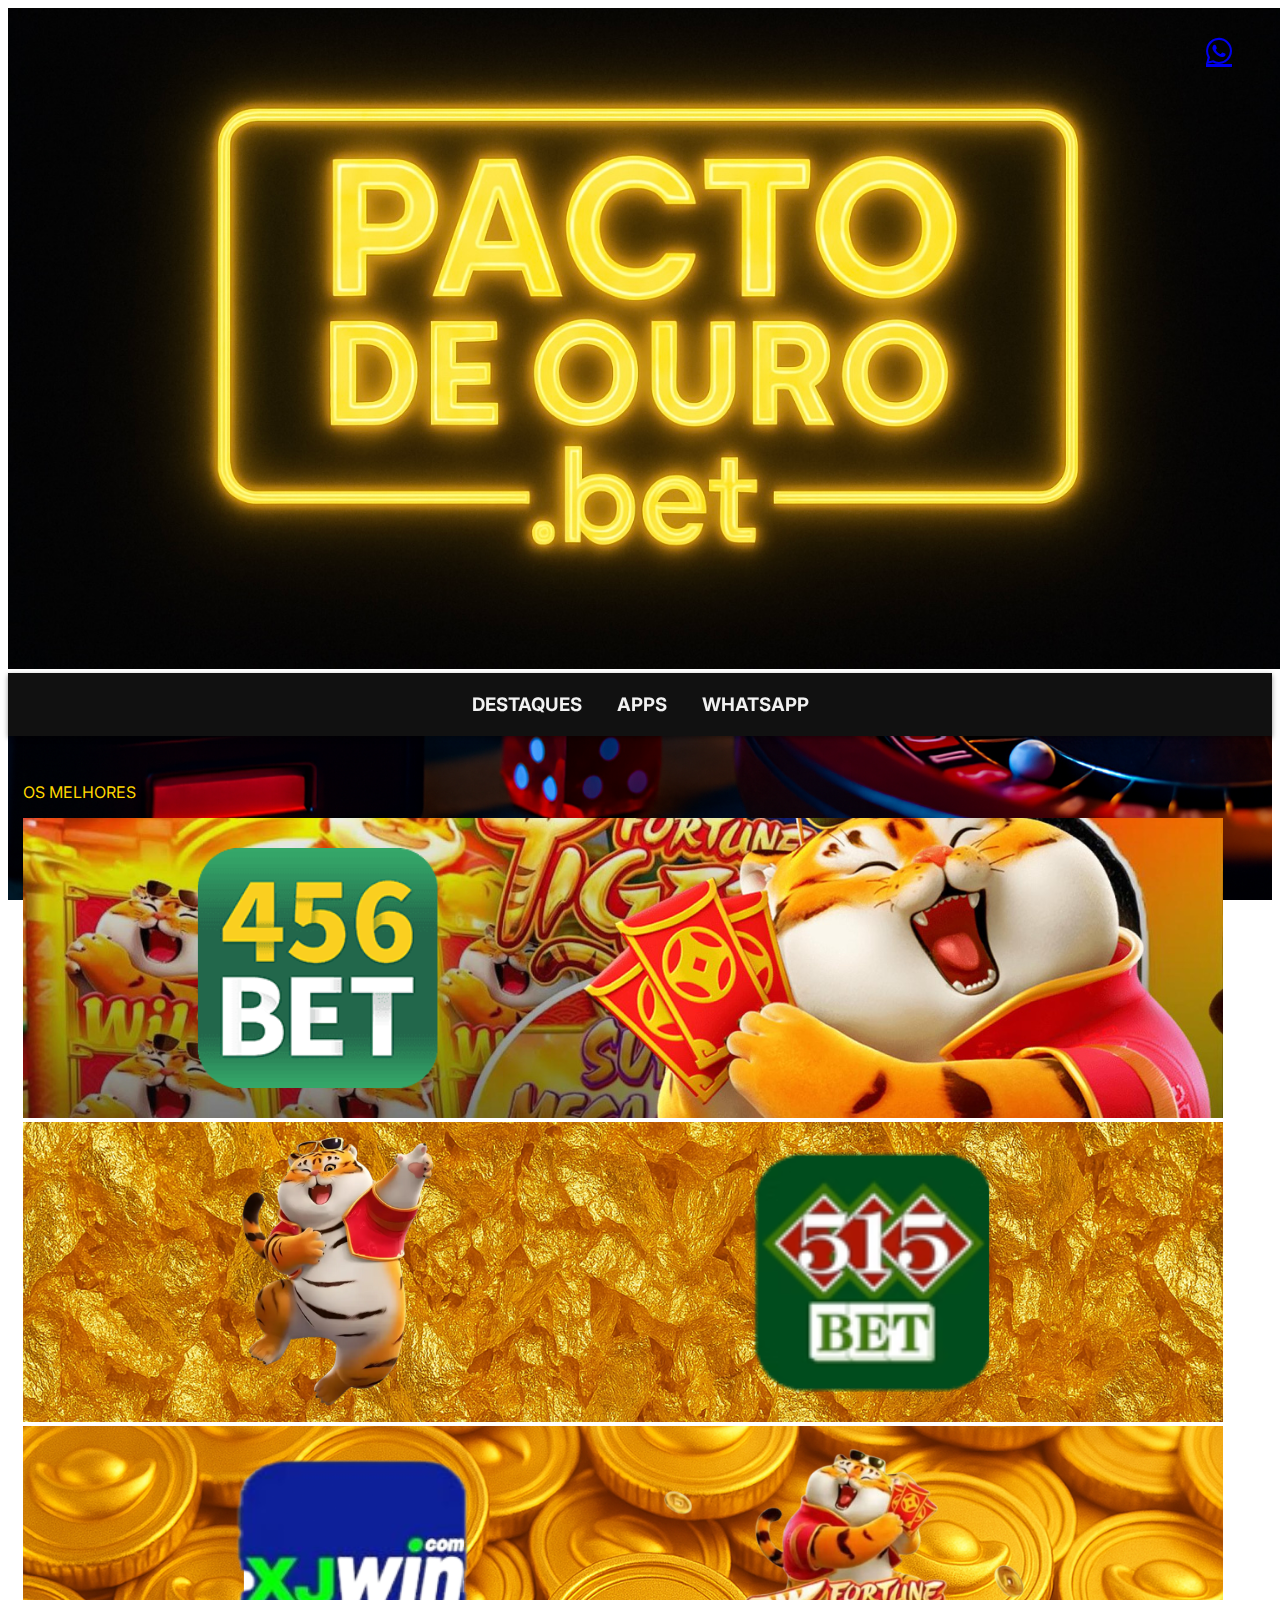
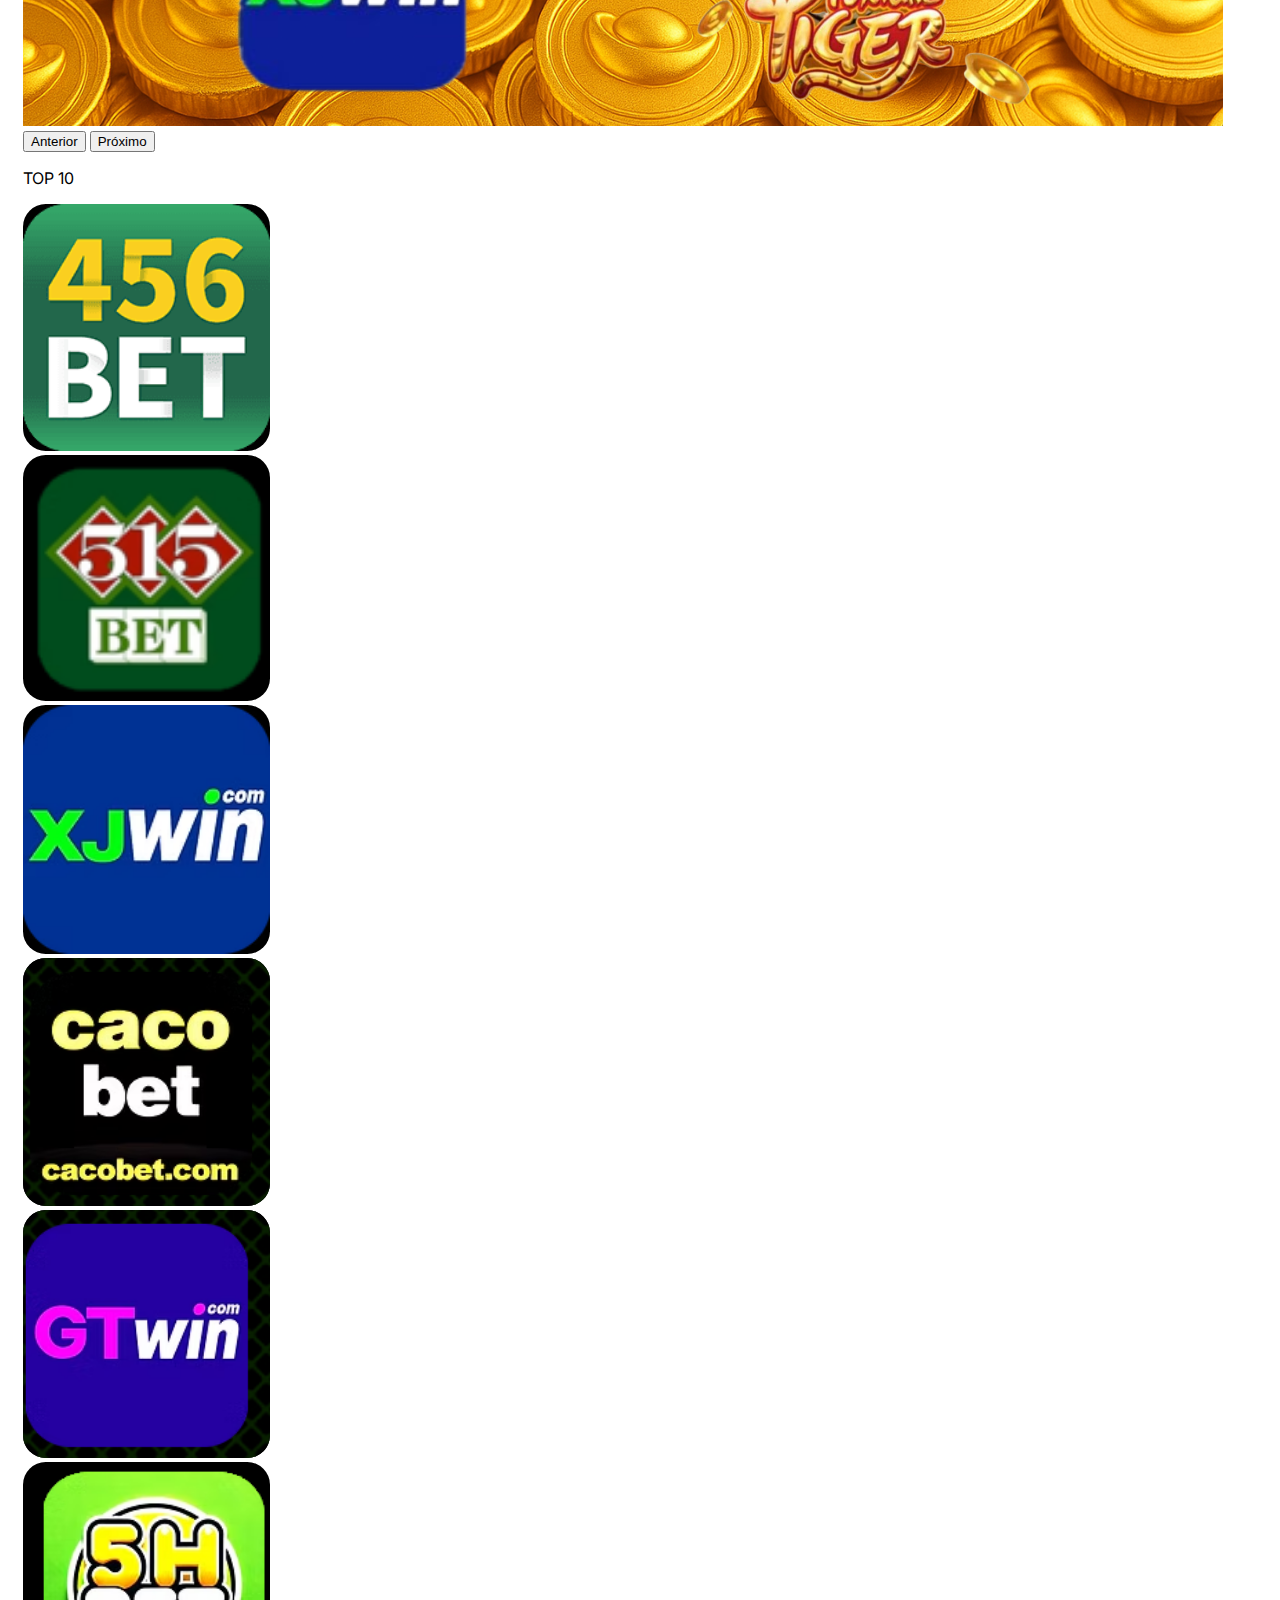
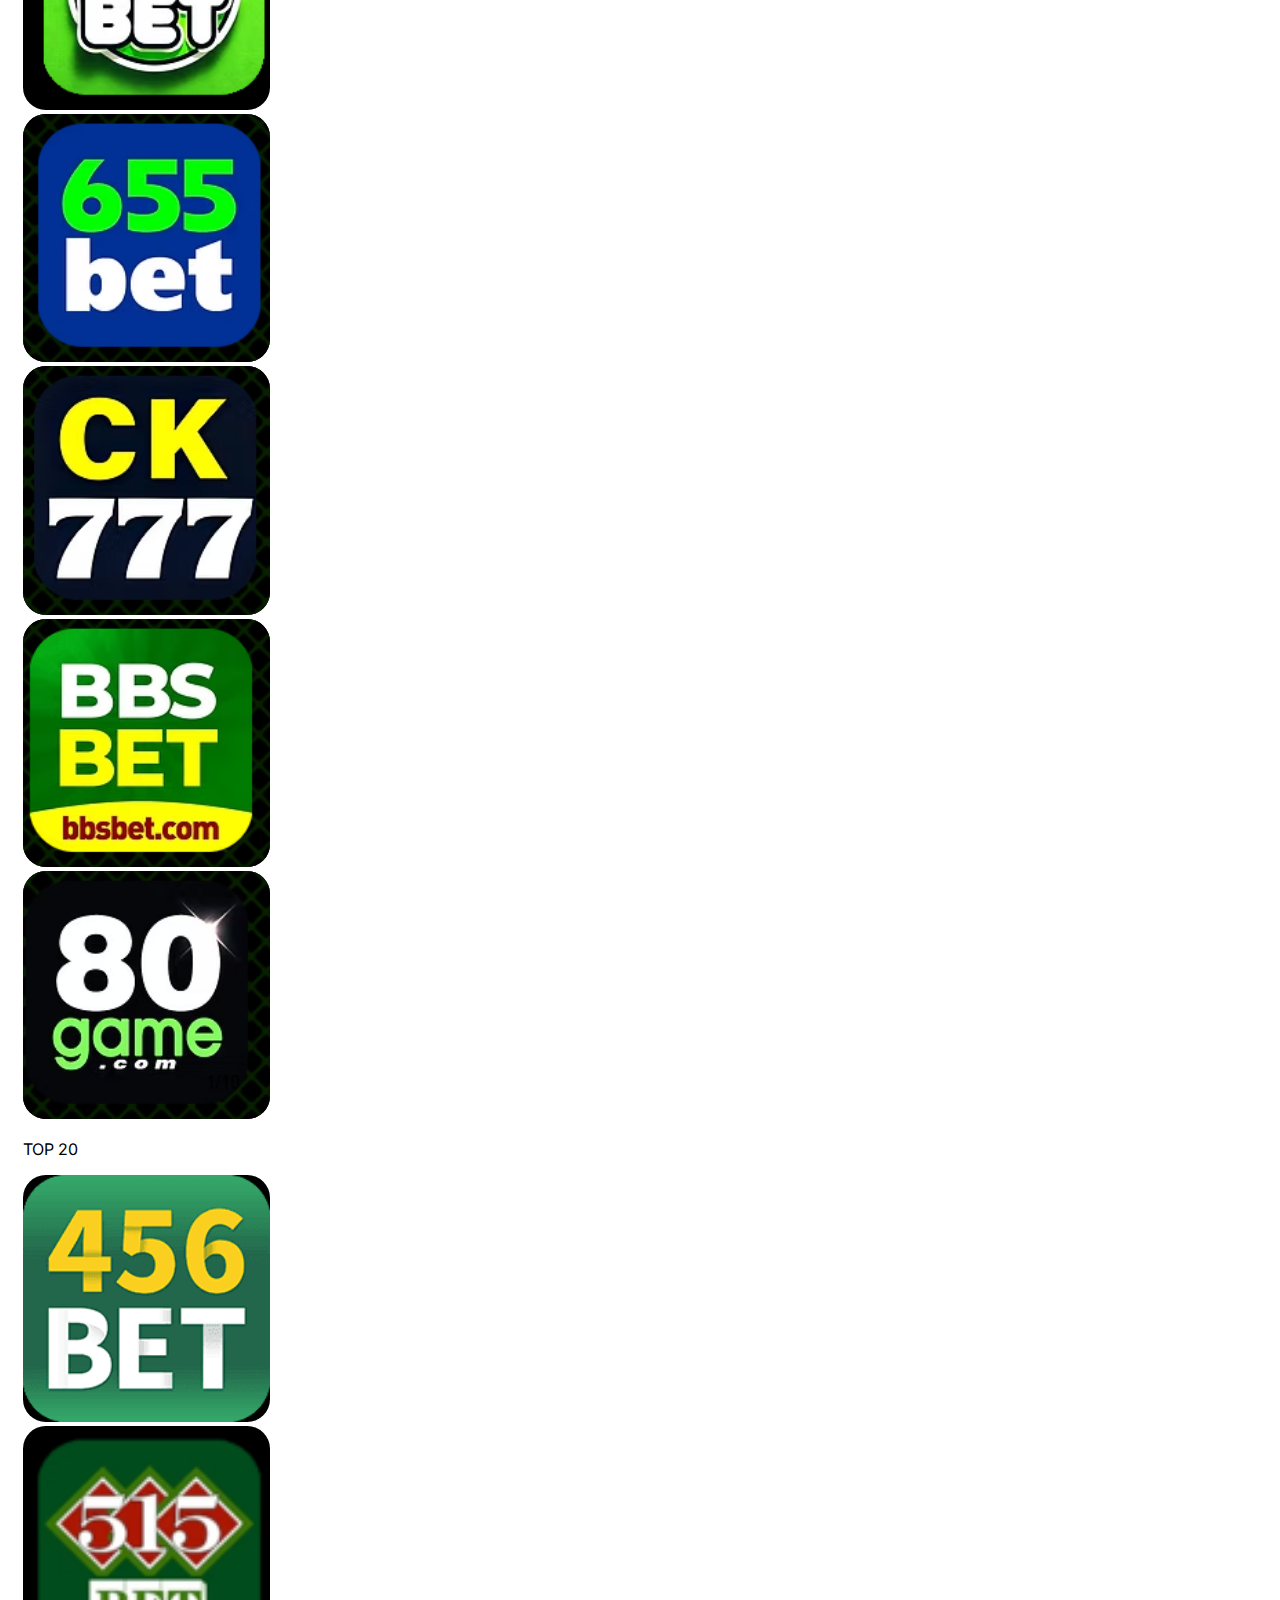
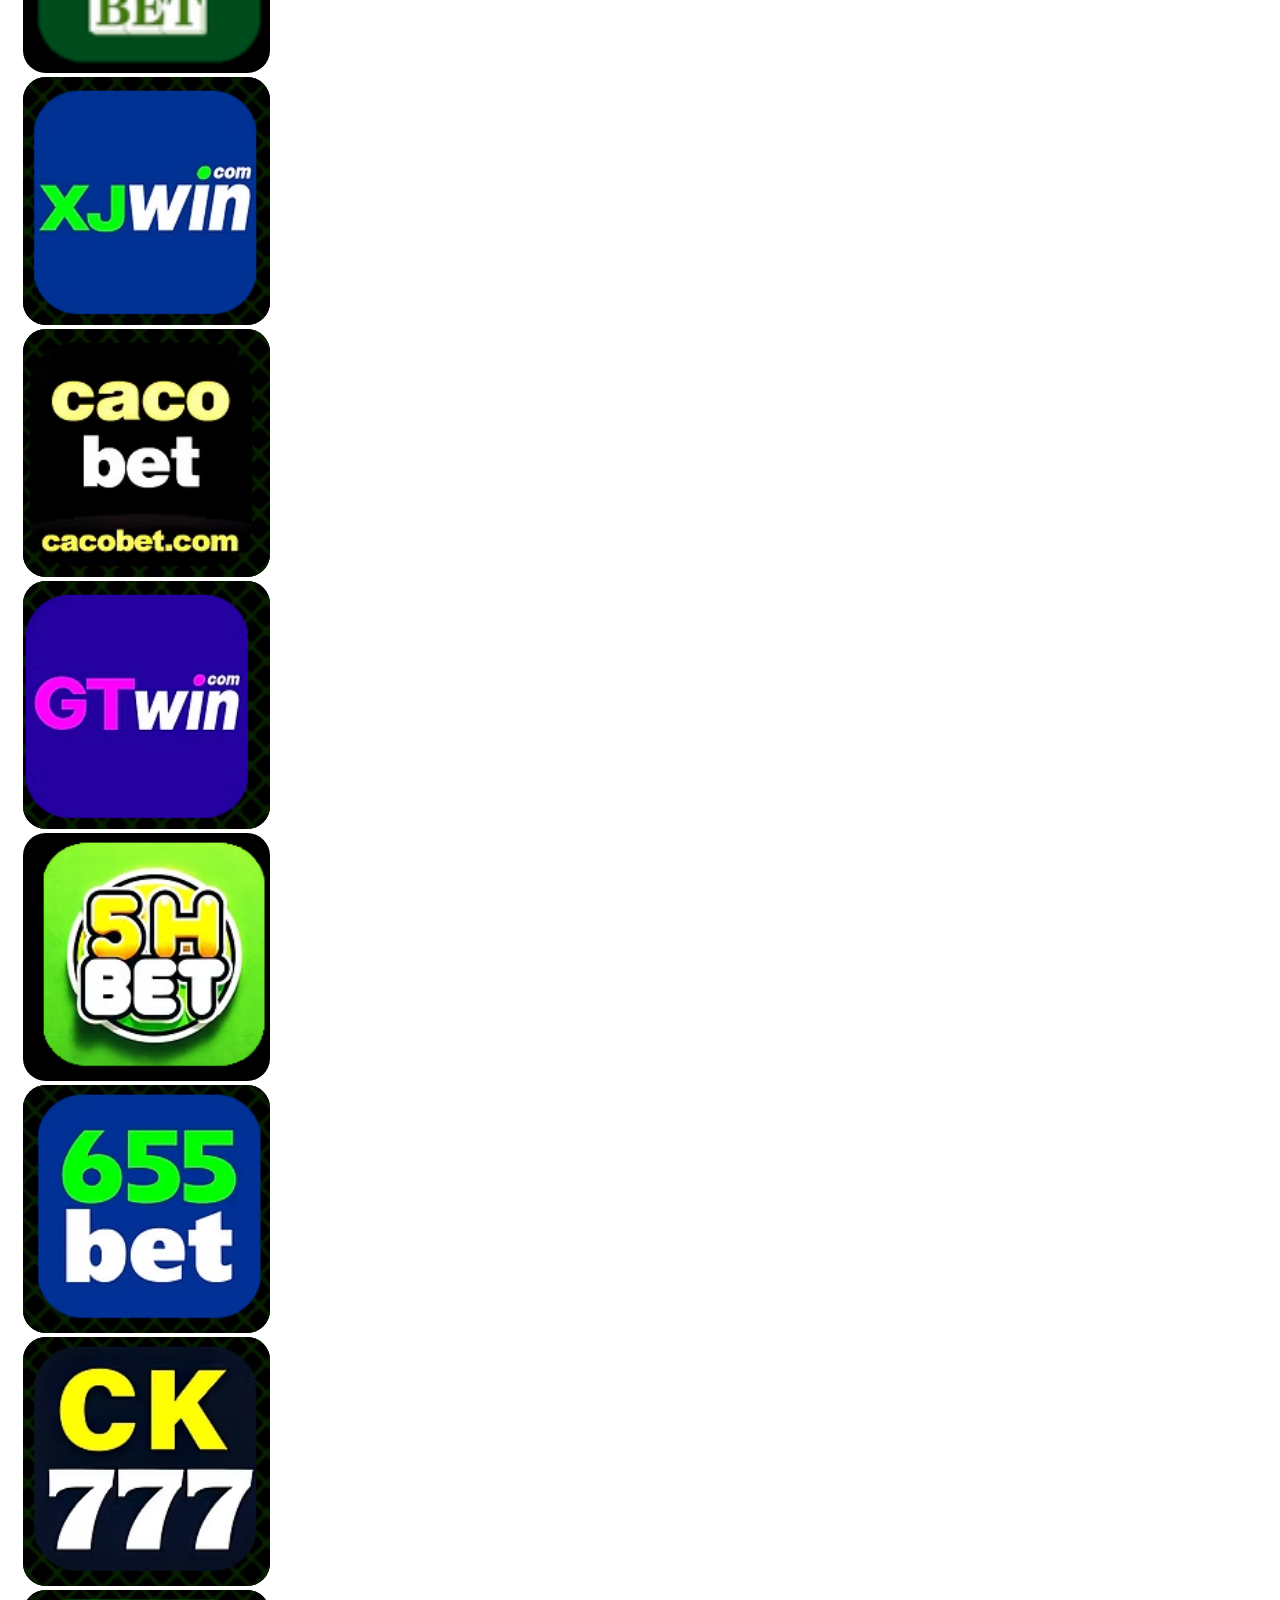
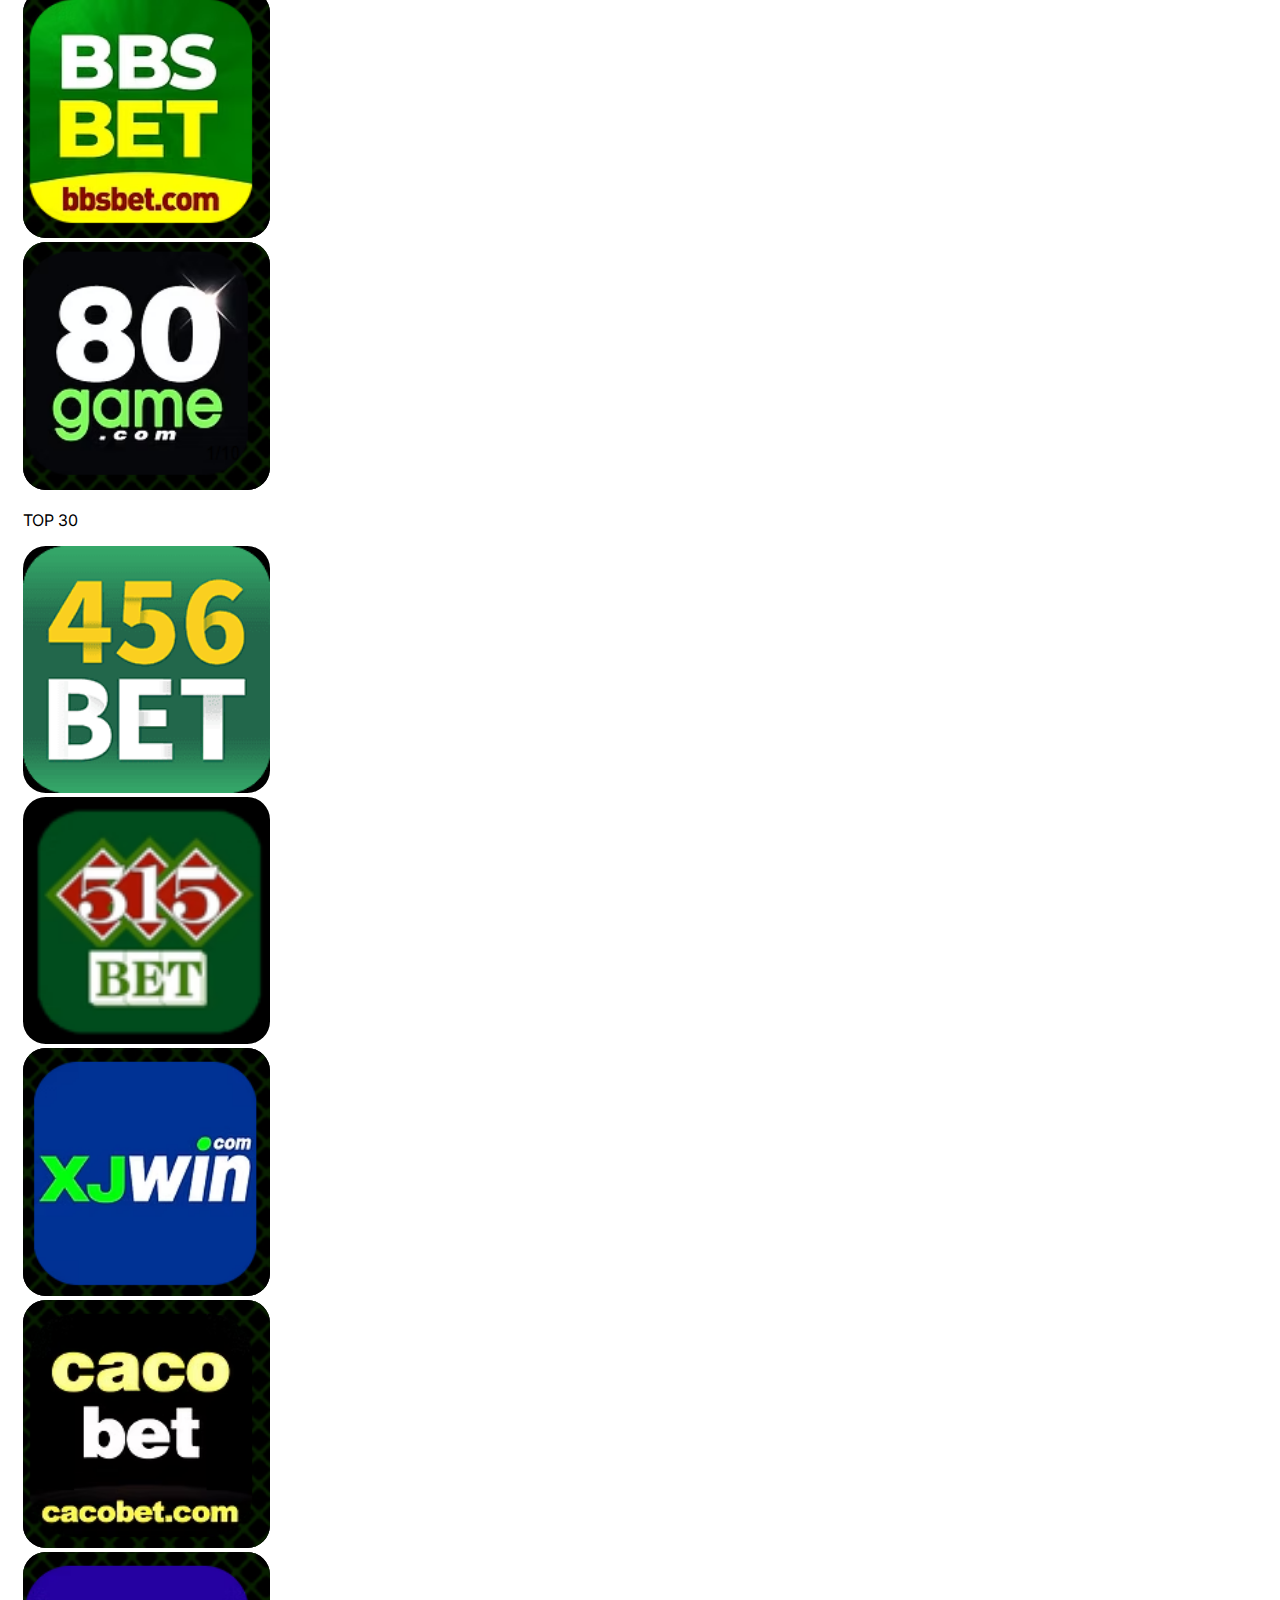
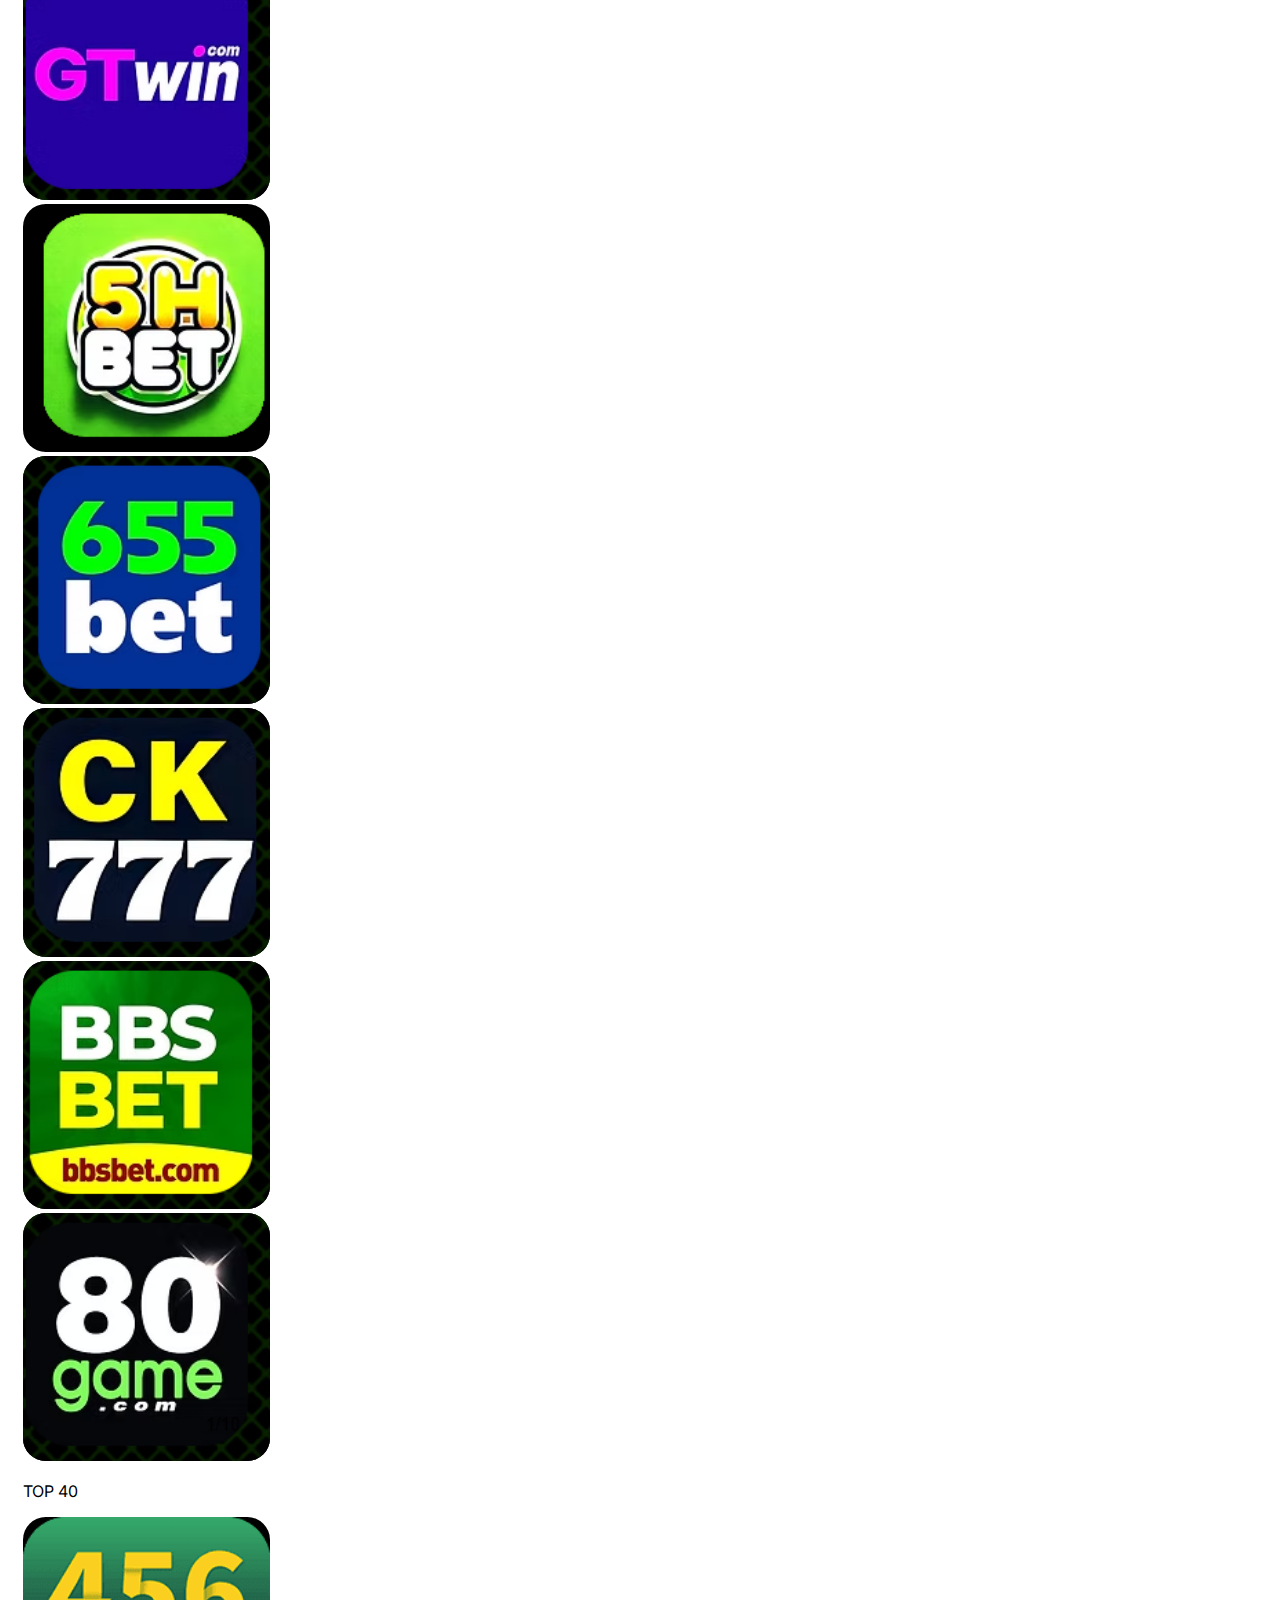
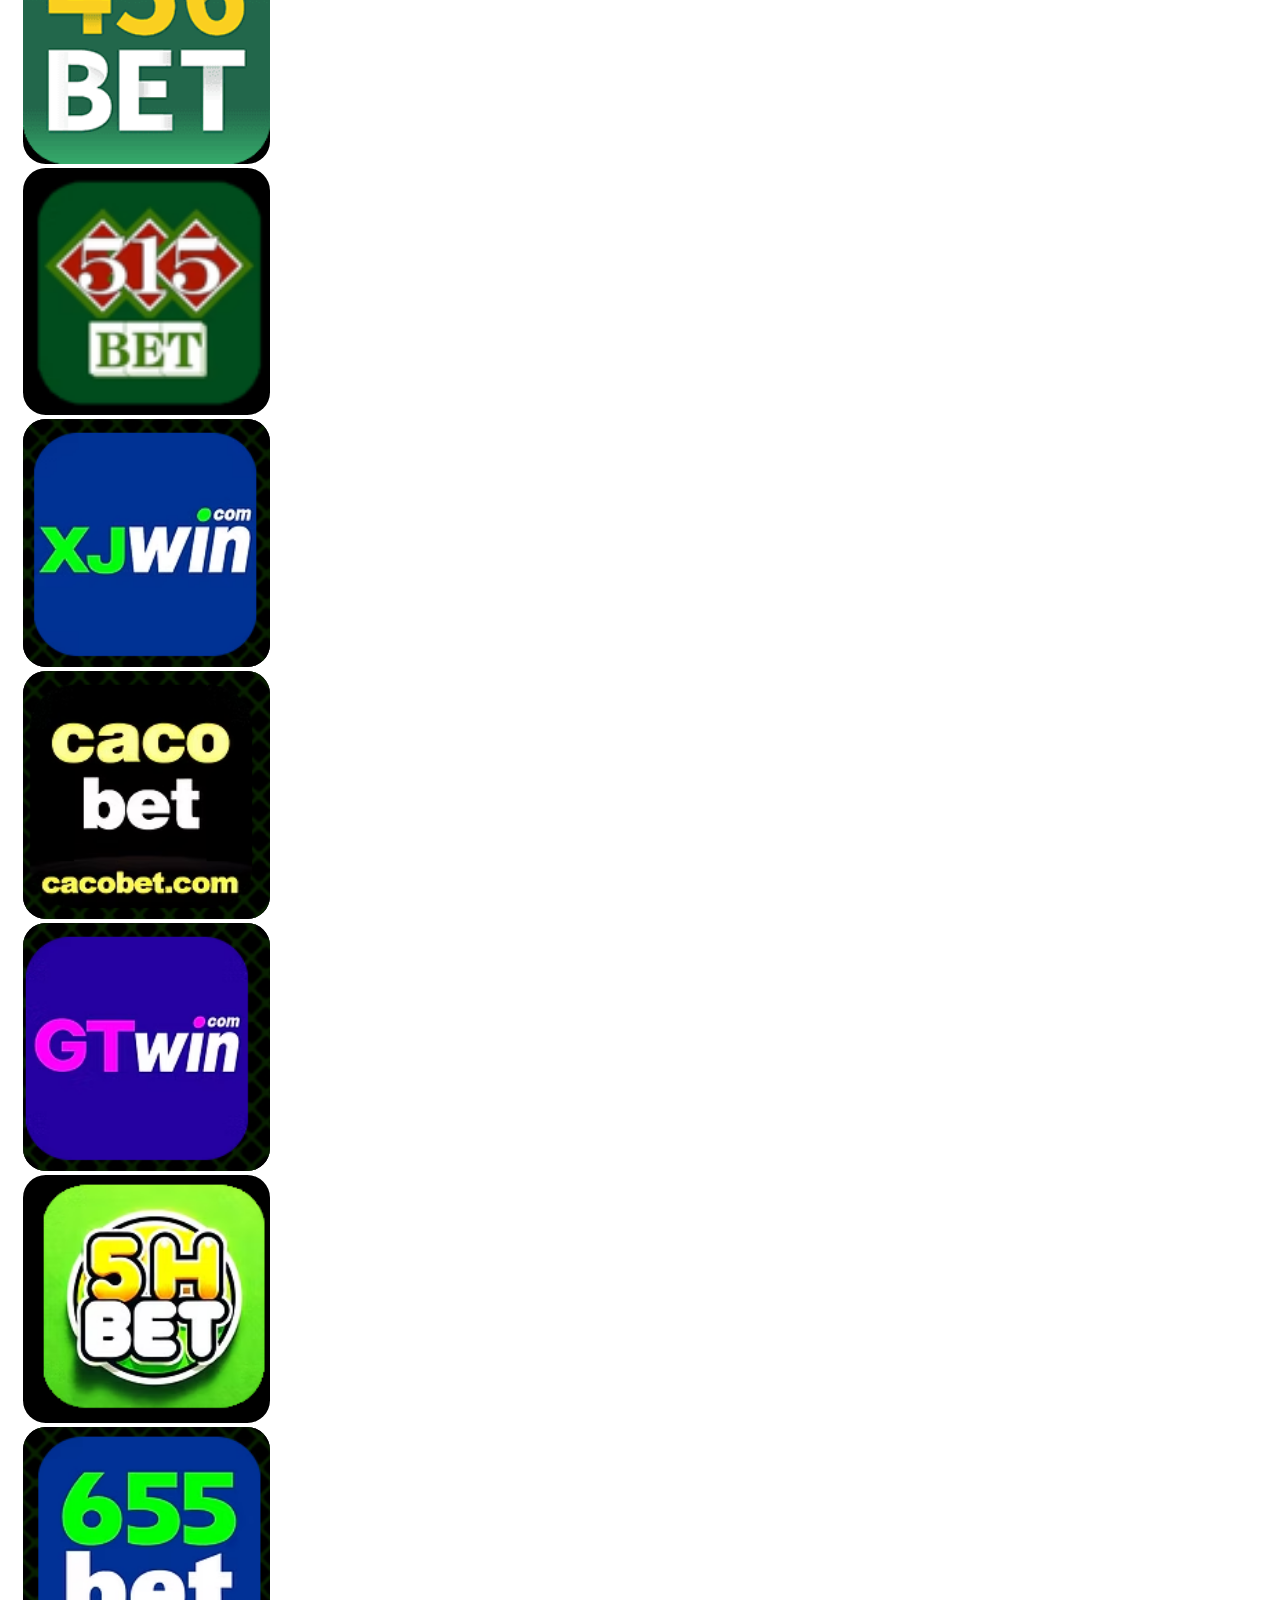
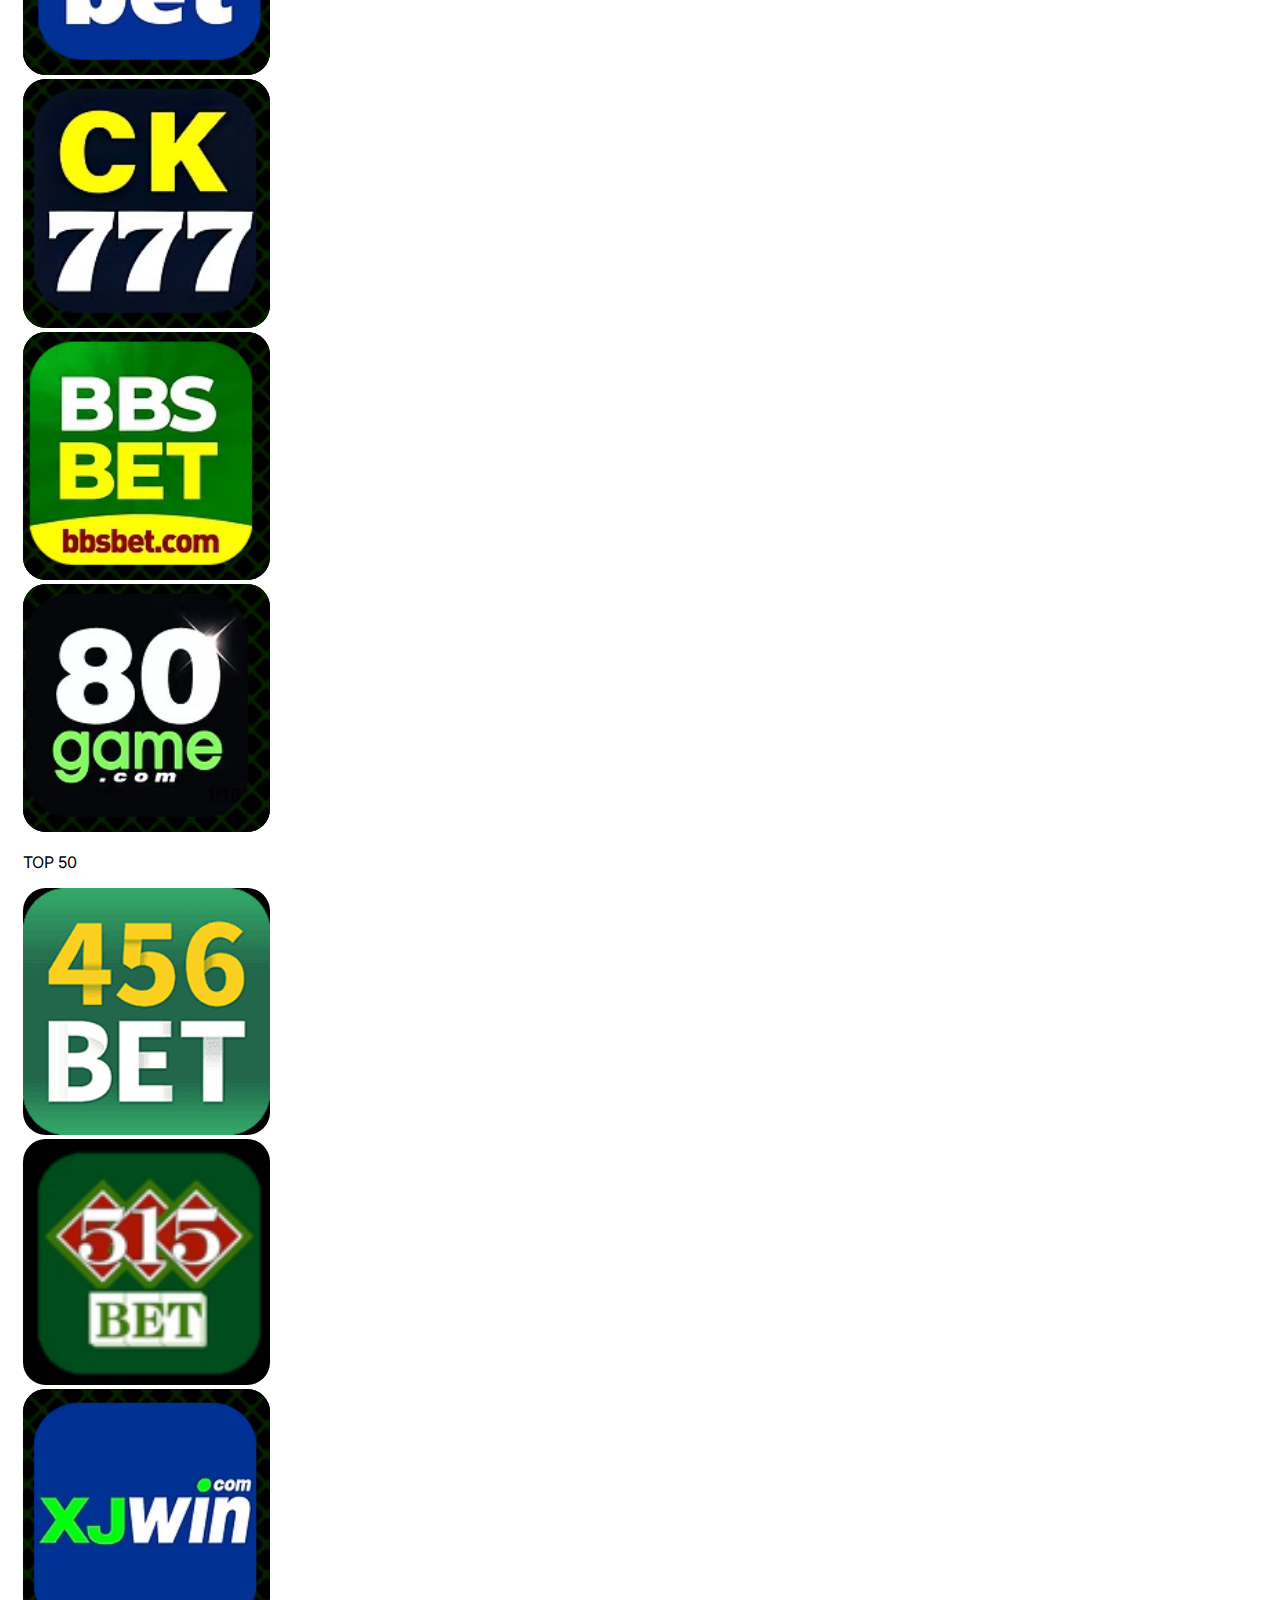
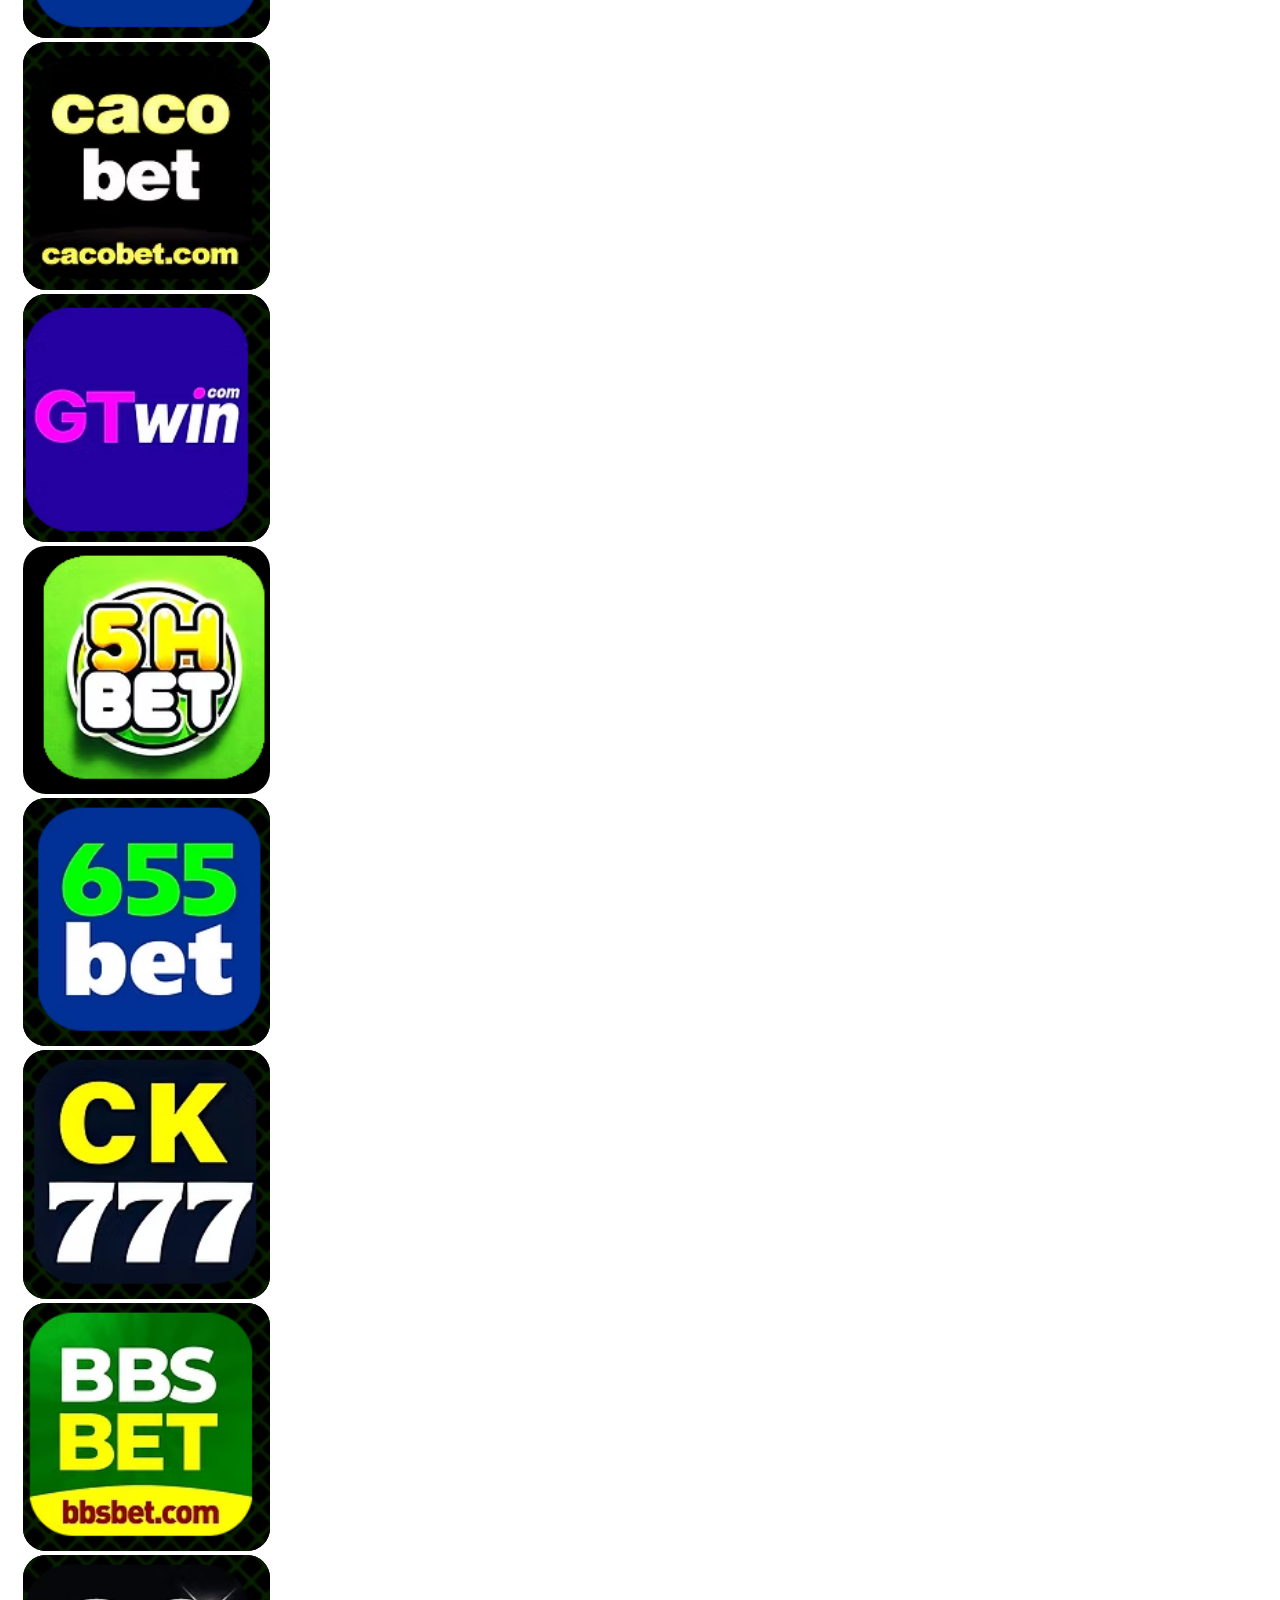
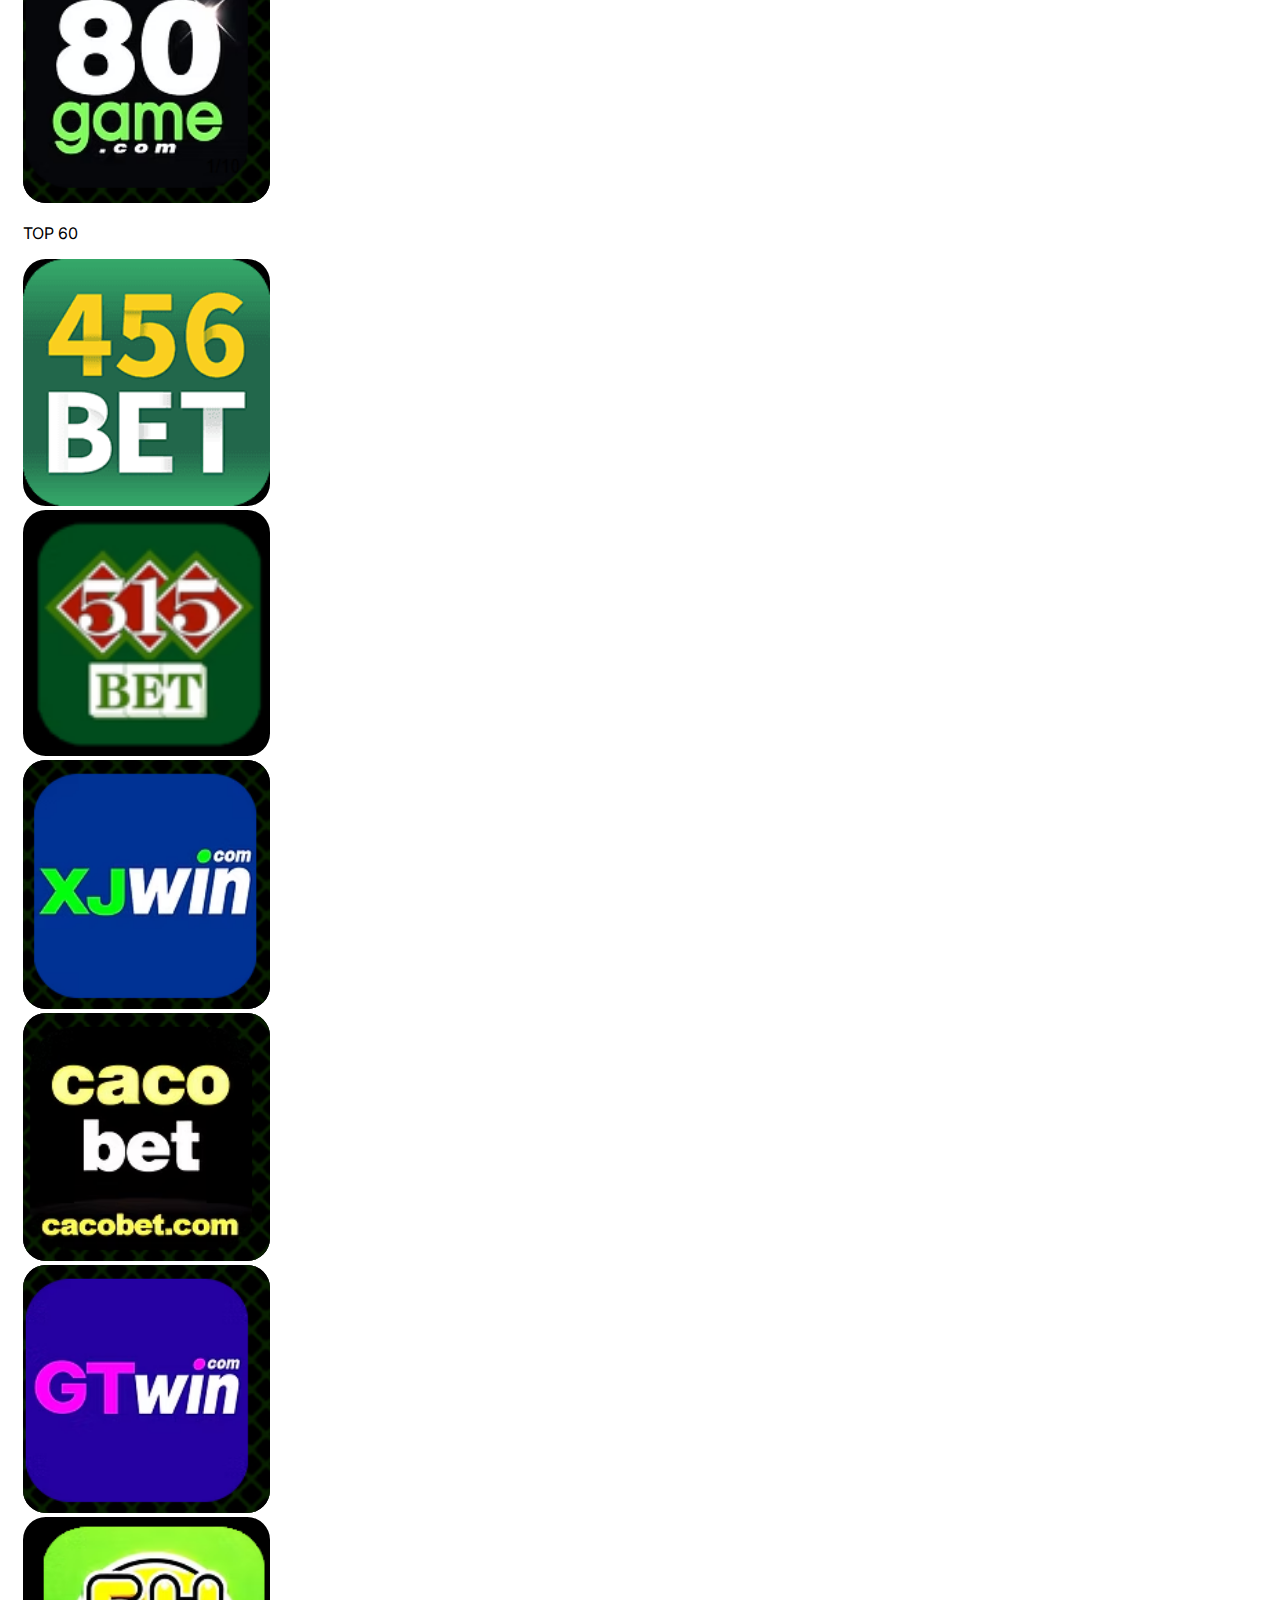
==== index.html @ 7f61f2d9 "footer" ====
<!doctype html>
<html lang="pt-br">
  <head>
    <meta charset="utf-8">
    <meta name="viewport" content="width=device-width, initial-scale=1">
    <title>PACTO DE OURO</title>
    <link rel="shortcut icon" href="./ouro.png" type="image/x-icon">
    <link href="https://cdn.jsdelivr.net/npm/bootstrap@5.3.4/dist/css/bootstrap.min.css" rel="stylesheet" integrity="sha384-DQvkBjpPgn7RC31MCQoOeC9TI2kdqa4+BSgNMNj8v77fdC77Kj5zpWFTJaaAoMbC" crossorigin="anonymous">
    <script src="https://cdn.jsdelivr.net/npm/bootstrap@5.3.4/dist/js/bootstrap.bundle.min.js" integrity="sha384-YUe2LzesAfftltw+PEaao2tjU/QATaW/rOitAq67e0CT0Zi2VVRL0oC4+gAaeBKu" crossorigin="anonymous"></script>
    <script src="https://cdn.jsdelivr.net/npm/@popperjs/core@2.11.8/dist/umd/popper.min.js" integrity="sha384-I7E8VVD/ismYTF4hNIPjVp/Zjvgyol6VFvRkX/vR+Vc4jQkC+hVqc2pM8ODewa9r" crossorigin="anonymous"></script>
    <script src="https://cdn.jsdelivr.net/npm/bootstrap@5.3.4/dist/js/bootstrap.min.js" integrity="sha384-Re460s1NeyAhufAM5JwfIGWosokaQ7CH15ti6W5Y4wC/m4eJ5opJ2ivohxVM05Wd" crossorigin="anonymous"></script>
    <link rel="stylesheet" href="https://cdnjs.cloudflare.com/ajax/libs/font-awesome/6.7.2/css/all.min.css" integrity="sha512-Evv84Mr4kqVGRNSgIGL/F/aIDqQb7xQ2vcrdIwxfjThSH8CSR7PBEakCr51Ck+w+/U6swU2Im1vVX0SVk9ABhg==" crossorigin="anonymous" referrerpolicy="no-referrer" />
    <link href="https://fonts.googleapis.com/css2?family=Inter:wght@400;600;800&display=swap" rel="stylesheet">
    <link rel="stylesheet" href="https://cdn.jsdelivr.net/npm/bootstrap-icons@1.11.3/font/bootstrap-icons.css">
  </head>
  <style>
    html {
      scroll-behavior: smooth;
    }

    body{
        background-position: center;
        background-size: cover;
        font-family: 'Inter', sans-serif;
    }

    main {
      background-image: url("fundo4.png");
      background-size: cover;
      background-position: center;
      background-repeat: no-repeat;
      background-attachment: fixed;
      padding: 30px 15px;
      min-height: 100vh;
    }

    footer {
      background-color: rgba(40, 40, 40);
    }

    section {
      scroll-margin-top: 80px;
    }

    #menuSticky {
      background: #111;
      padding: 20px 0;
      text-align: center;
      position: sticky;
      top: 0;
      z-index: 999;
      box-shadow: 0 2px 5px rgba(0,0,0,0.4);
      transition: background-color 0.9s ease;
      font-size: 14pt;
    }

    #menuSticky a {
      color: #f2f2f2;
      margin: 0 15px;
      text-decoration: none;
      font-weight: bold;
      transition: color 0.3s;
    }

    #menuSticky a:hover {
      color: gold;
    }

    .link{
      width: 100%;
      height: 100%;
      cursor: pointer;
      border-radius: 15pt;
      background: transparent;
      overflow: hidden;
      transition: transform 0.3s ease, filter 0.3s ease;
      && img{
        width: 100%;
        height: 100%;
        object-fit: cover;
        border: none;
        border-radius: 17pt;
        background: black;
        &&:hover{
          transform: scale(1.3);
          filter: brightness(1.2);
        }
      }
    }

    .card{
      background-color: rgba(255, 255, 255, 0.5);
    }

    .col-custom-5 {
      width: 20%;
      background-color: transparent;
    }

    @media (max-width: 767.98px) {
      .col-custom-5 {
        width: 50%;
      }
    }

    .whatsapp-fixo {
      position: fixed;
      top: 20px;
      right: 30px;
      z-index: 9999;
      border-radius: 50%;
      padding: 16px 18px;
      font-size: 30px;
      display: flex;
      align-items: center;
      justify-content: center;
      animation: pulse-bg 1.5s infinite;
      transition: transform 0.3s ease, filter 0.3s ease;
      &&:hover{
          transform: scale(1.3);
          filter: brightness(1.2);
        }
    }

    .whatsapp-fixo i {
      z-index: 1;
      position: relative;
    }

    @keyframes pulse-bg {
      0% {
        box-shadow: 0 0 0 0 rgba(37, 211, 102, 0.7);
      }
      70% {
        box-shadow: 0 0 0 10px rgba(37, 211, 102, 0);
      }
      100% {
        box-shadow: 0 0 0 0 rgba(37, 211, 102, 0);
      }
    }

    #contato .card{
      background-color: rgb(0, 0, 0, 0.6);
      border: solid;
      border-color: gold;
    }

    .flip-horizontal{
      transform: scaleX(-1) !important;
      display: inline-block;
    }
  </style>
  <body>
    <a href="https://chat.whatsapp.com/LD5F1v8ODpPAJA9XKPakQC" class="btn btn-success whatsapp-fixo" target="_blank">
      <i class="fa-brands fa-whatsapp"></i>
    </a>
    
    <header class="container" id="cabecalho">
        <div class="row">
           <div class="col d-flex justify-content-center">
              <picture>
                 <img src="./headerBET3.jpg" style="width: 100vw;">
              </picture>
           </div>
        </div>
    </header>

    <nav class="px-5 d-flex justify-content-center" id="menuSticky">
      <a class="col-4" href="#best">DESTAQUES</a>
      <a class="col-4" href="#apps">APPS</a>
      <a class="col-4" href="#contato">WHATSAPP</a>
    </nav>

    <main>
      <section id="best">
        <p class="h3 text-center fw-bold" style="color: gold;">OS MELHORES</p>
        <div id="carouselTop3" class="mb-5 carousel slide" data-bs-ride="carousel">
          <div class="carousel-inner">
            <div class="carousel-item active">
              
              <div class="d-flex justify-content-center flex-wrap gap-3">
                <a href="https://456bet8888.com/?id=815041421&currency=BRL&type=2" target="_blank" class="card">
                  <img src="./card1.png" alt="">
                </a>
              </div>
            </div>
            <div class="carousel-item">
              <div class="d-flex justify-content-center flex-wrap gap-3">
                <a href="https://www.515bet.me/?id=71142558&currency=BRL&type=2" target="_blank" class="card">
                  <img src="./card2.png" alt="">
                </a>
              </div>
            </div>
            <div class="carousel-item">
              <div class="d-flex justify-content-center flex-wrap gap-3">
                <a href="https://www.xjwin33.com/?id=80065042&currency=BRL&type=2" target="_blank" class="card">
                  <img src="./card3.png" alt="">
                </a>
              </div>
            </div>
          </div>
          <!-- Botões de navegação -->
          <button class="carousel-control-prev" type="button" data-bs-target="#carouselTop3" data-bs-slide="prev">
            <span class="carousel-control-prev-icon bg-dark rounded-circle p-3" aria-hidden="true"></span>
            <span class="visually-hidden">Anterior</span>
          </button>
          <button class="carousel-control-next" type="button" data-bs-target="#carouselTop3" data-bs-slide="next">
            <span class="carousel-control-next-icon bg-dark rounded-circle p-3" aria-hidden="true"></span>
            <span class="visually-hidden">Próximo</span>
          </button>
        </div>
      </section>
      <section id="apps">
        <div class="container">
          <div class="mt-2 mb-5 mx-3" id="top10">
            <p class="h1 text-center fw-bold text-white">TOP 10</p>
            <div class="row g-3 justify-content-center">
              <div class="col-custom-5">
                <a href="https://456bet8888.com/?id=815041421&currency=BRL&type=2" target="_blank" class="link card text-center">
                  <img src="456bet.png" alt="">
                </a>
              </div>
              <div class="col-custom-5">
                <a href="https://www.515bet.me/?id=71142558&currency=BRL&type=2" target="_blank" class="link card text-center">
                  <img src="515bet.png" alt="" style="width: 100%; height: 100%;">
                </a>
              </div>
              <div class="col-custom-5">
                <a href="https://www.xjwin33.com/?id=80065042&currency=BRL&type=2" target="_blank" class="link card text-center">
                  <img src="xjwin.avif" alt="">
                </a>
              </div>
              <div class="col-custom-5">
                <a href="https://www.fbkjogo20.com/?dl=$1kson1$BRL$4" target="_blank" class="link card text-center">
                  <img src="icon_4.png" alt="">
                </a>
              </div>
              <div class="col-custom-5">
                <a href="https://211.43.149.71:5001/?id=391858147&currency=BRL&type=2" target="_blank" class="link card text-center">
                  <img src="icon_5.png" alt="">
                </a>
              </div>
              <div class="col-custom-5">
                <a href="https://www.shdnaee.vip/?id=39551880&currency=BRL&type=2" target="_blank" class="link card text-center">
                  <img src="icon_6.png" alt="">
                </a>
              </div>
              <div class="col-custom-5">
                <a href="https://www.655bet44.com/?id=71321395&currency=BRL&type=2" target="_blank" class="link card text-center">
                  <img src="icon_7.png" alt="">
                </a>
              </div>
              <div class="col-custom-5">
                <a href="https://www.ck777global.vip/?dl=$cxds6v$BRL$2" target="_blank" class="link card text-center">
                  <img src="icon_8.png" alt="">
                </a>
              </div>
              <div class="col-custom-5">
                <a href="https://www.bbs5.bet/?id=47988099&currency=BRL&type=4" target="_blank" class="link card text-center">
                  <img src="icon_9.png" alt="">
                </a>
              </div>
              <div class="col-custom-5">
                <a href="https://80a01.com/main/inicio?pid=90187586" target="_blank" class="link card text-center">
                  <img src="icon_10.png" alt="">
                </a>
              </div>
            </div>
          </div>
          
          <div class="my-5 mx-3" id="top20">
            <p class="h1 text-center fw-bold text-white">TOP 20</p>
            <div class="row g-3 justify-content-center">
              <div class="col-custom-5">
                <a href="" target="_blank" class="link card text-center">
                  <img src="456bet.png" alt="">
                </a>
              </div>
              <div class="col-custom-5">
                <a href="" target="_blank" class="link card text-center">
                  <img src="515bet.png" alt="">
                </a>
              </div>
              <div class="col-custom-5">
                <a href="" target="_blank" class="link card text-center">
                  <img src="icon_3.png" alt="">
                </a>
              </div>
              <div class="col-custom-5">
                <a href="" target="_blank" class="link card text-center">
                  <img src="icon_4.png" alt="">
                </a>
              </div>
              <div class="col-custom-5">
                <a href="" target="_blank" class="link card text-center">
                  <img src="icon_5.png" alt="">
                </a>
              </div>
              <div class="col-custom-5">
                <a href="" target="_blank" class="link card text-center">
                  <img src="icon_6.png" alt="">
                </a>
              </div>
              <div class="col-custom-5">
                <a href="" target="_blank" class="link card text-center">
                  <img src="icon_7.png" alt="">
                </a>
              </div>
              <div class="col-custom-5">
                <a href="" target="_blank" class="link card text-center">
                  <img src="icon_8.png" alt="">
                </a>
              </div>
              <div class="col-custom-5">
                <a href="" target="_blank" class="link card text-center">
                  <img src="icon_9.png" alt="">
                </a>
              </div>
              <div class="col-custom-5">
                <a href="" target="_blank" class="link card text-center">
                  <img src="icon_10.png" alt="">
                </a>
              </div>
            </div>
          </div>
  
          <div class="my-5 mx-3" id="top30">
            <p class="h1 text-center fw-bold text-white">TOP 30</p>
            <div class="row g-3 justify-content-center">
              <div class="col-custom-5">
                <a href="" target="_blank" class="link card text-center">
                  <img src="456bet.png" alt="">
                </a>
              </div>
              <div class="col-custom-5">
                <a href="" target="_blank" class="link card text-center">
                  <img src="515bet.png" alt="">
                </a>
              </div>
              <div class="col-custom-5">
                <a href="" target="_blank" class="link card text-center">
                  <img src="icon_3.png" alt="">
                </a>
              </div>
              <div class="col-custom-5">
                <a href="" target="_blank" class="link card text-center">
                  <img src="icon_4.png" alt="">
                </a>
              </div>
              <div class="col-custom-5">
                <a href="" target="_blank" class="link card text-center">
                  <img src="icon_5.png" alt="">
                </a>
              </div>
              <div class="col-custom-5">
                <a href="" target="_blank" class="link card text-center">
                  <img src="icon_6.png" alt="">
                </a>
              </div>
              <div class="col-custom-5">
                <a href="" target="_blank" class="link card text-center">
                  <img src="icon_7.png" alt="">
                </a>
              </div>
              <div class="col-custom-5">
                <a href="" target="_blank" class="link card text-center">
                  <img src="icon_8.png" alt="">
                </a>
              </div>
              <div class="col-custom-5">
                <a href="" target="_blank" class="link card text-center">
                  <img src="icon_9.png" alt="">
                </a>
              </div>
              <div class="col-custom-5">
                <a href="" target="_blank" class="link card text-center">
                  <img src="icon_10.png" alt="">
                </a>
              </div>
            </div>
          </div>
  
          <div class="my-5 mx-3" id="top40">
            <p class="h1 text-center fw-bold text-white">TOP 40</p>
            <div class="row g-3 justify-content-center">
              <div class="col-custom-5">
                <a href="" target="_blank" class="link card text-center">
                  <img src="456bet.png" alt="">
                </a>
              </div>
              <div class="col-custom-5">
                <a href="" target="_blank" class="link card text-center">
                  <img src="515bet.png" alt="">
                </a>
              </div>
              <div class="col-custom-5">
                <a href="" target="_blank" class="link card text-center">
                  <img src="icon_3.png" alt="">
                </a>
              </div>
              <div class="col-custom-5">
                <a href="" target="_blank" class="link card text-center">
                  <img src="icon_4.png" alt="">
                </a>
              </div>
              <div class="col-custom-5">
                <a href="" target="_blank" class="link card text-center">
                  <img src="icon_5.png" alt="">
                </a>
              </div>
              <div class="col-custom-5">
                <a href="" target="_blank" class="link card text-center">
                  <img src="icon_6.png" alt="">
                </a>
              </div>
              <div class="col-custom-5">
                <a href="" target="_blank" class="link card text-center">
                  <img src="icon_7.png" alt="">
                </a>
              </div>
              <div class="col-custom-5">
                <a href="" target="_blank" class="link card text-center">
                  <img src="icon_8.png" alt="">
                </a>
              </div>
              <div class="col-custom-5">
                <a href="" target="_blank" class="link card text-center">
                  <img src="icon_9.png" alt="">
                </a>
              </div>
              <div class="col-custom-5">
                <a href="" target="_blank" class="link card text-center">
                  <img src="icon_10.png" alt="">
                </a>
              </div>
            </div>
          </div>
  
          <div class="my-5 mx-3" id="top50">
            <p class="h1 text-center fw-bold text-white">TOP 50</p>
            <div class="row g-3 justify-content-center">
              <div class="col-custom-5">
                <a href="" target="_blank" class="link card text-center">
                  <img src="456bet.png" alt="">
                </a>
              </div>
              <div class="col-custom-5">
                <a href="" target="_blank" class="link card text-center">
                  <img src="515bet.png" alt="">
                </a>
              </div>
              <div class="col-custom-5">
                <a href="" target="_blank" class="link card text-center">
                  <img src="icon_3.png" alt="">
                </a>
              </div>
              <div class="col-custom-5">
                <a href="" target="_blank" class="link card text-center">
                  <img src="icon_4.png" alt="">
                </a>
              </div>
              <div class="col-custom-5">
                <a href="" target="_blank" class="link card text-center">
                  <img src="icon_5.png" alt="">
                </a>
              </div>
              <div class="col-custom-5">
                <a href="" target="_blank" class="link card text-center">
                  <img src="icon_6.png" alt="">
                </a>
              </div>
              <div class="col-custom-5">
                <a href="" target="_blank" class="link card text-center">
                  <img src="icon_7.png" alt="">
                </a>
              </div>
              <div class="col-custom-5">
                <a href="" target="_blank" class="link card text-center">
                  <img src="icon_8.png" alt="">
                </a>
              </div>
              <div class="col-custom-5">
                <a href="" target="_blank" class="link card text-center">
                  <img src="icon_9.png" alt="">
                </a>
              </div>
              <div class="col-custom-5">
                <a href="" target="_blank" class="link card text-center">
                  <img src="icon_10.png" alt="">
                </a>
              </div>
            </div>
          </div>
  
          <div class="my-5 mx-3" id="top60">
            <p class="h1 text-center fw-bold text-white">TOP 60</p>
            <div class="row g-3 justify-content-center">
              <div class="col-custom-5">
                <a href="" target="_blank" class="link card text-center">
                  <img src="456bet.png" alt="">
                </a>
              </div>
              <div class="col-custom-5">
                <a href="" target="_blank" class="link card text-center">
                  <img src="515bet.png" alt="">
                </a>
              </div>
              <div class="col-custom-5">
                <a href="" target="_blank" class="link card text-center">
                  <img src="icon_3.png" alt="">
                </a>
              </div>
              <div class="col-custom-5">
                <a href="" target="_blank" class="link card text-center">
                  <img src="icon_4.png" alt="">
                </a>
              </div>
              <div class="col-custom-5">
                <a href="" target="_blank" class="link card text-center">
                  <img src="icon_5.png" alt="">
                </a>
              </div>
              <div class="col-custom-5">
                <a href="" target="_blank" class="link card text-center">
                  <img src="icon_6.png" alt="">
                </a>
              </div>
              <div class="col-custom-5">
                <a href="" target="_blank" class="link card text-center">
                  <img src="icon_7.png" alt="">
                </a>
              </div>
              <div class="col-custom-5">
                <a href="" target="_blank" class="link card text-center">
                  <img src="icon_8.png" alt="">
                </a>
              </div>
              <div class="col-custom-5">
                <a href="" target="_blank" class="link card text-center">
                  <img src="icon_9.png" alt="">
                </a>
              </div>
              <div class="col-custom-5">
                <a href="" target="_blank" class="link card text-center">
                  <img src="icon_10.png" alt="">
                </a>
              </div>
            </div>
          </div>
  
          <div class="my-5 mx-3" id="top70">
            <p class="h1 text-center fw-bold text-white">TOP 70</p>
            <div class="row g-3 justify-content-center">
              <div class="col-custom-5">
                <a href="" target="_blank" class="link card text-center">
                  <img src="456bet.png" alt="">
                </a>
              </div>
              <div class="col-custom-5">
                <a href="" target="_blank" class="link card text-center">
                  <img src="515bet.png" alt="">
                </a>
              </div>
              <div class="col-custom-5">
                <a href="" target="_blank" class="link card text-center">
                  <img src="icon_3.png" alt="">
                </a>
              </div>
              <div class="col-custom-5">
                <a href="" target="_blank" class="link card text-center">
                  <img src="icon_4.png" alt="">
                </a>
              </div>
              <div class="col-custom-5">
                <a href="" target="_blank" class="link card text-center">
                  <img src="icon_5.png" alt="">
                </a>
              </div>
              <div class="col-custom-5">
                <a href="" target="_blank" class="link card text-center">
                  <img src="icon_6.png" alt="">
                </a>
              </div>
              <div class="col-custom-5">
                <a href="" target="_blank" class="link card text-center">
                  <img src="icon_7.png" alt="">
                </a>
              </div>
              <div class="col-custom-5">
                <a href="" target="_blank" class="link card text-center">
                  <img src="icon_8.png" alt="">
                </a>
              </div>
              <div class="col-custom-5">
                <a href="" target="_blank" class="link card text-center">
                  <img src="icon_9.png" alt="">
                </a>
              </div>
              <div class="col-custom-5">
                <a href="" target="_blank" class="link card text-center">
                  <img src="icon_10.png" alt="">
                </a>
              </div>
            </div>
          </div>
  
          <div class="my-5 mx-3" id="top80">
            <p class="h1 text-center fw-bold text-white">TOP 80</p>
            <div class="row g-3 justify-content-center">
              <div class="col-custom-5">
                <a href="" target="_blank" class="link card text-center">
                  <img src="456bet.png" alt="">
                </a>
              </div>
              <div class="col-custom-5">
                <a href="" target="_blank" class="link card text-center">
                  <img src="515bet.png" alt="">
                </a>
              </div>
              <div class="col-custom-5">
                <a href="" target="_blank" class="link card text-center">
                  <img src="icon_3.png" alt="">
                </a>
              </div>
              <div class="col-custom-5">
                <a href="" target="_blank" class="link card text-center">
                  <img src="icon_4.png" alt="">
                </a>
              </div>
              <div class="col-custom-5">
                <a href="" target="_blank" class="link card text-center">
                  <img src="icon_5.png" alt="">
                </a>
              </div>
              <div class="col-custom-5">
                <a href="" target="_blank" class="link card text-center">
                  <img src="icon_6.png" alt="">
                </a>
              </div>
              <div class="col-custom-5">
                <a href="" target="_blank" class="link card text-center">
                  <img src="icon_7.png" alt="">
                </a>
              </div>
              <div class="col-custom-5">
                <a href="" target="_blank" class="link card text-center">
                  <img src="icon_8.png" alt="">
                </a>
              </div>
              <div class="col-custom-5">
                <a href="" target="_blank" class="link card text-center">
                  <img src="icon_9.png" alt="">
                </a>
              </div>
              <div class="col-custom-5">
                <a href="" target="_blank" class="link card text-center">
                  <img src="icon_10.png" alt="">
                </a>
              </div>
            </div>
          </div>
  
          <div class="my-5 mx-3" id="top90">
            <p class="h1 text-center fw-bold text-white">TOP 90</p>
            <div class="row g-3 justify-content-center">
              <div class="col-custom-5">
                <a href="" target="_blank" class="link card text-center">
                  <img src="456bet.png" alt="">
                </a>
              </div>
              <div class="col-custom-5">
                <a href="" target="_blank" class="link card text-center">
                  <img src="515bet.png" alt="">
                </a>
              </div>
              <div class="col-custom-5">
                <a href="" target="_blank" class="link card text-center">
                  <img src="icon_3.png" alt="">
                </a>
              </div>
              <div class="col-custom-5">
                <a href="" target="_blank" class="link card text-center">
                  <img src="icon_4.png" alt="">
                </a>
              </div>
              <div class="col-custom-5">
                <a href="" target="_blank" class="link card text-center">
                  <img src="icon_5.png" alt="">
                </a>
              </div>
              <div class="col-custom-5">
                <a href="" target="_blank" class="link card text-center">
                  <img src="icon_6.png" alt="">
                </a>
              </div>
              <div class="col-custom-5">
                <a href="" target="_blank" class="link card text-center">
                  <img src="icon_7.png" alt="">
                </a>
              </div>
              <div class="col-custom-5">
                <a href="" target="_blank" class="link card text-center">
                  <img src="icon_8.png" alt="">
                </a>
              </div>
              <div class="col-custom-5">
                <a href="" target="_blank" class="link card text-center">
                  <img src="icon_9.png" alt="">
                </a>
              </div>
              <div class="col-custom-5">
                <a href="" target="_blank" class="link card text-center">
                  <img src="icon_10.png" alt="">
                </a>
              </div>
            </div>
          </div>
  
          <div class="my-5 mx-3" id="top100">
            <p class="h1 text-center fw-bold text-white">TOP 100</p>
            <div class="row g-3 justify-content-center">
              <div class="col-custom-5">
                <a href="" target="_blank" class="link card text-center">
                  <img src="456bet.png" alt="">
                </a>
              </div>
              <div class="col-custom-5">
                <a href="" target="_blank" class="link card text-center">
                  <img src="515bet.png" alt="">
                </a>
              </div>
              <div class="col-custom-5">
                <a href="" target="_blank" class="link card text-center">
                  <img src="icon_3.png" alt="">
                </a>
              </div>
              <div class="col-custom-5">
                <a href="" target="_blank" class="link card text-center">
                  <img src="icon_4.png" alt="">
                </a>
              </div>
              <div class="col-custom-5">
                <a href="" target="_blank" class="link card text-center">
                  <img src="icon_5.png" alt="">
                </a>
              </div>
              <div class="col-custom-5">
                <a href="" target="_blank" class="link card text-center">
                  <img src="icon_6.png" alt="">
                </a>
              </div>
              <div class="col-custom-5">
                <a href="" target="_blank" class="link card text-center">
                  <img src="icon_7.png" alt="">
                </a>
              </div>
              <div class="col-custom-5">
                <a href="" target="_blank" class="link card text-center">
                  <img src="icon_8.png" alt="">
                </a>
              </div>
              <div class="col-custom-5">
                <a href="" target="_blank" class="link card text-center">
                  <img src="icon_9.png" alt="">
                </a>
              </div>
              <div class="col-custom-5">
                <a href="" target="_blank" class="link card text-center">
                  <img src="icon_10.png" alt="">
                </a>
              </div>
            </div>
          </div>
        </div>
      </section>
      <section id="contato">
        <div class="card m-5 p-5">
          <p class="m-0 fw-bold text-center h2" style="color: gold;">
            ENTRE PARA O NOSSO <br> 
            <a href="https://chat.whatsapp.com/LD5F1v8ODpPAJA9XKPakQC" target="_blank" style="color: green;"> GRUPO EXCLUSIVO NO WHATSAPP</a> <br>
            E CONCORRA A PRÊMIOS VIA PIX TODA SEMANA!
          </p>
        </div>
      </section>
    </main>

    <footer class="text-center text-white">
      <div class="row py-3">
        <div class="col-6 d-flex align-items-center justify-content-center" id="termos">
          <p class="m-0">
            <a href="#">Termos</a> &
            <a href="#">Políticas</a>
          </p>
        </div>

        <div class="col-6 d-flex align-items-center justify-content-center gap-3" id="redes">
          <a href="mailto:pactodeourobet@gmail.com">
            <i class="fa-solid fa-envelope"></i>
          </a>

          <a href="#" target="_blank" rel="noopener noreferrer">
            <i class="bi bi-instagram"></i>
          </a>
          
          <a href="#" target="_blank" rel="noopener noreferrer">
            <i class="bi bi-facebook"></i>
          </a>
          
          <a href="#" target="_blank" rel="noopener noreferrer">
            <i class="bi bi-youtube"></i>
          </a>
          
          <a href="#" target="_blank" rel="noopener noreferrer">
            <i class="bi bi-camera-reels flip-horizontal">
            </i>
          </a>
        </div>
      </div>
      <div class="row py-3 px-5 d-flex justify-content-center text-center">
        Copyright © 2025 PACTO DE OURO.bet – Todos os direitos reservados.
      </div>
    </footer>
  </body>
</html>
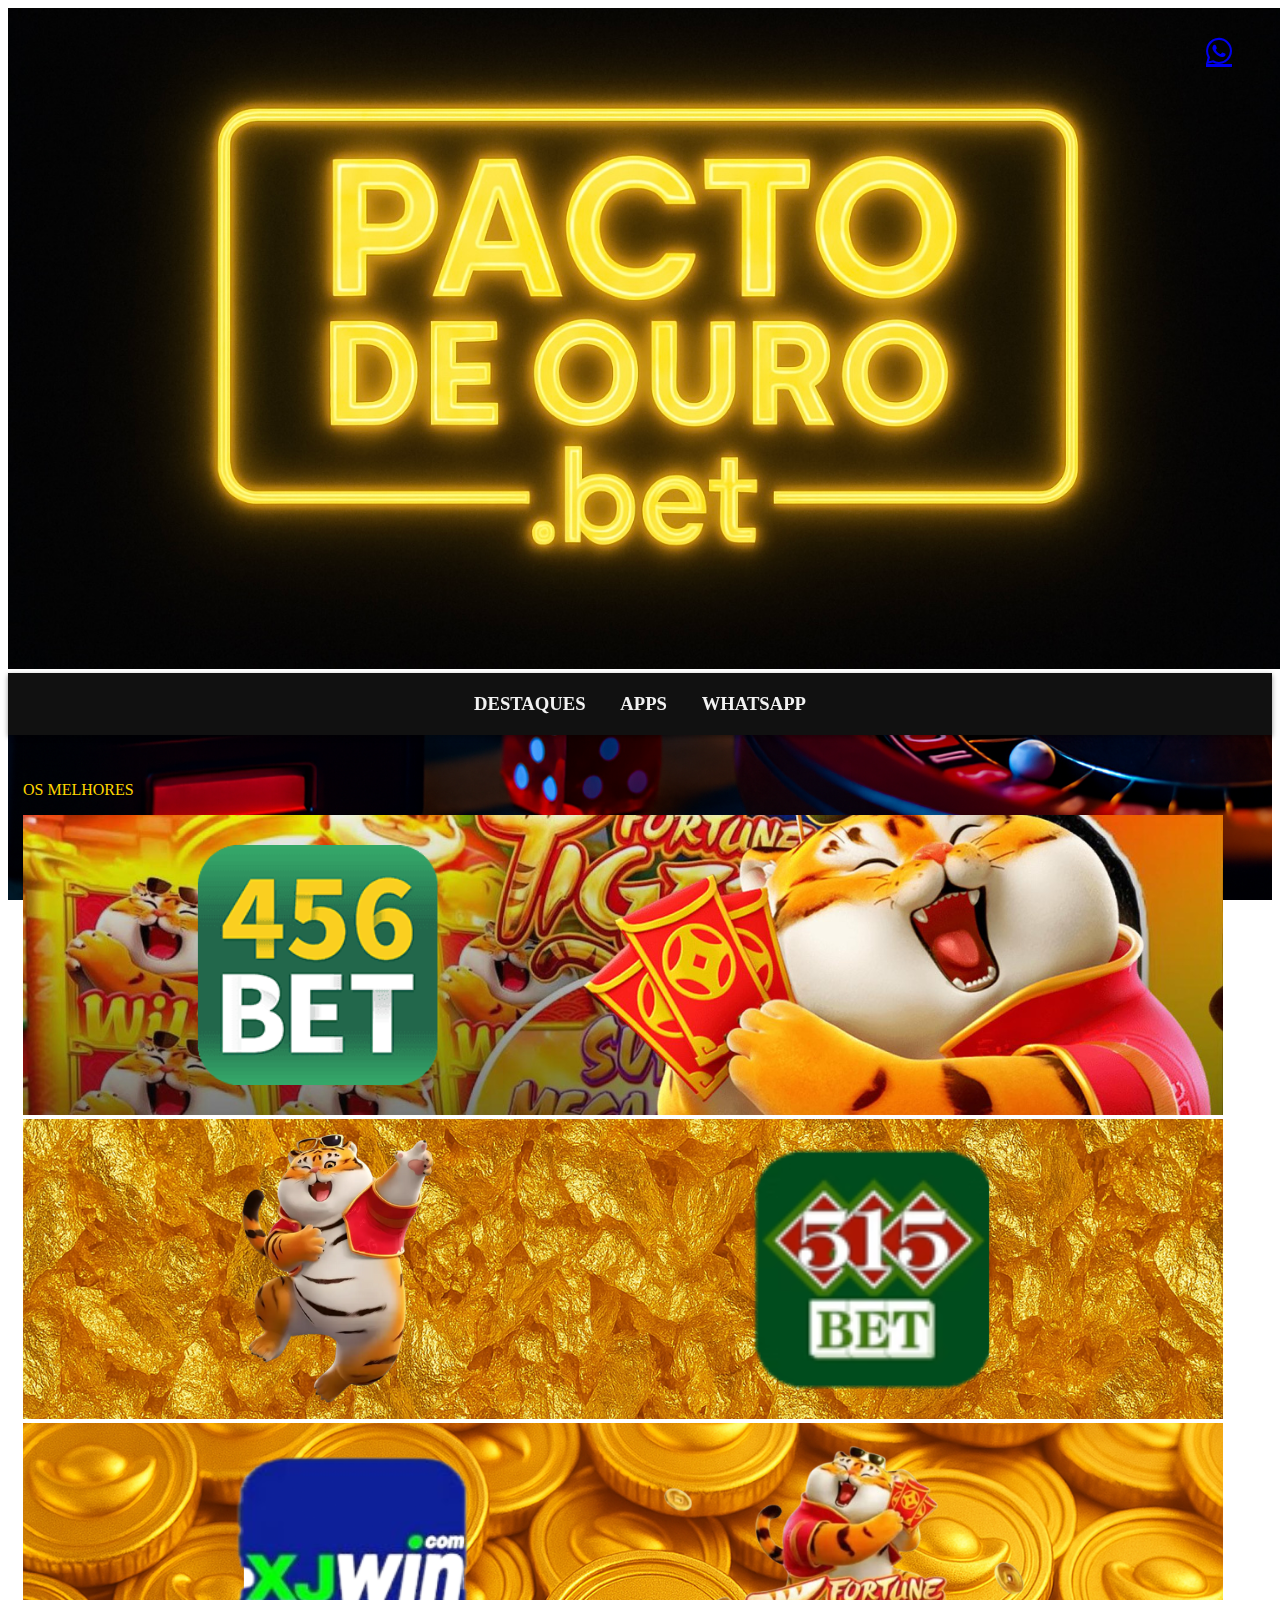
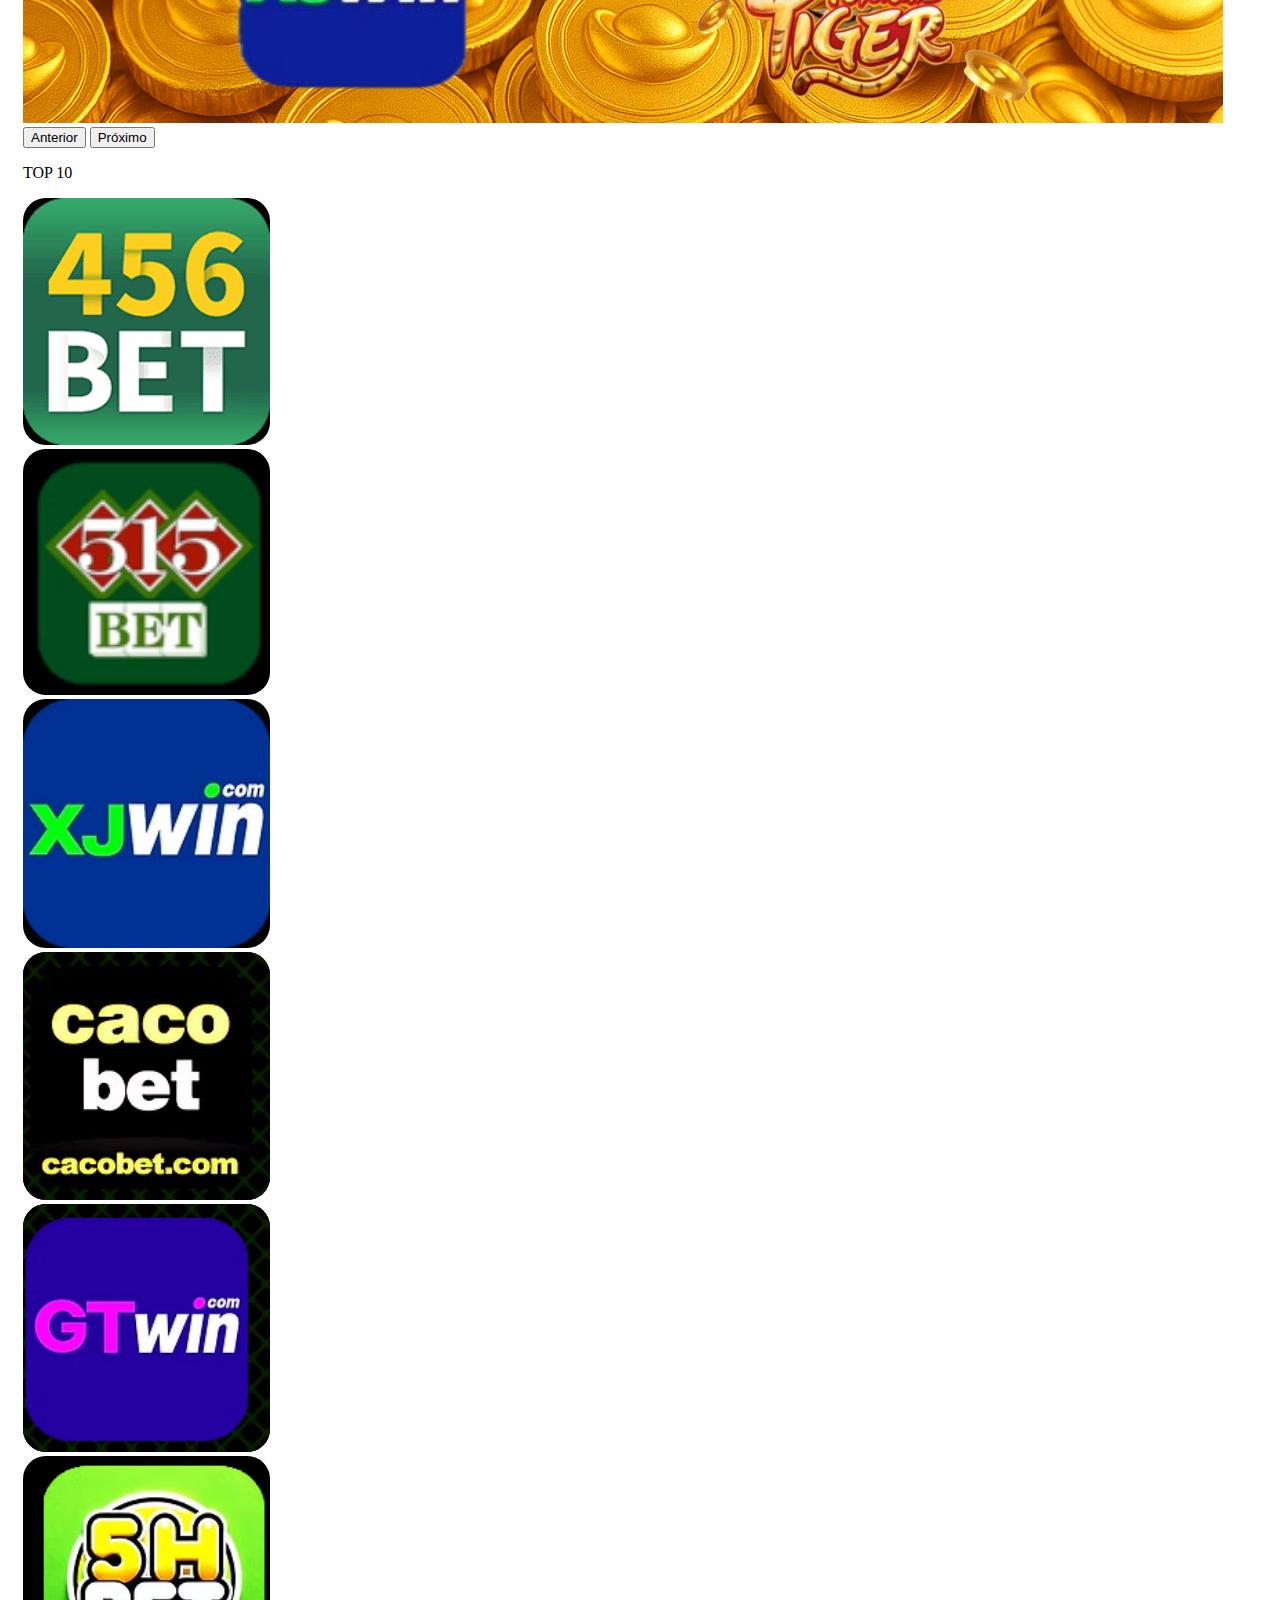
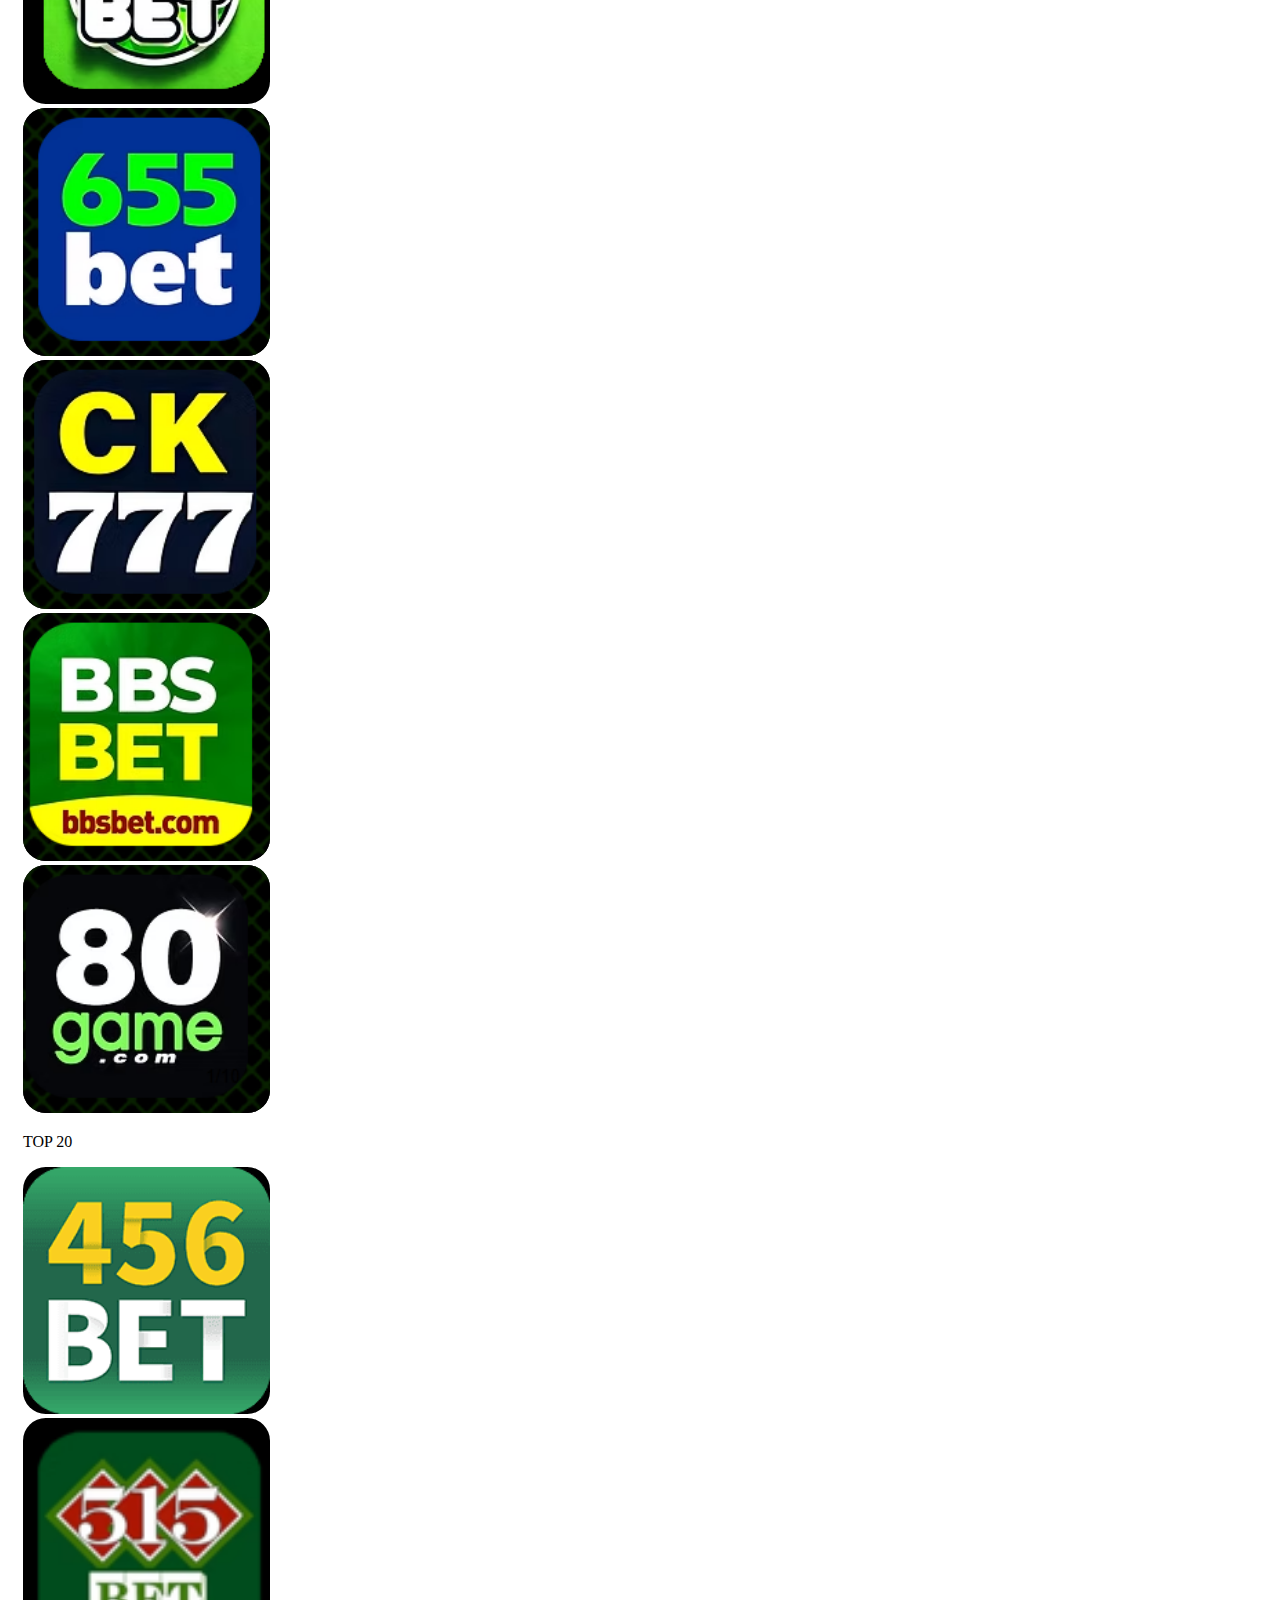
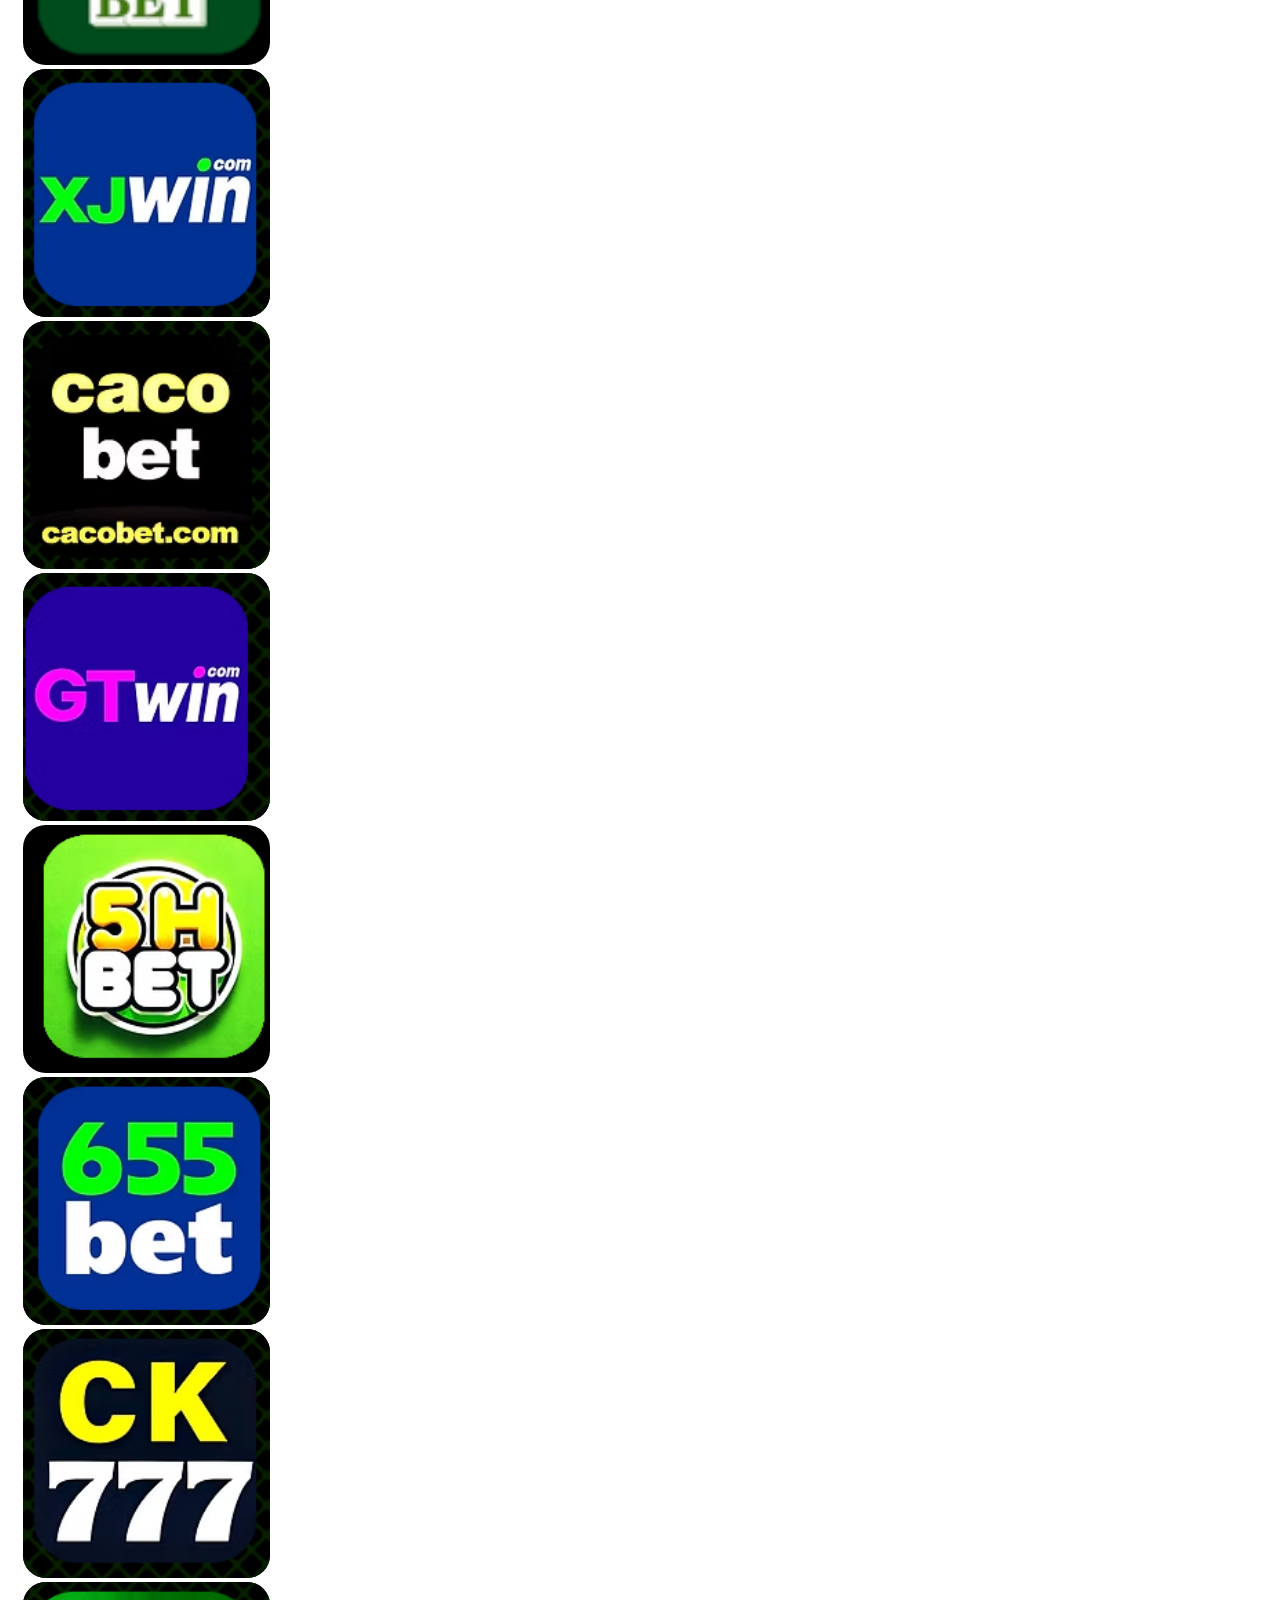
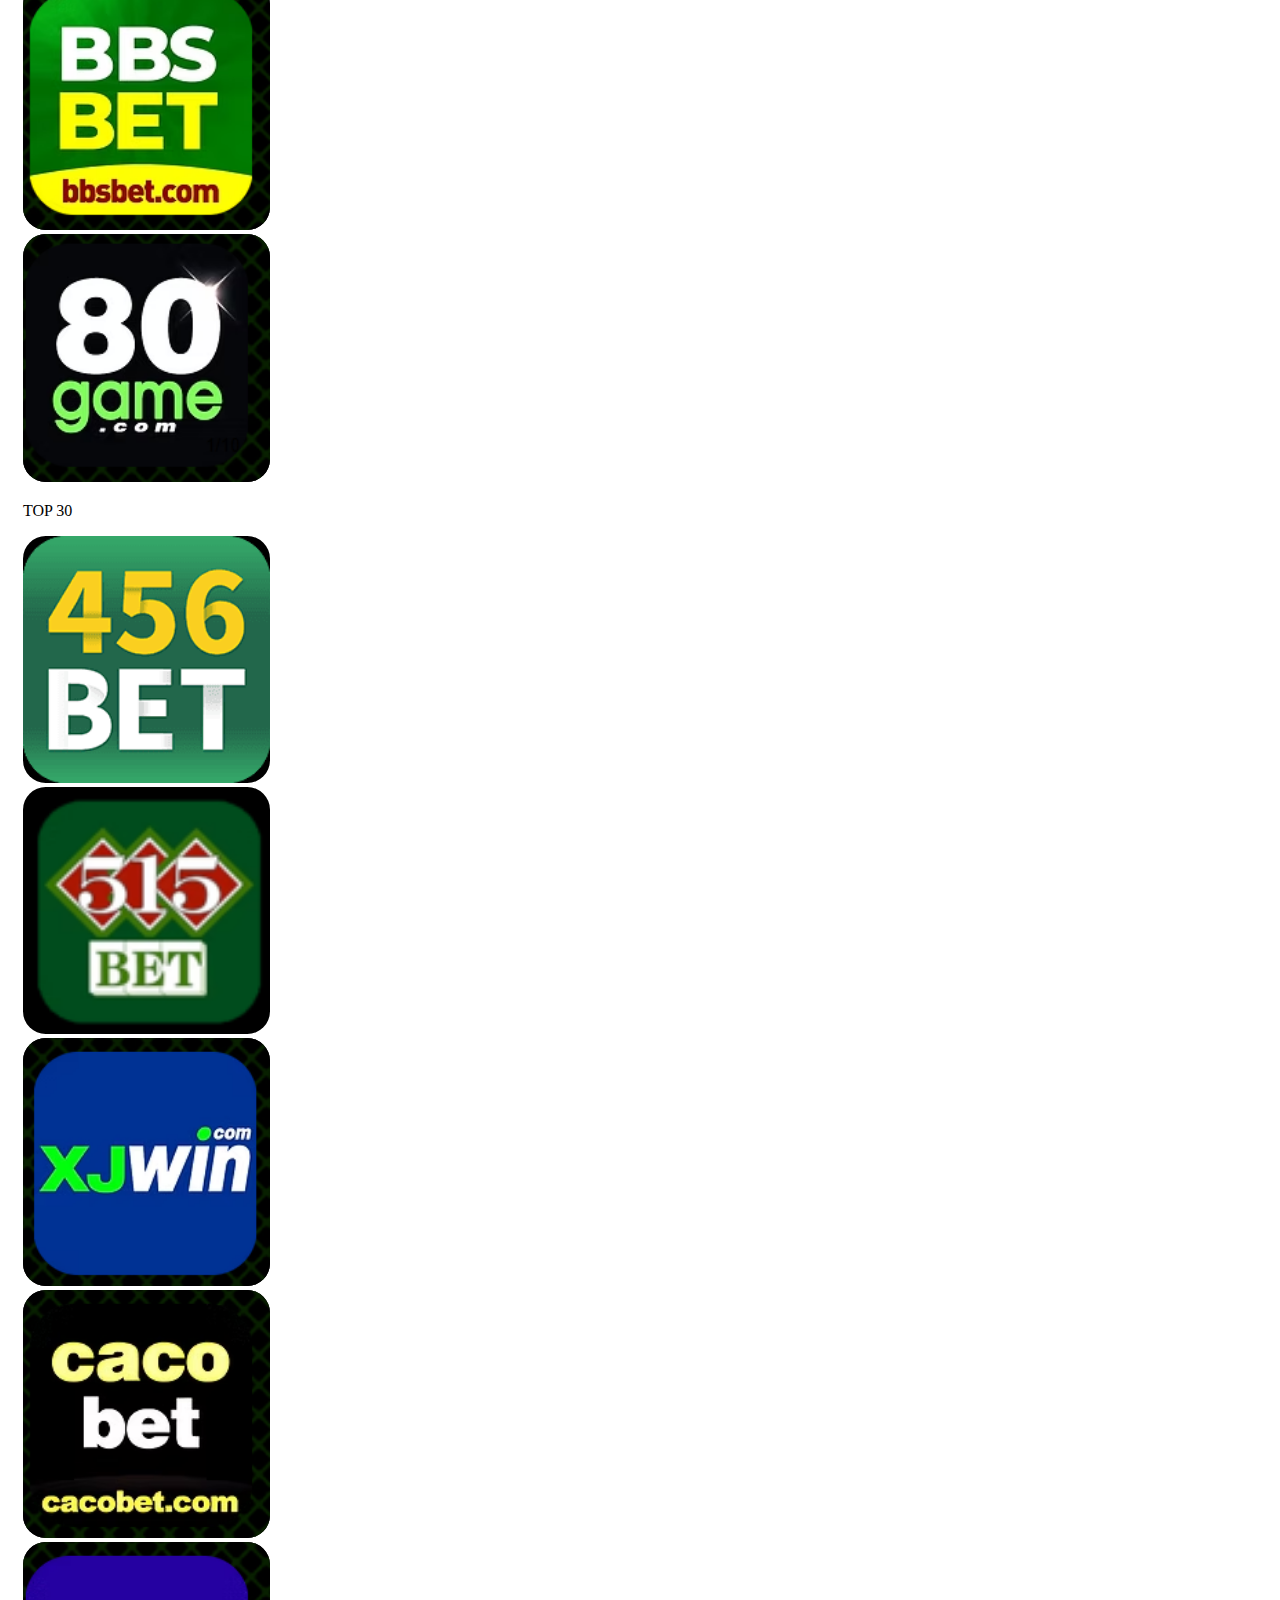
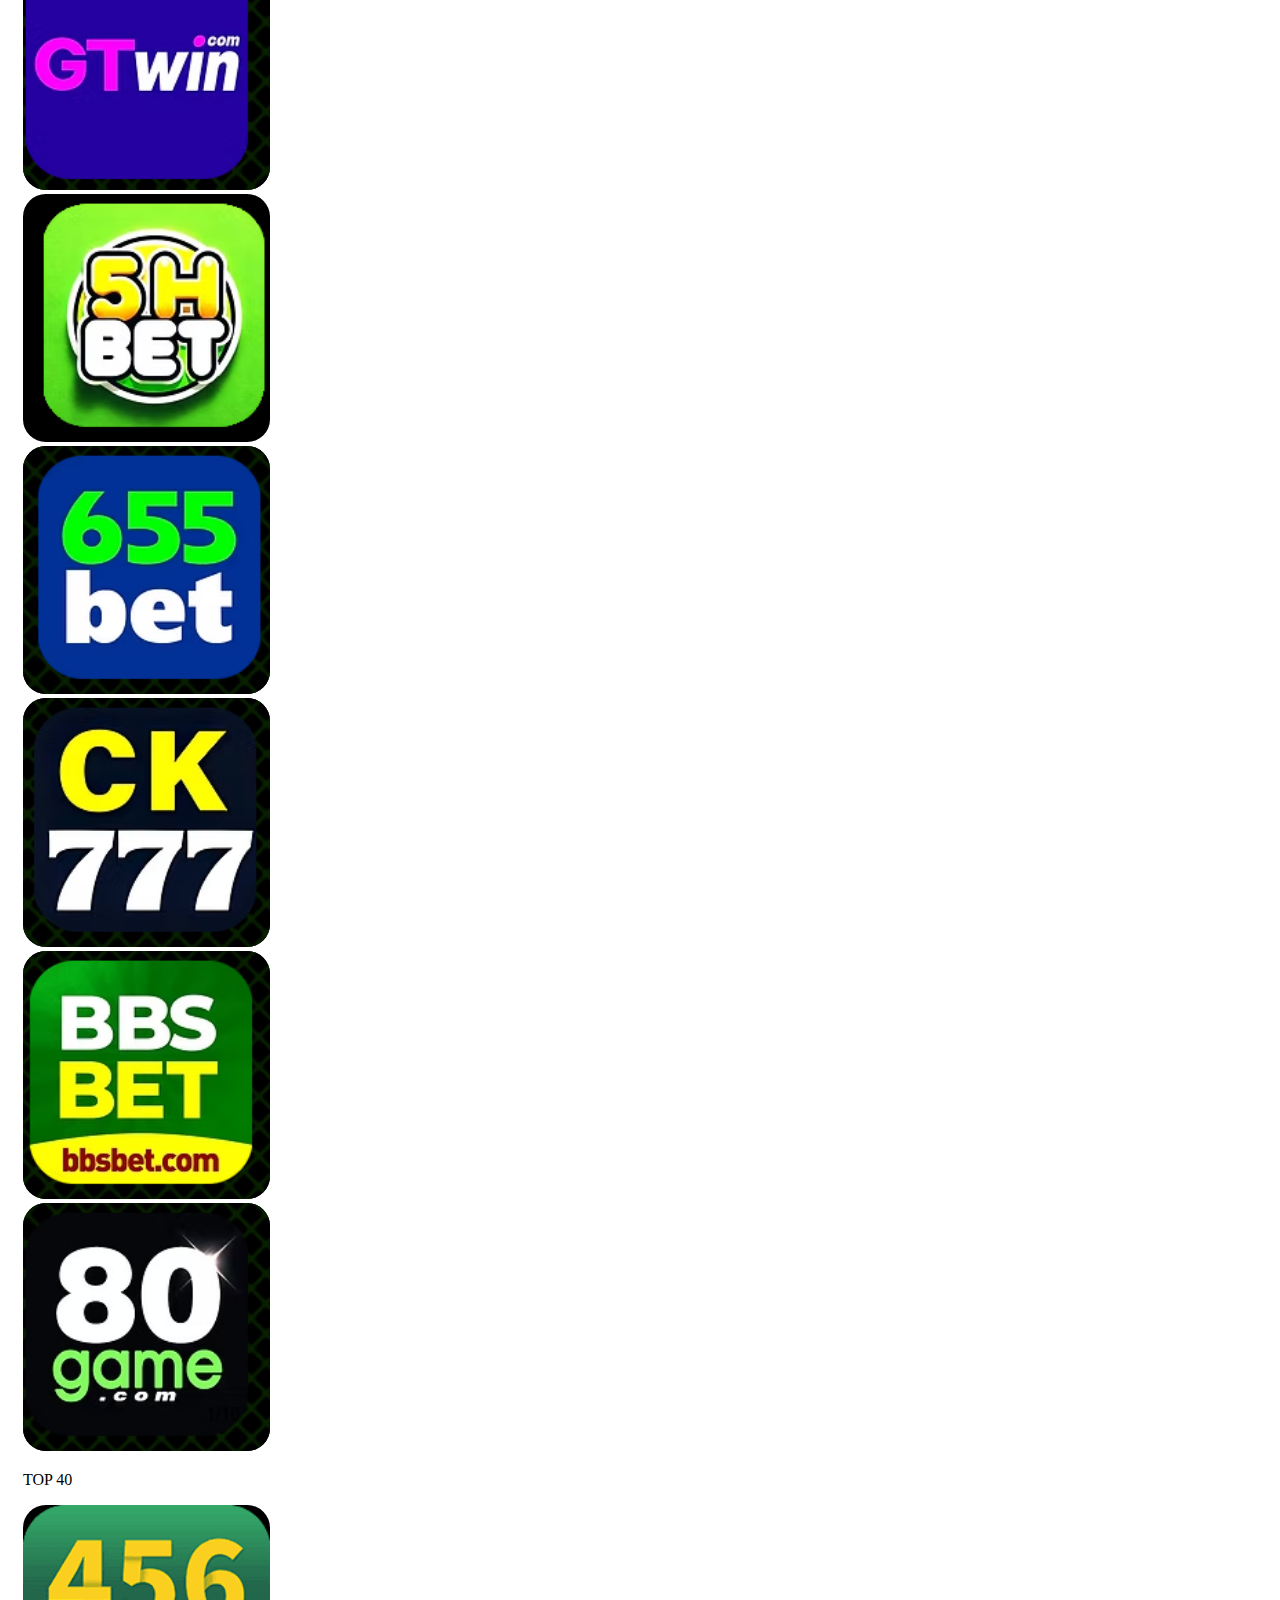
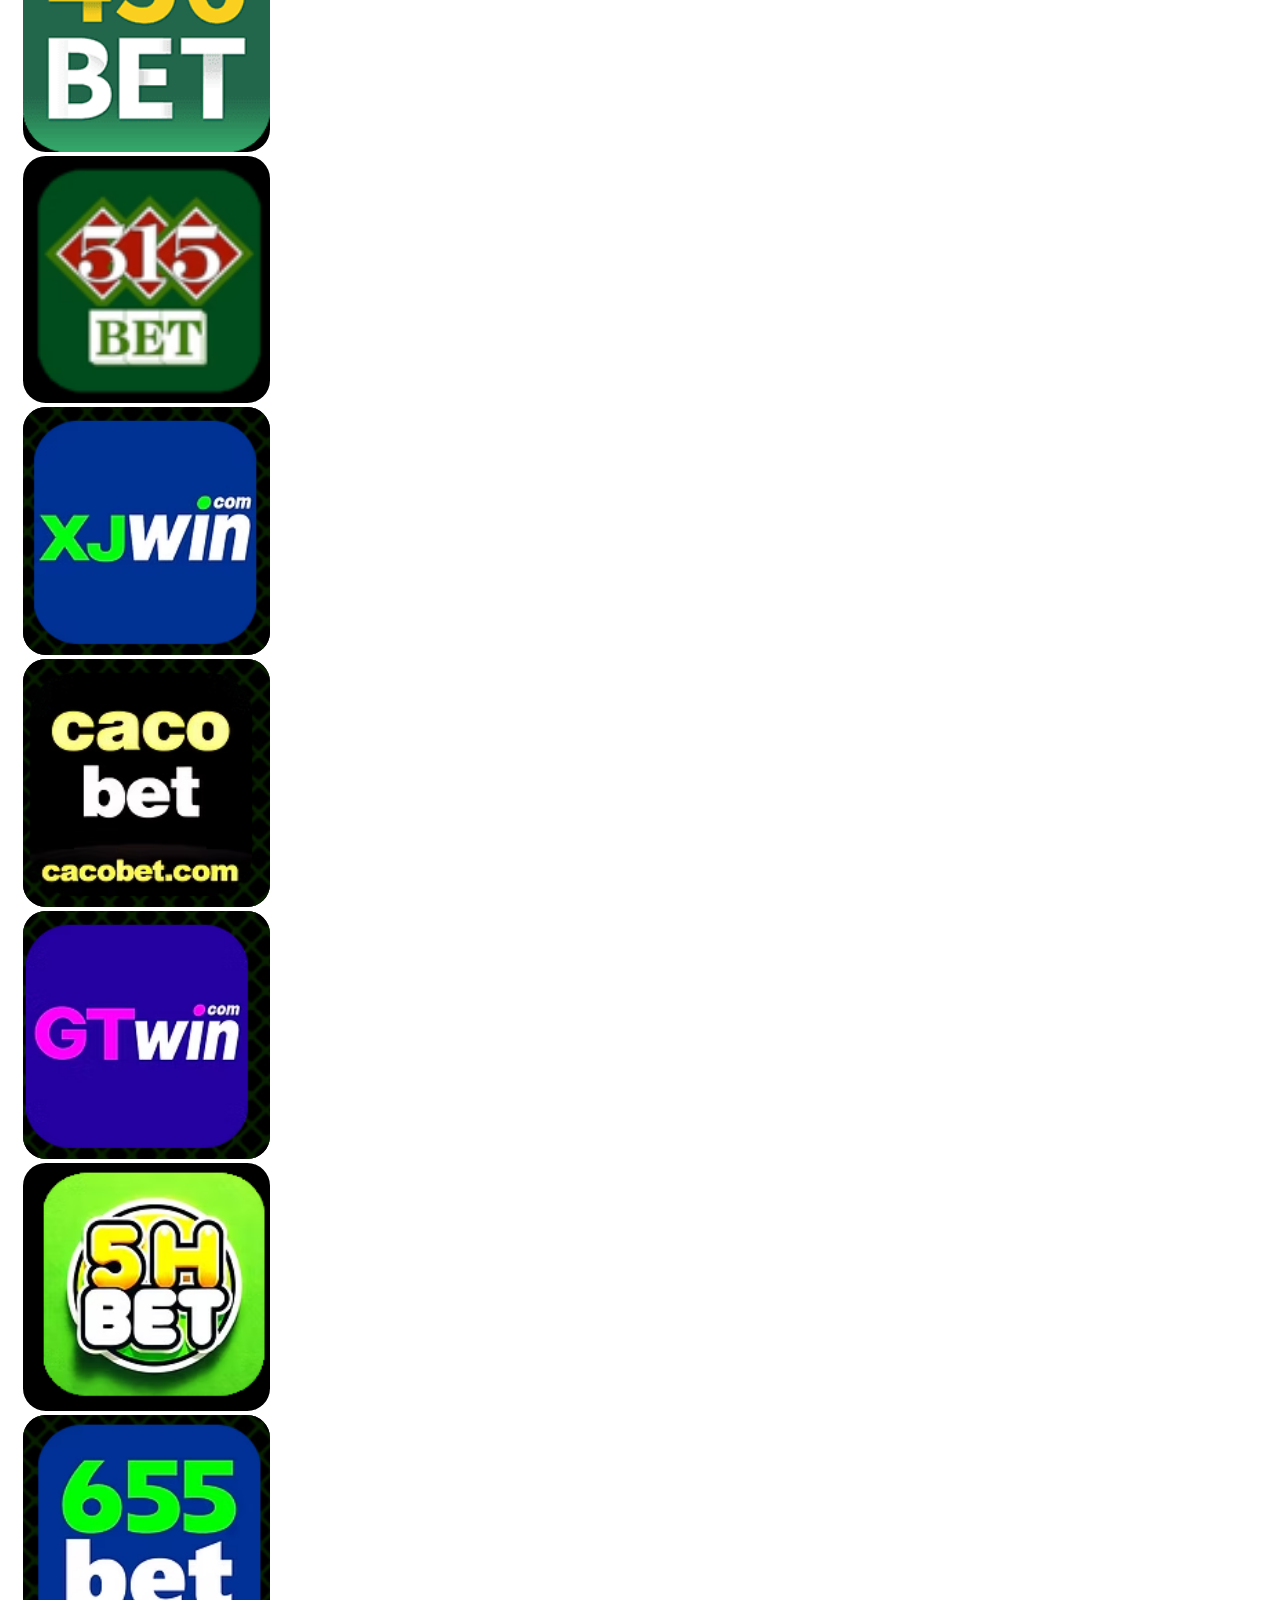
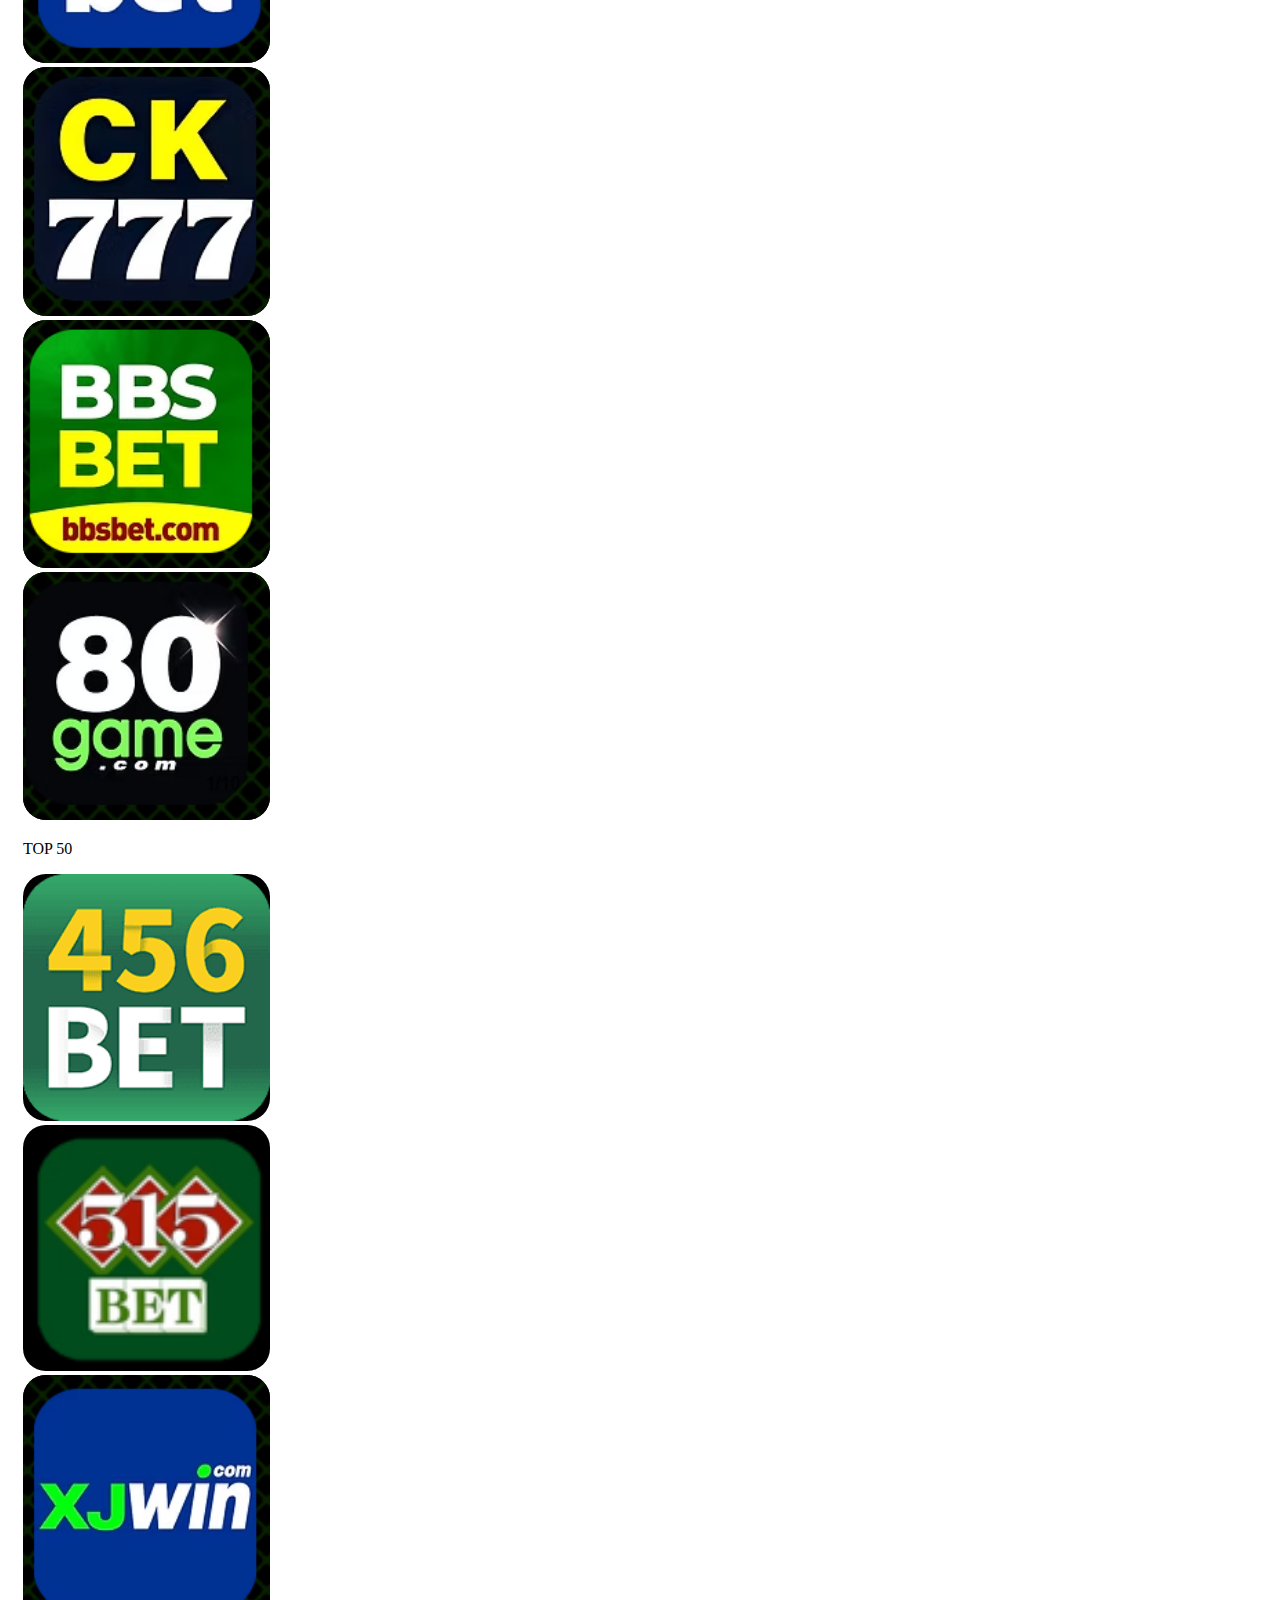
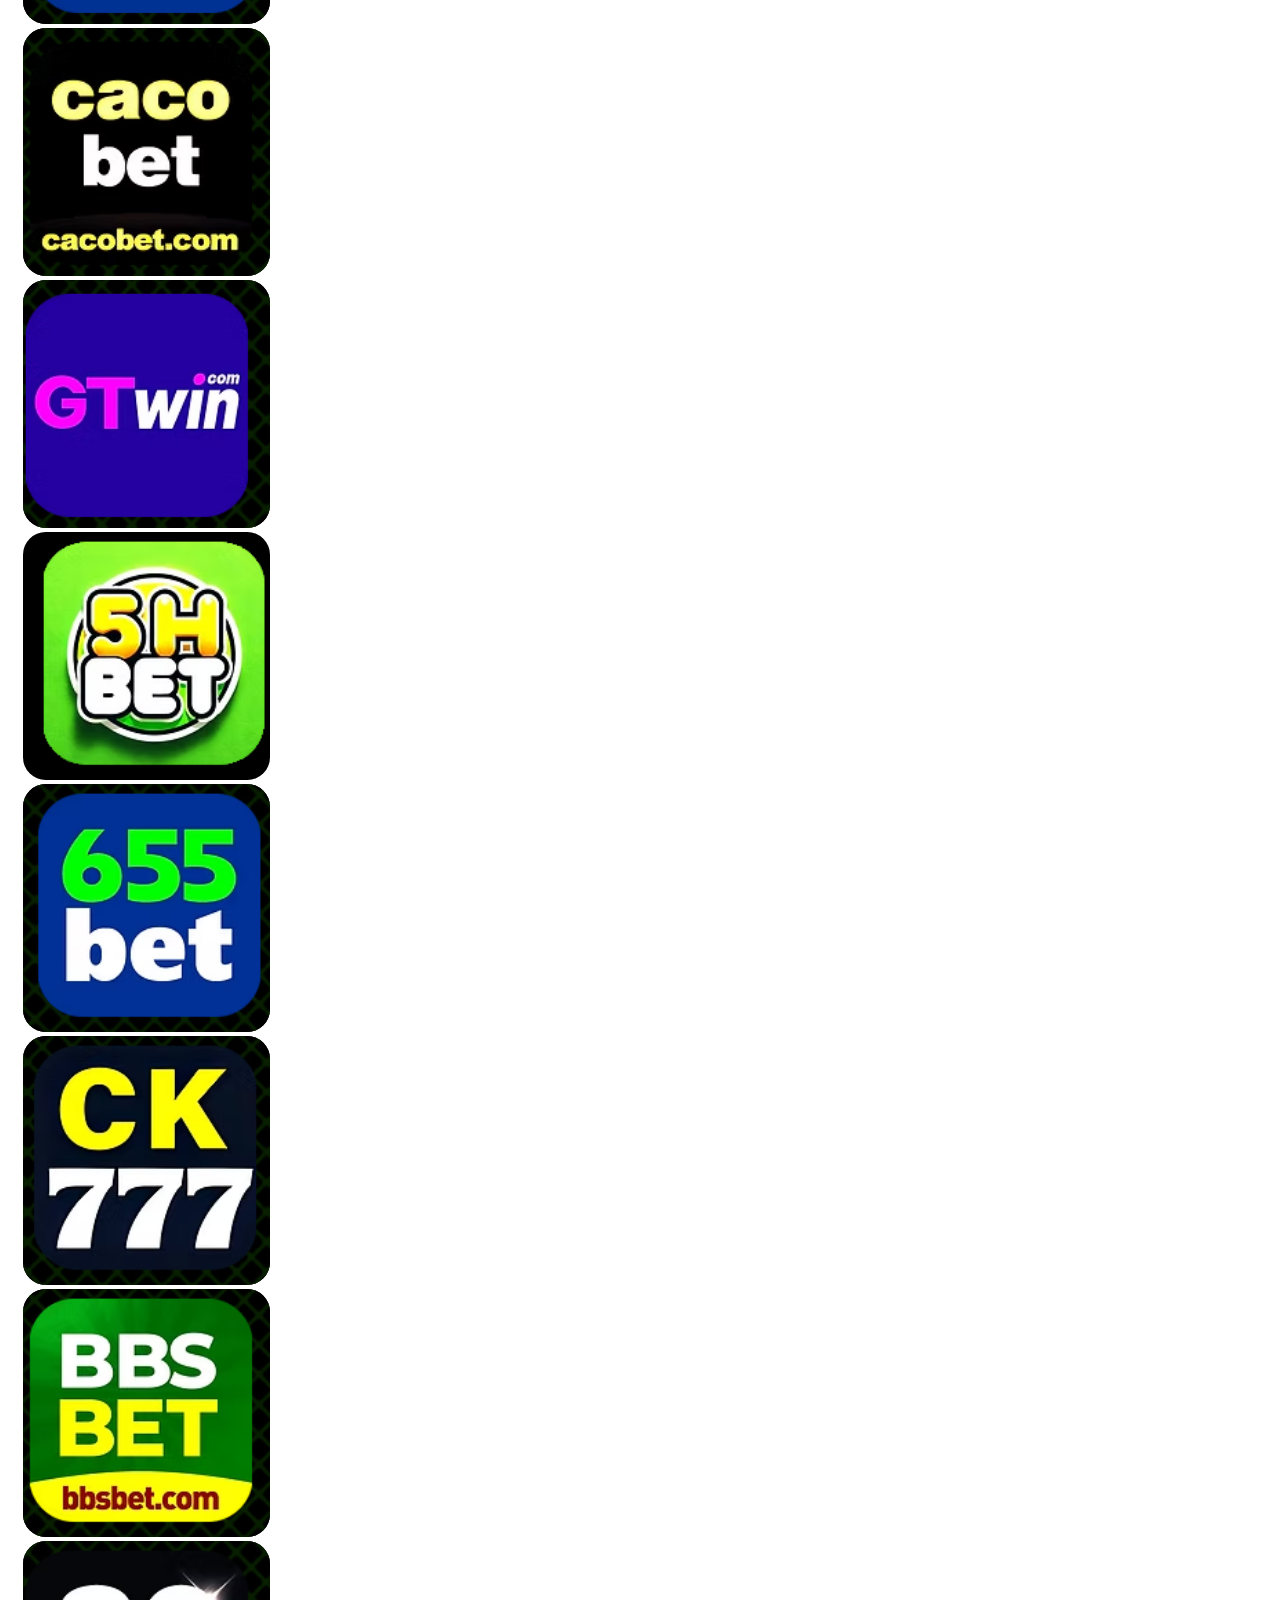
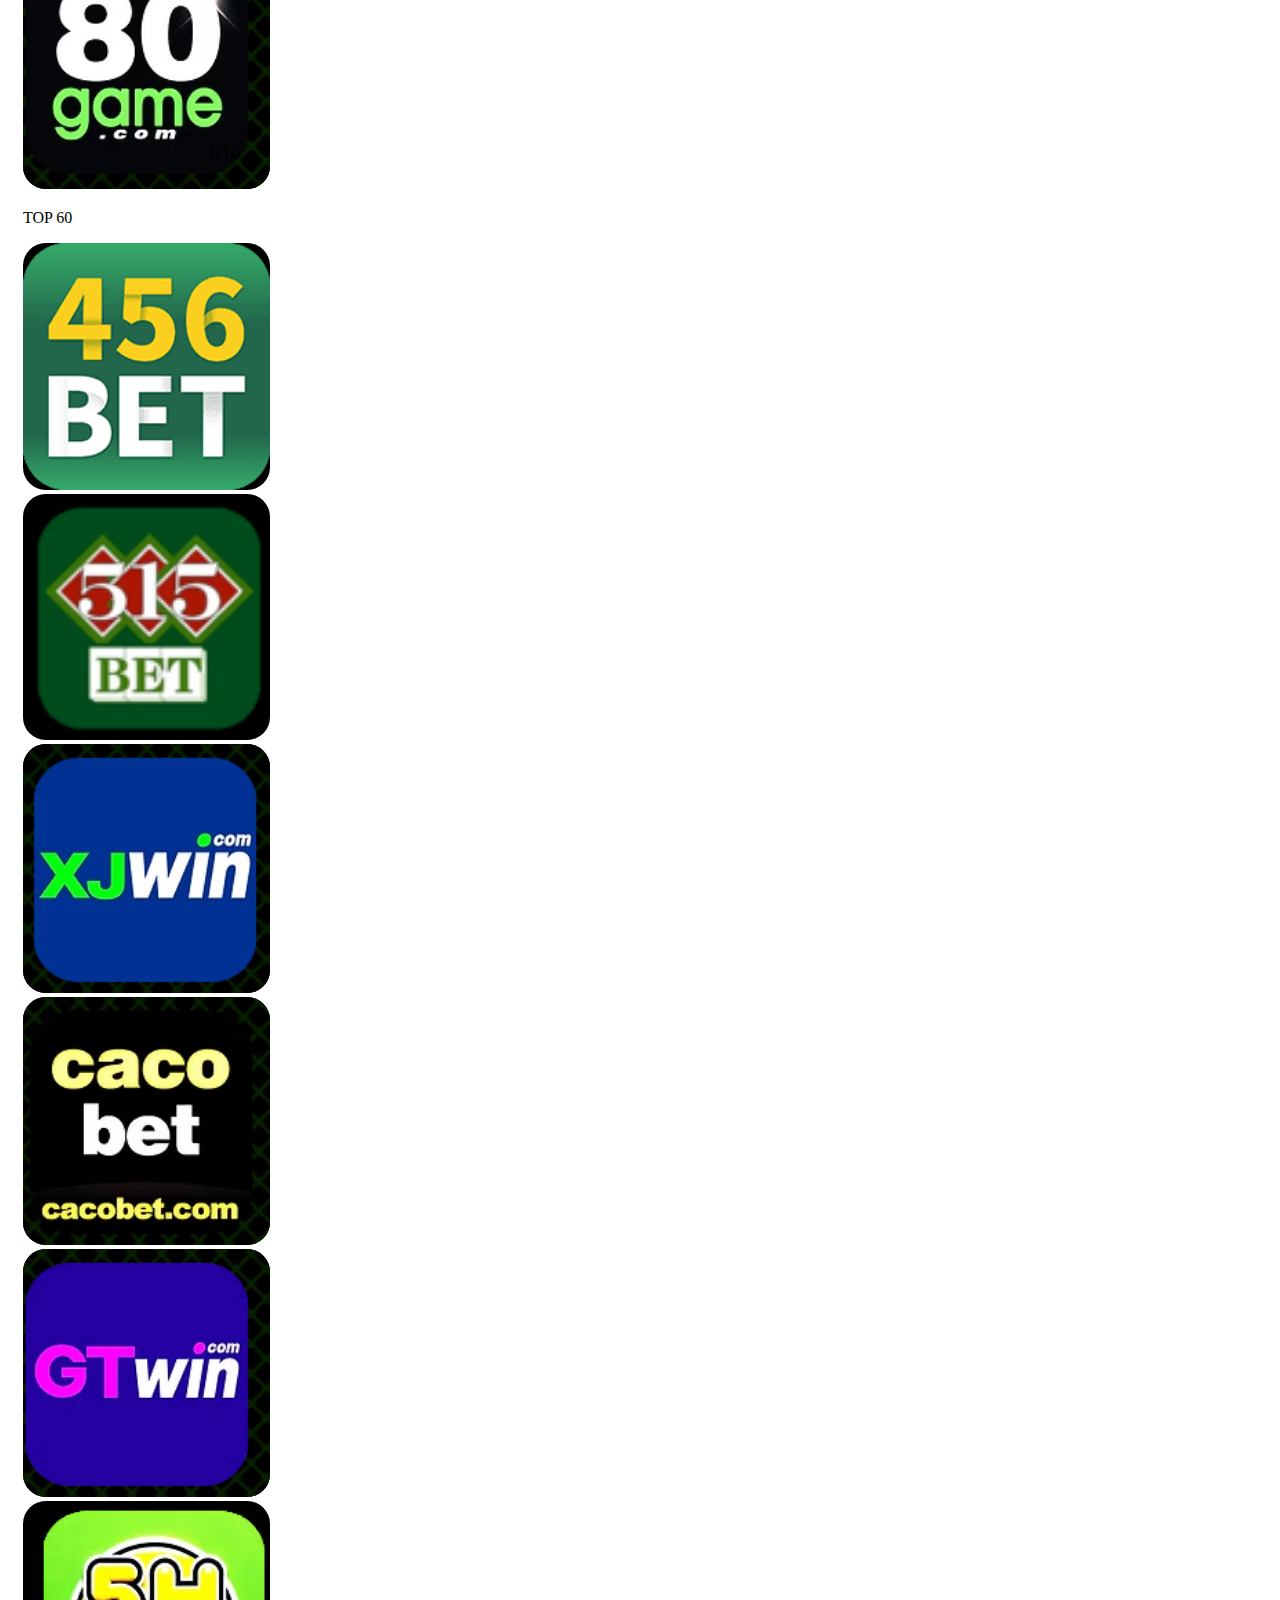
==== commit 3e868f73: "fonte" ====
--- a/index.html
+++ b/index.html
@@ -21,7 +21,7 @@
     body{
         background-position: center;
         background-size: cover;
-        font-family: 'Inter', sans-serif;
+        font-family: 'lato';
     }
 
     main {
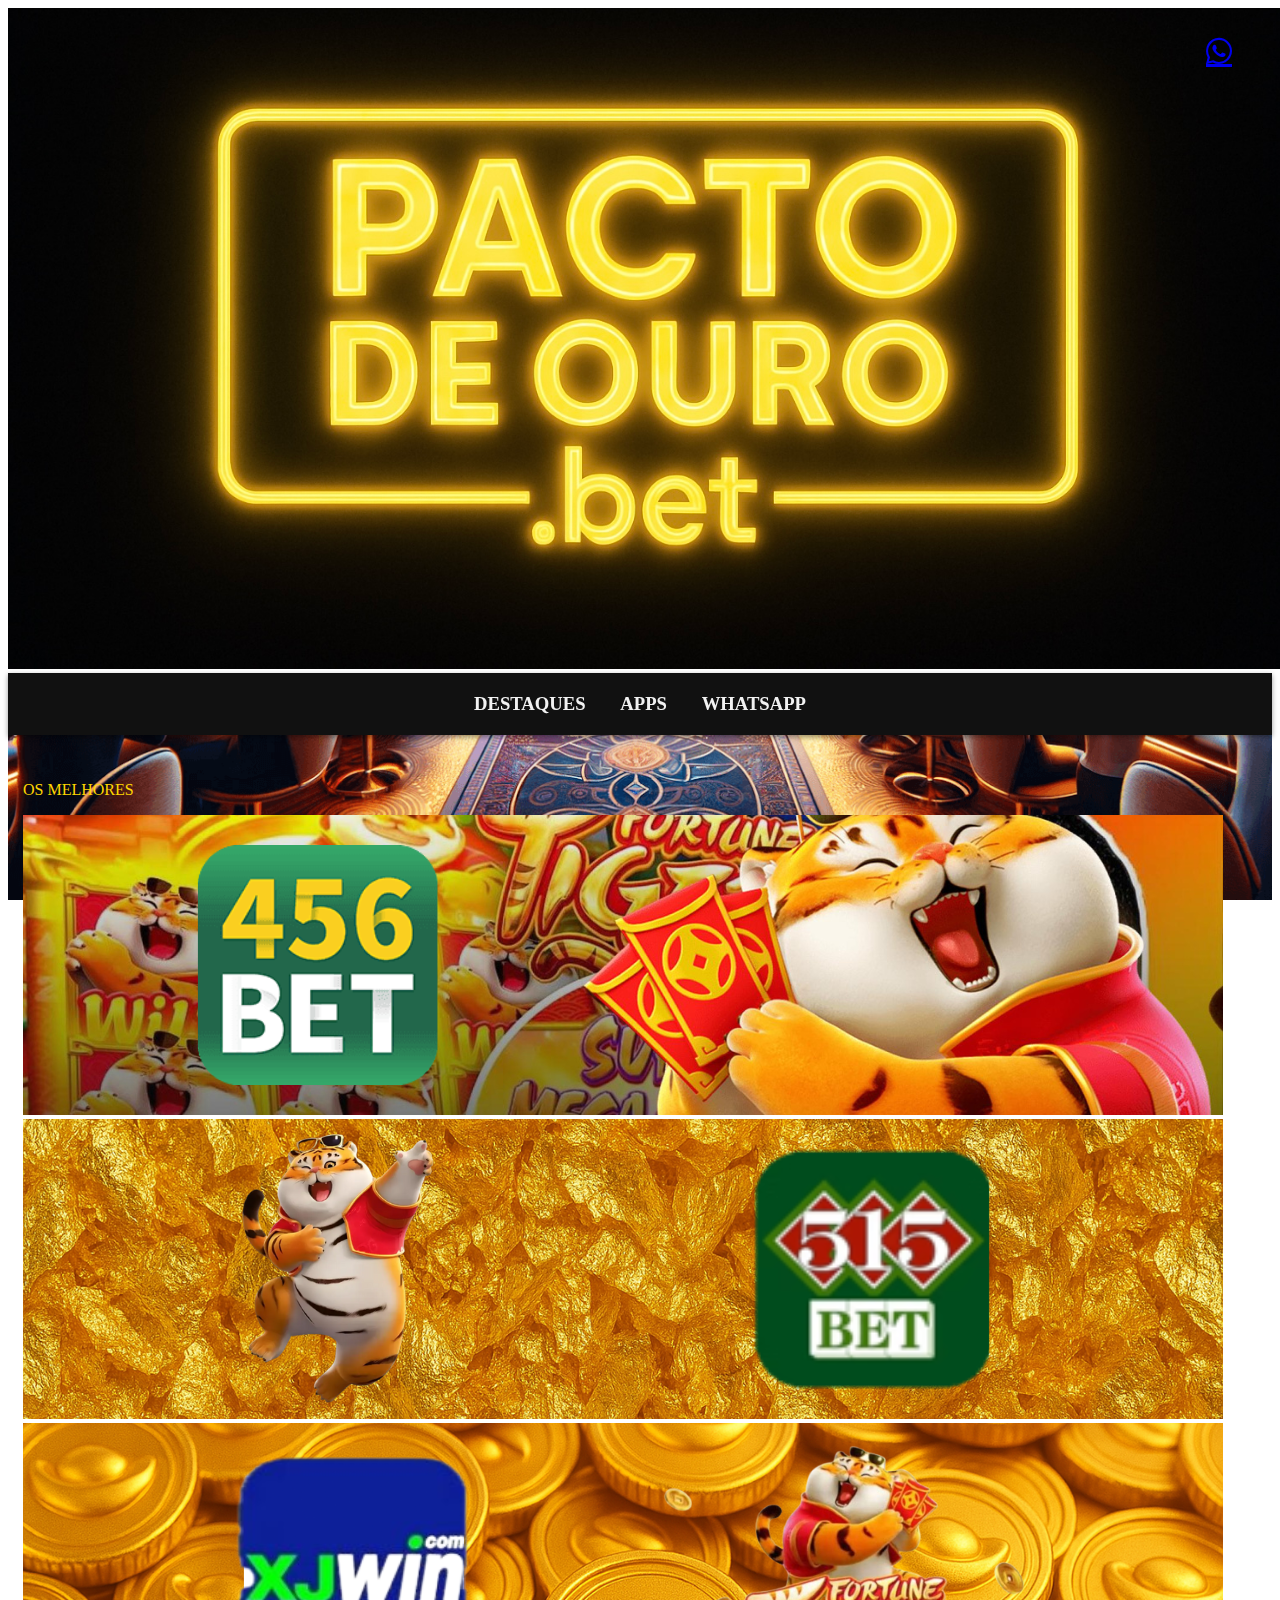
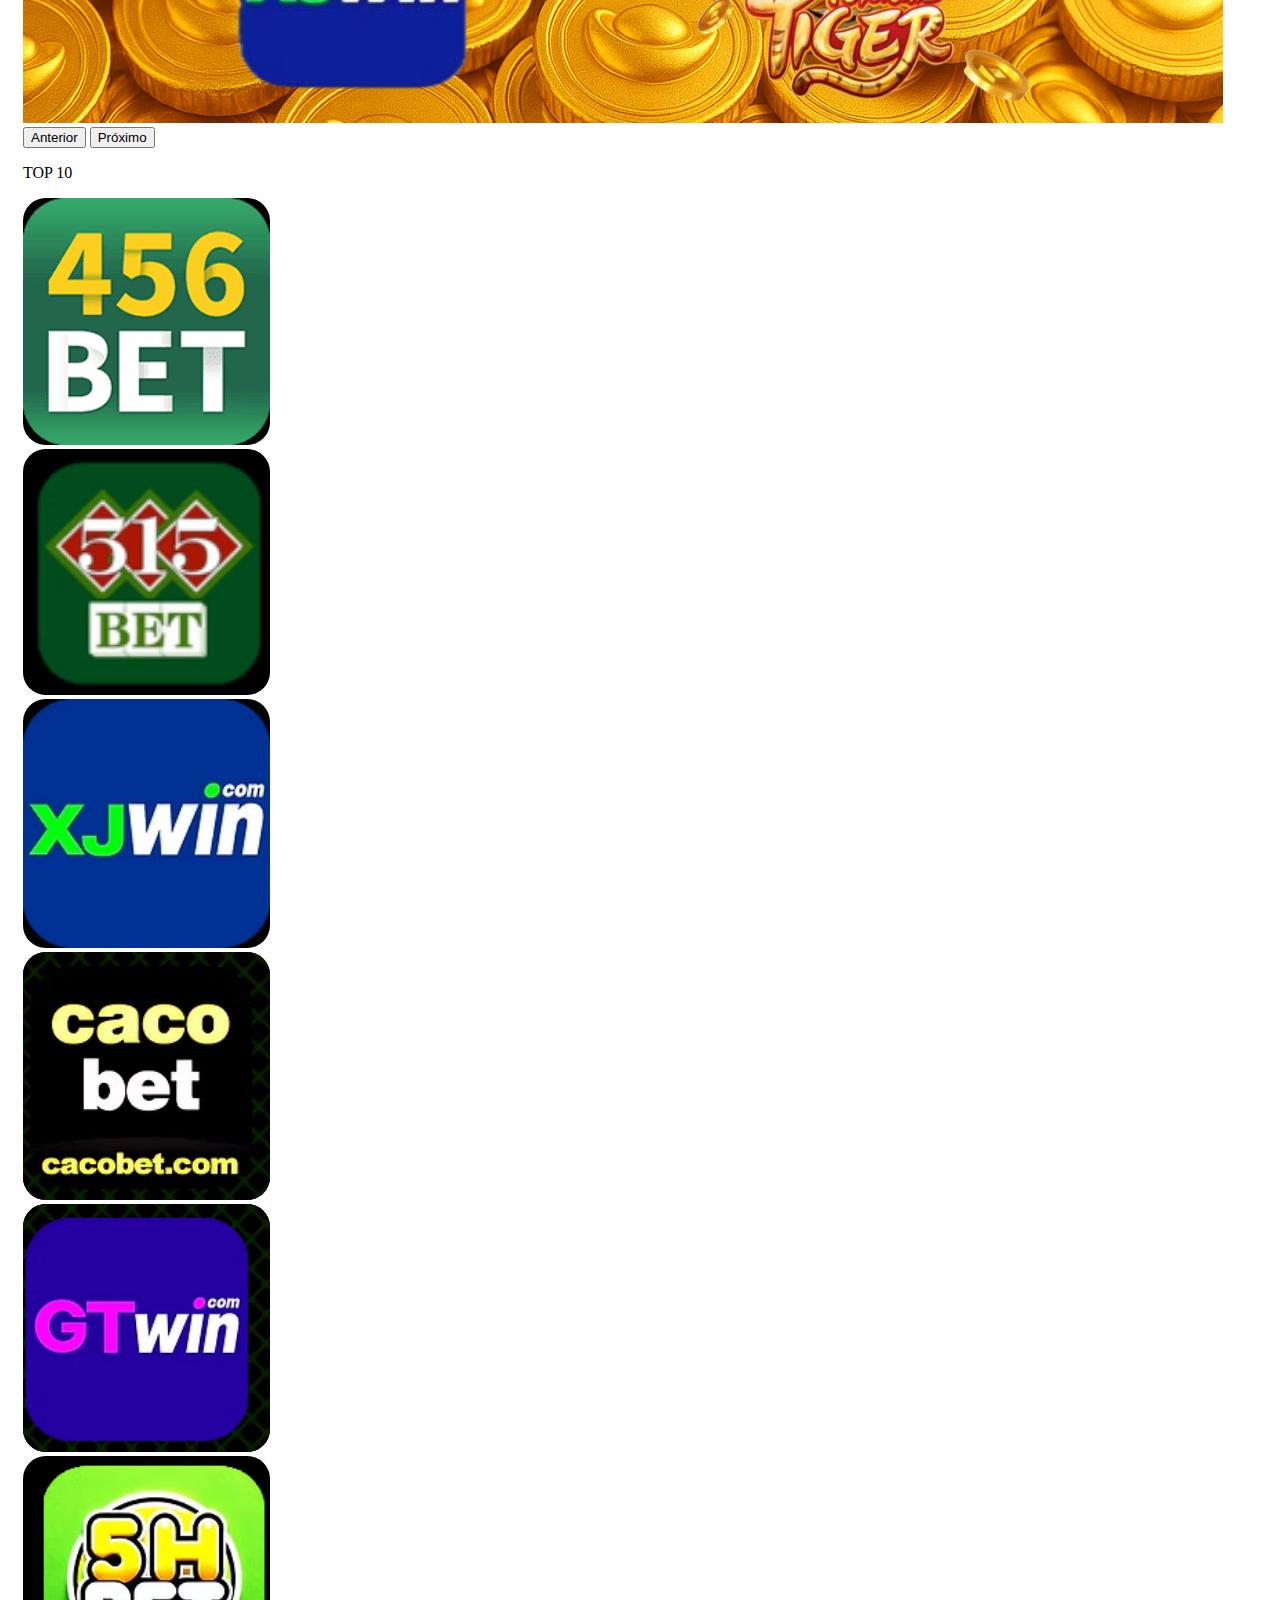
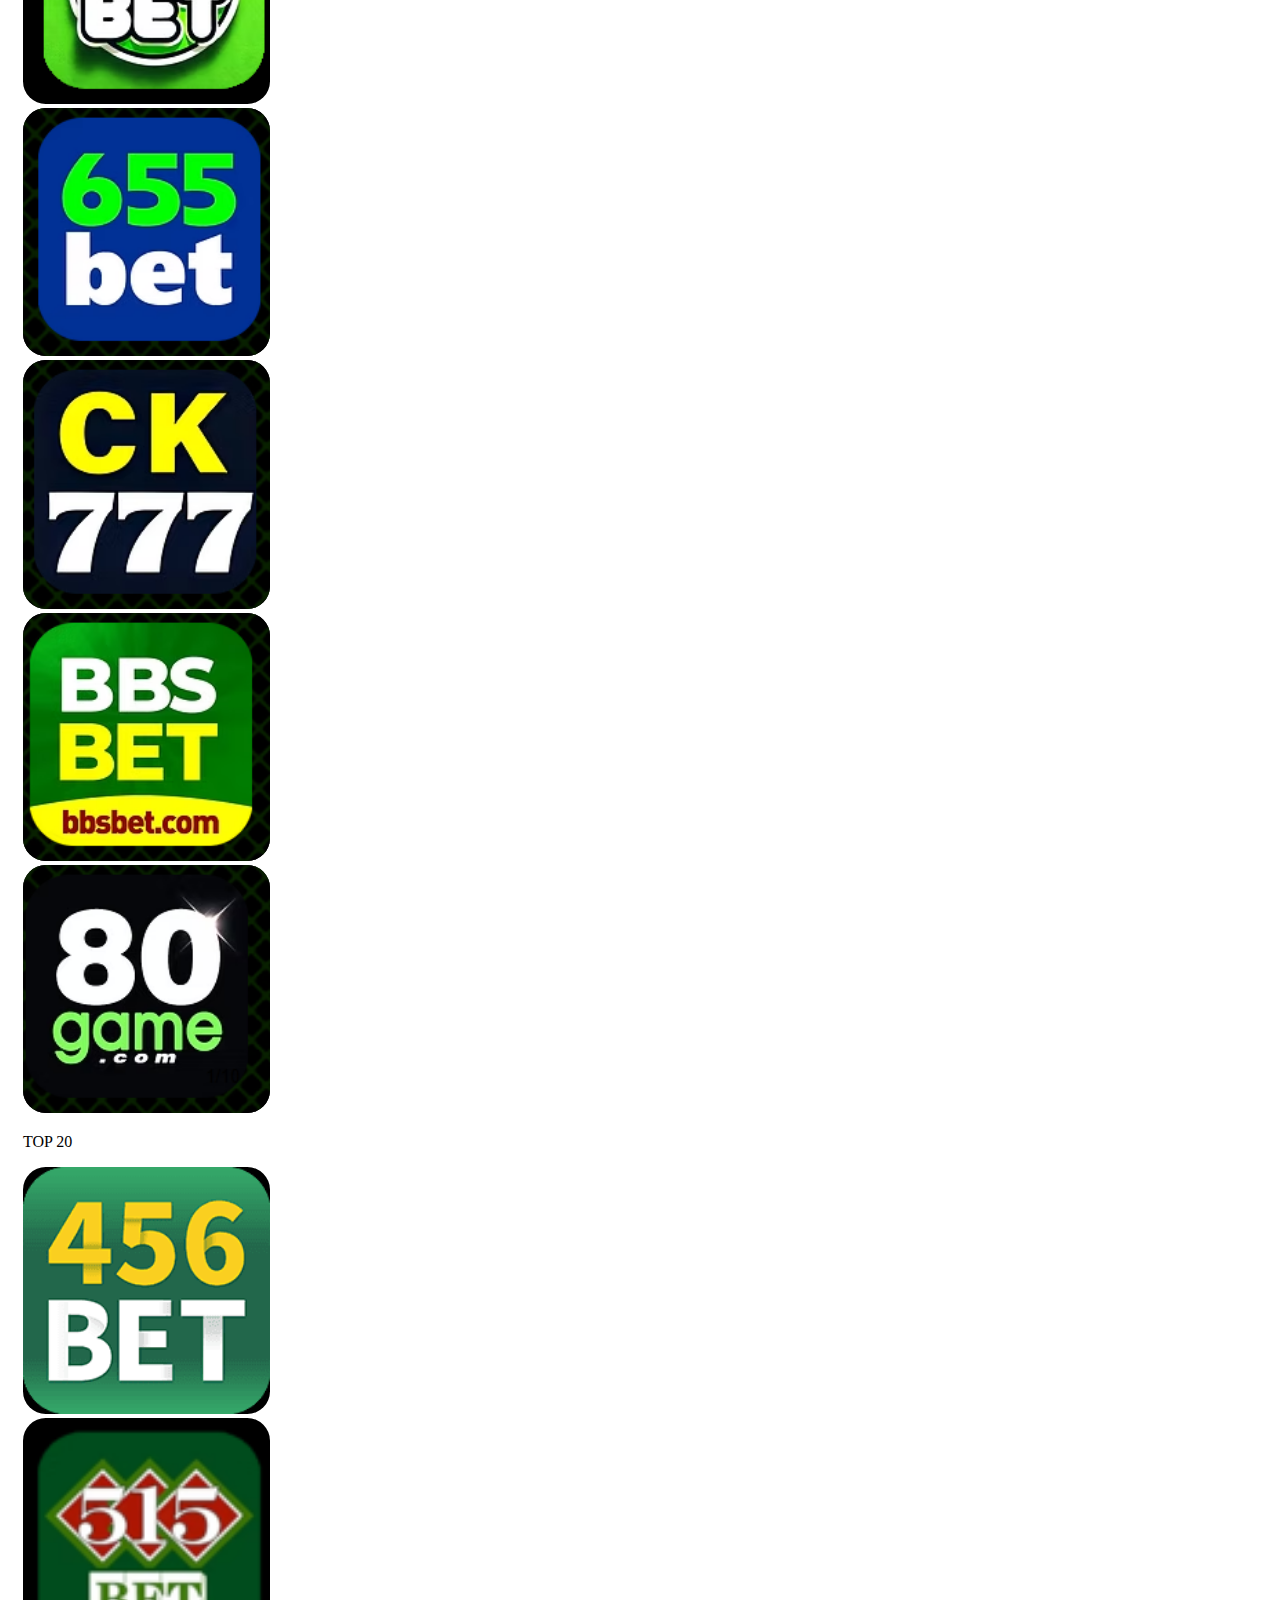
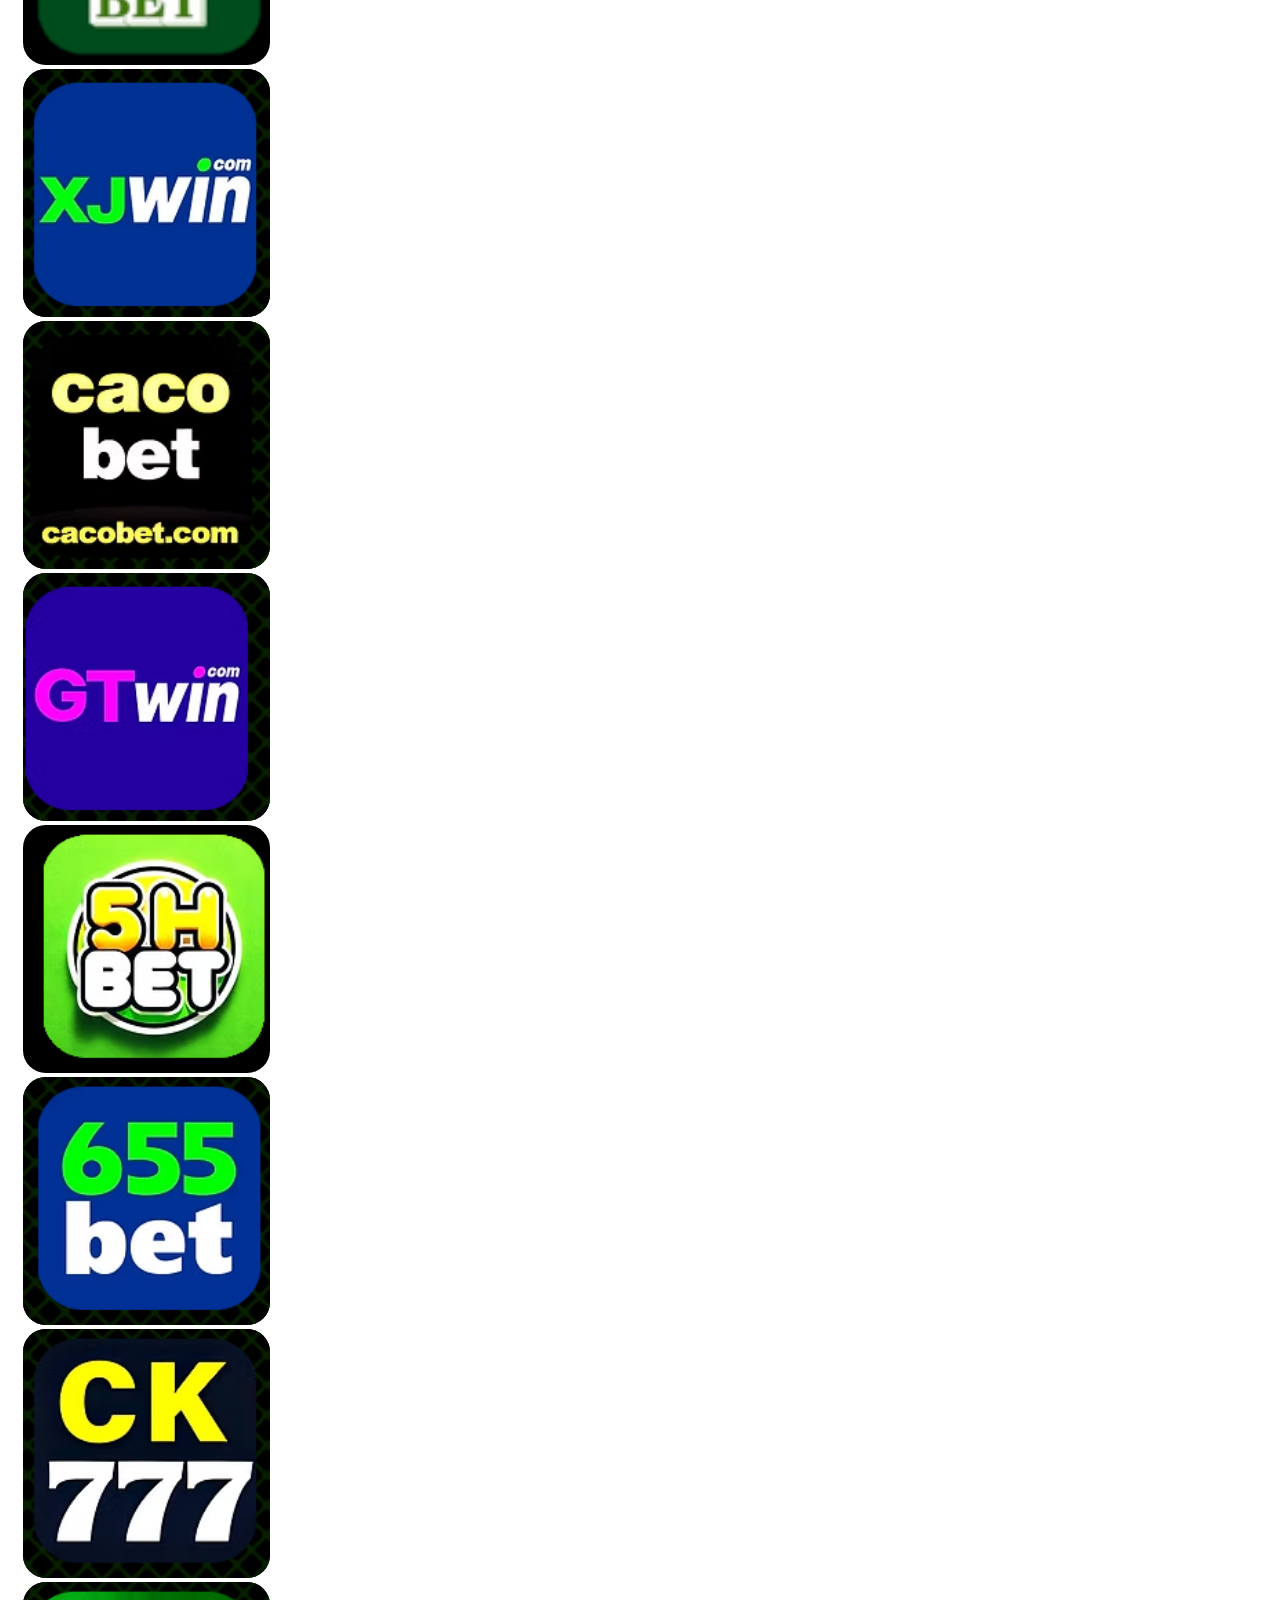
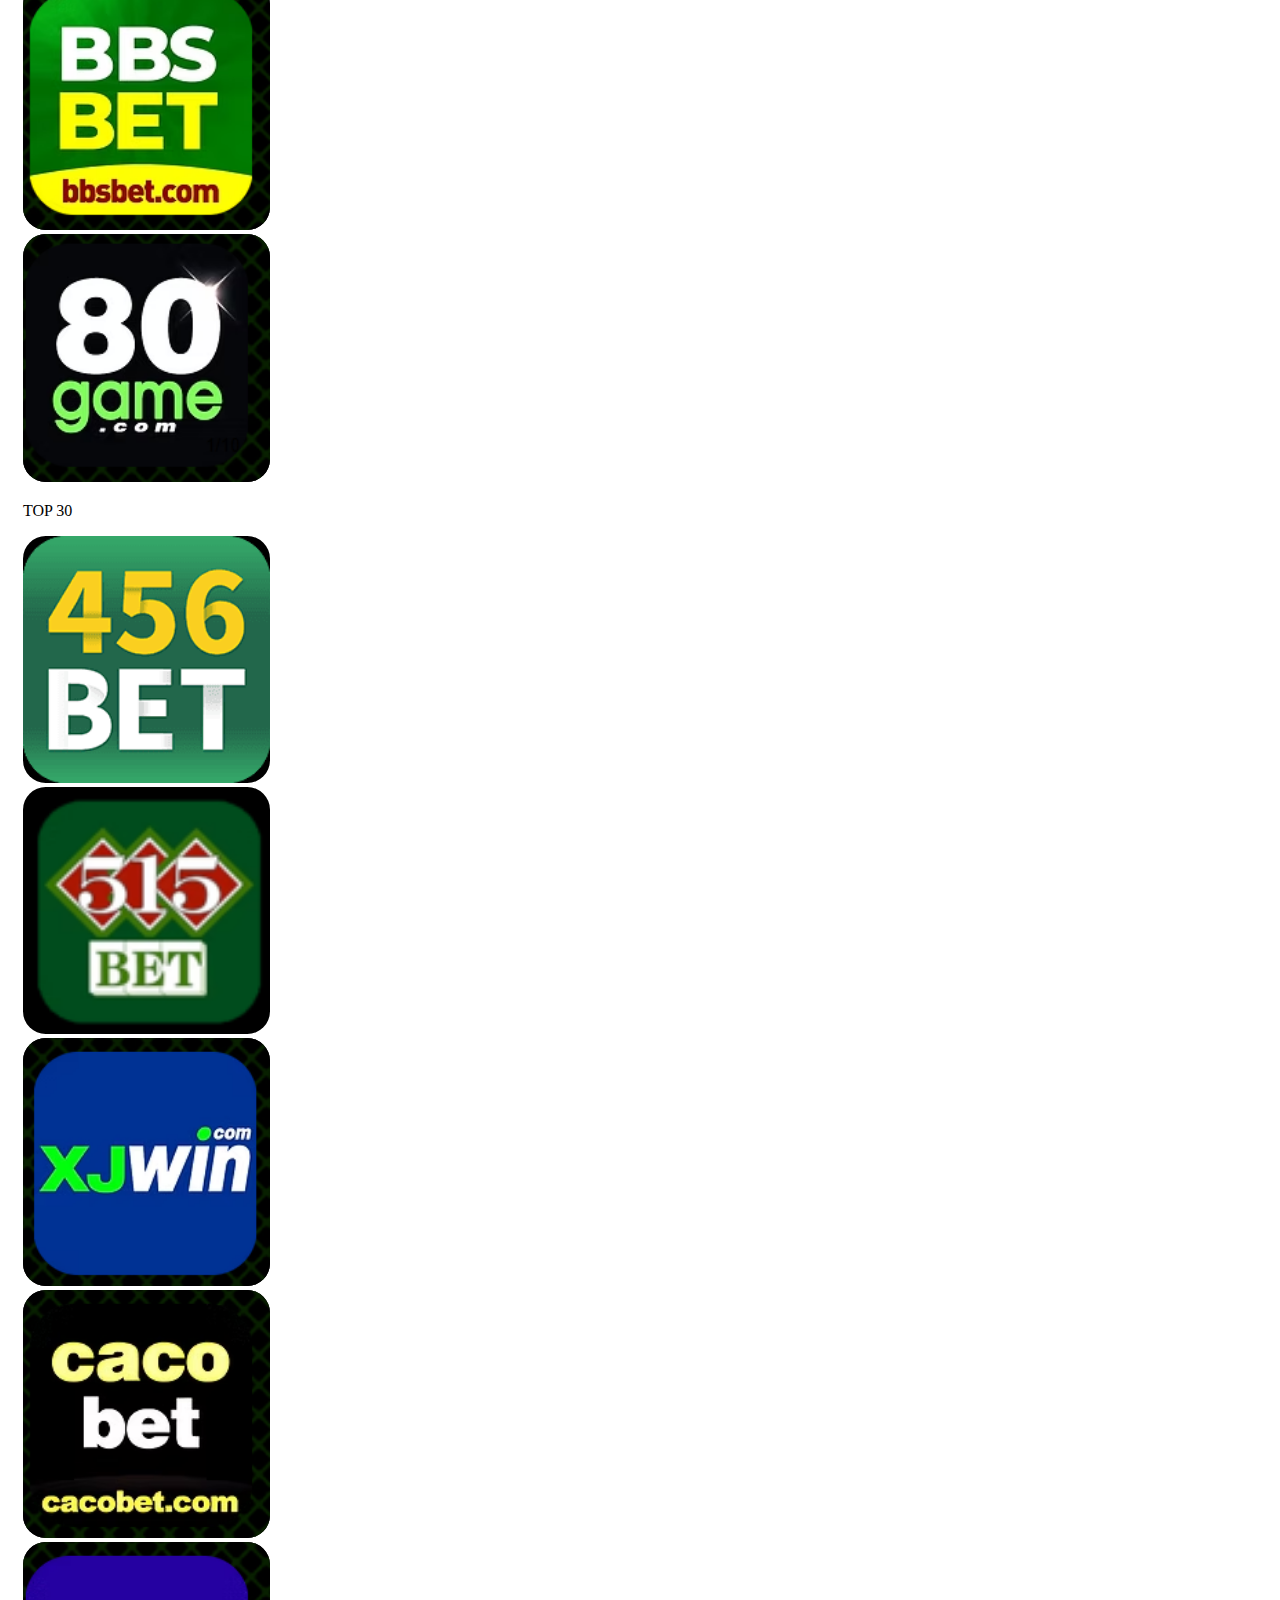
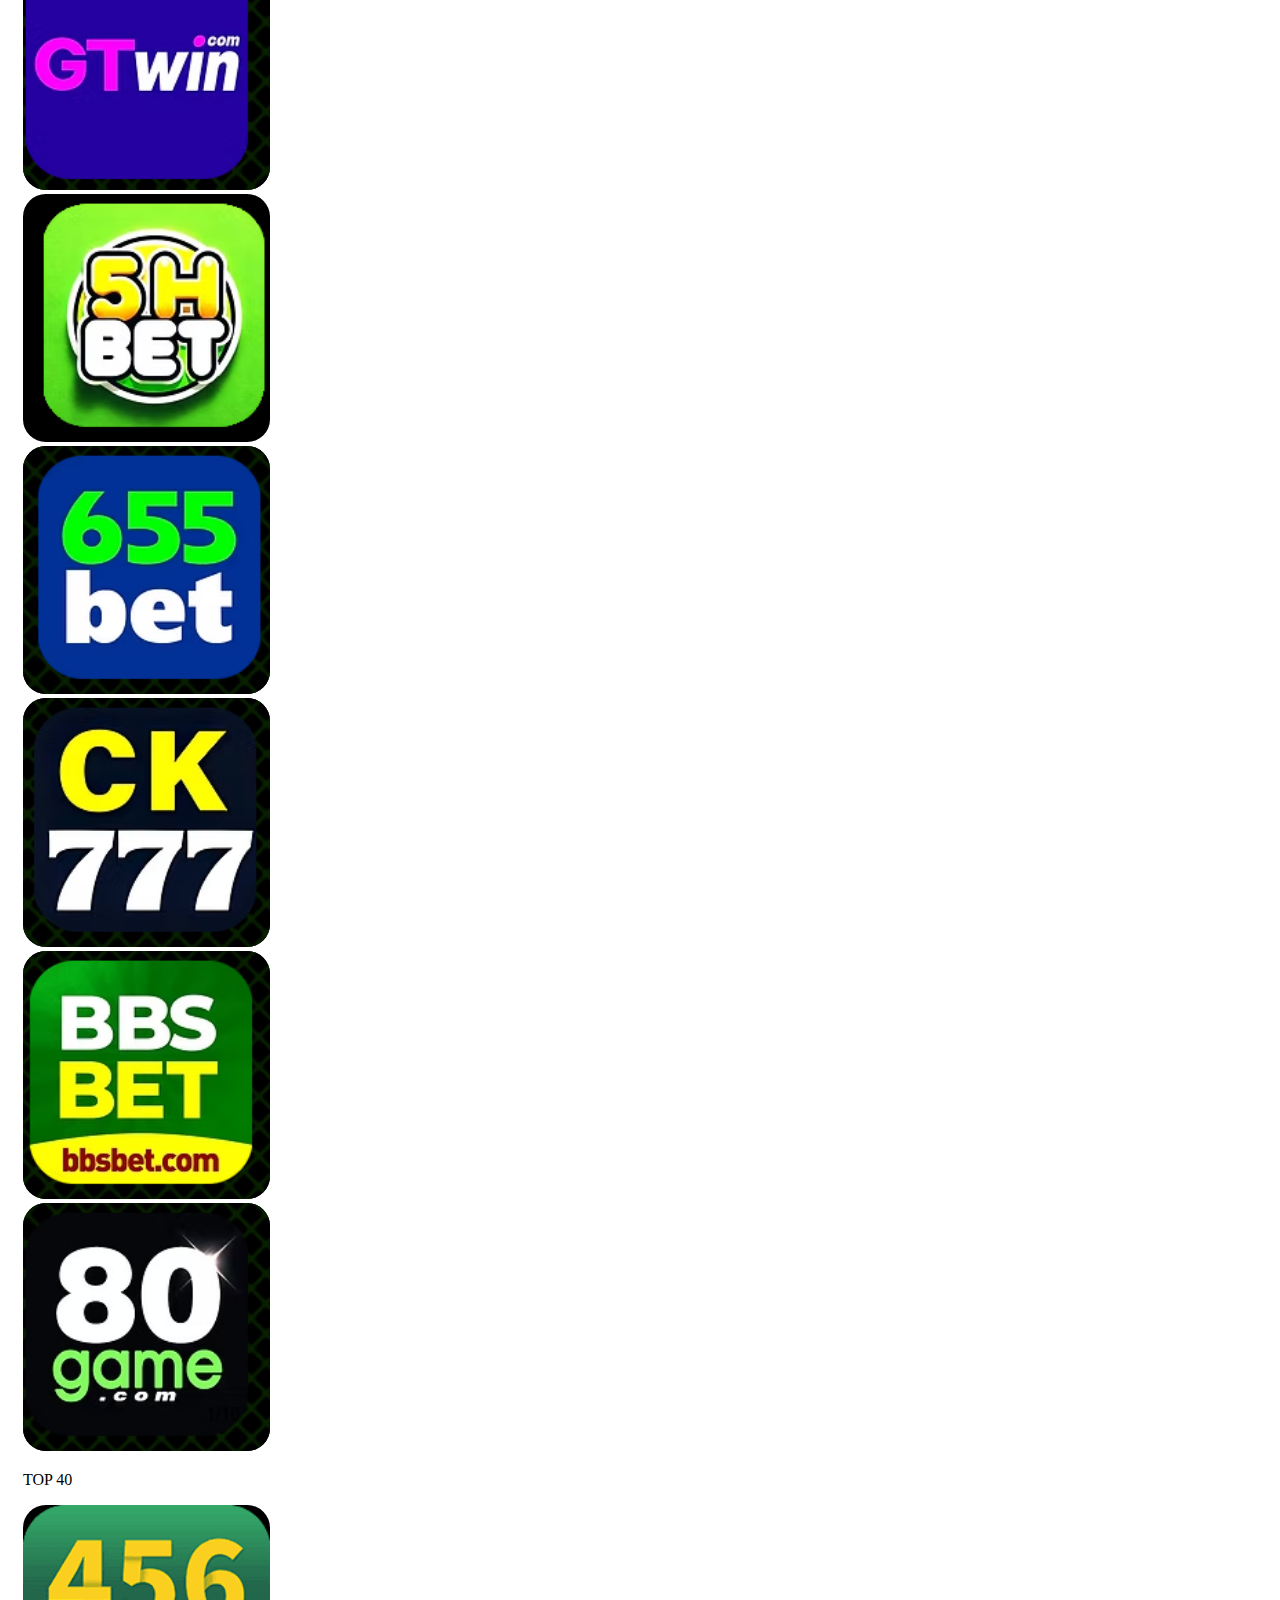
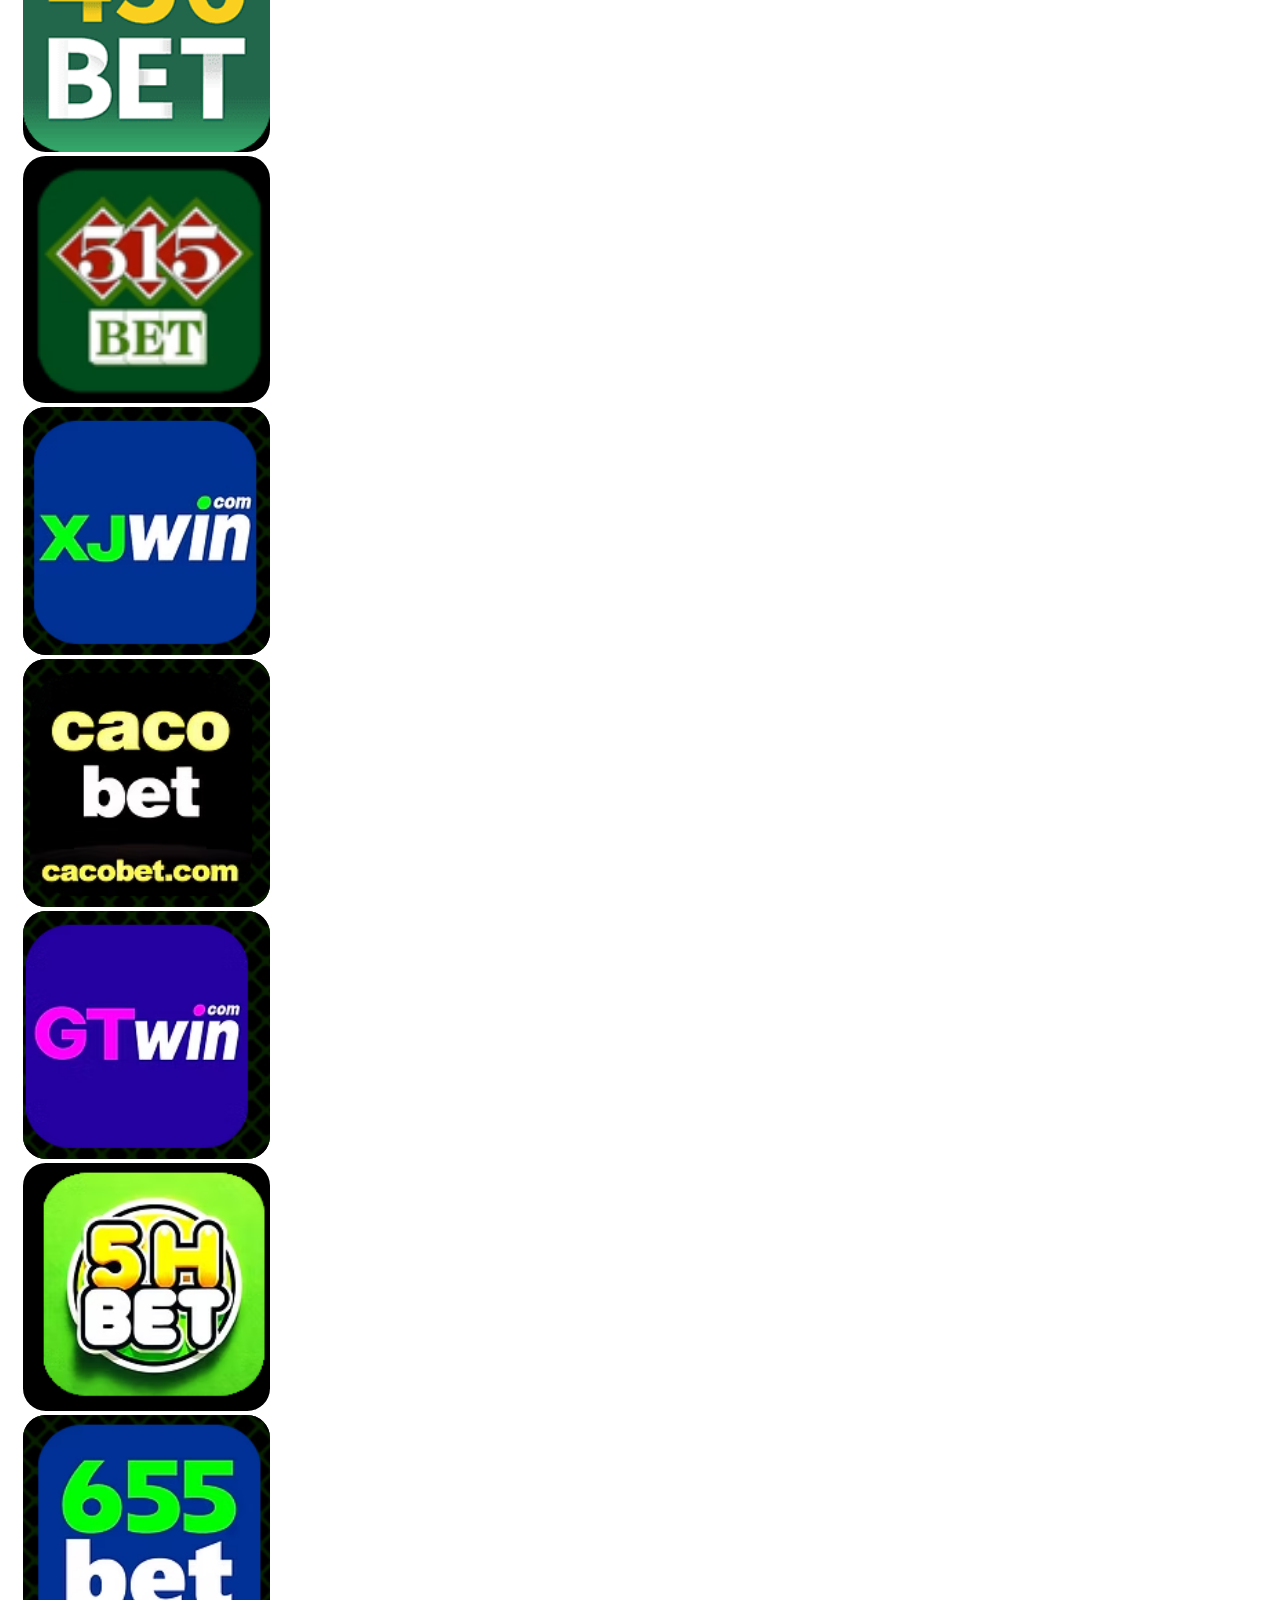
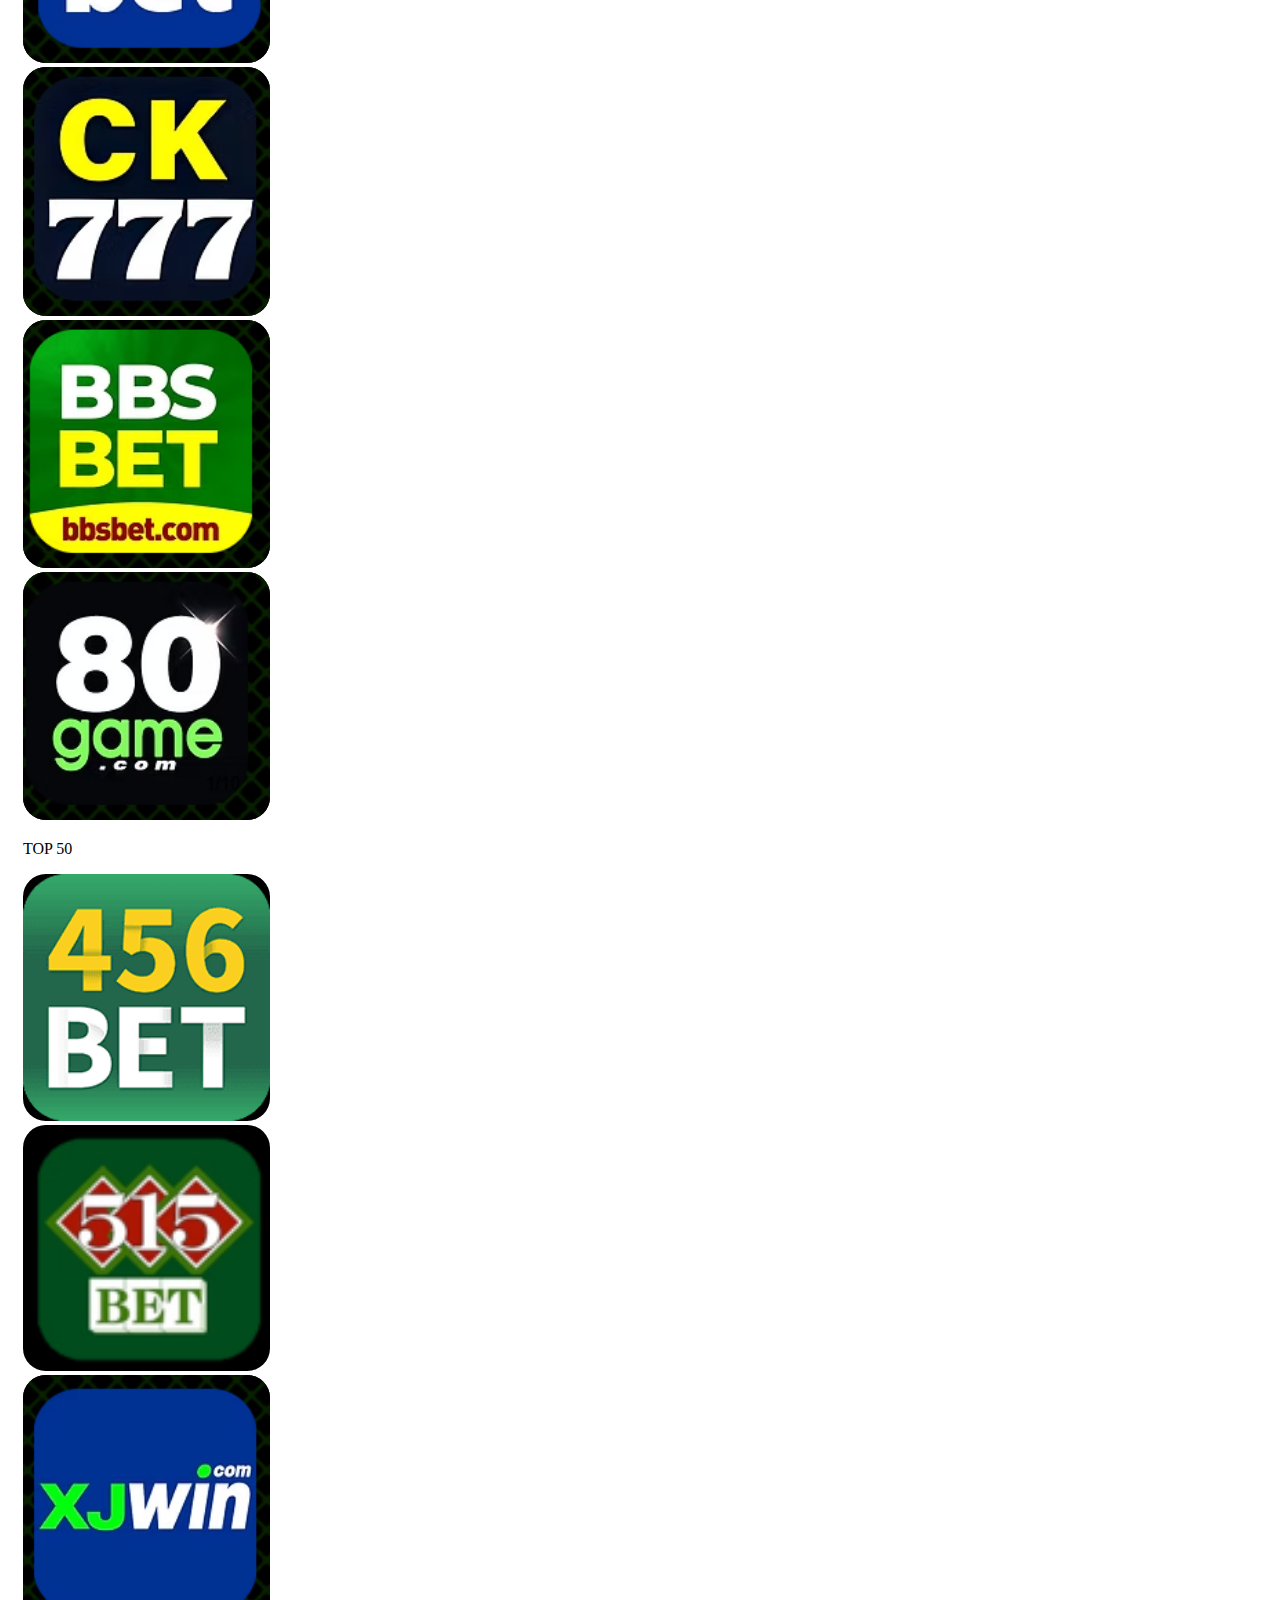
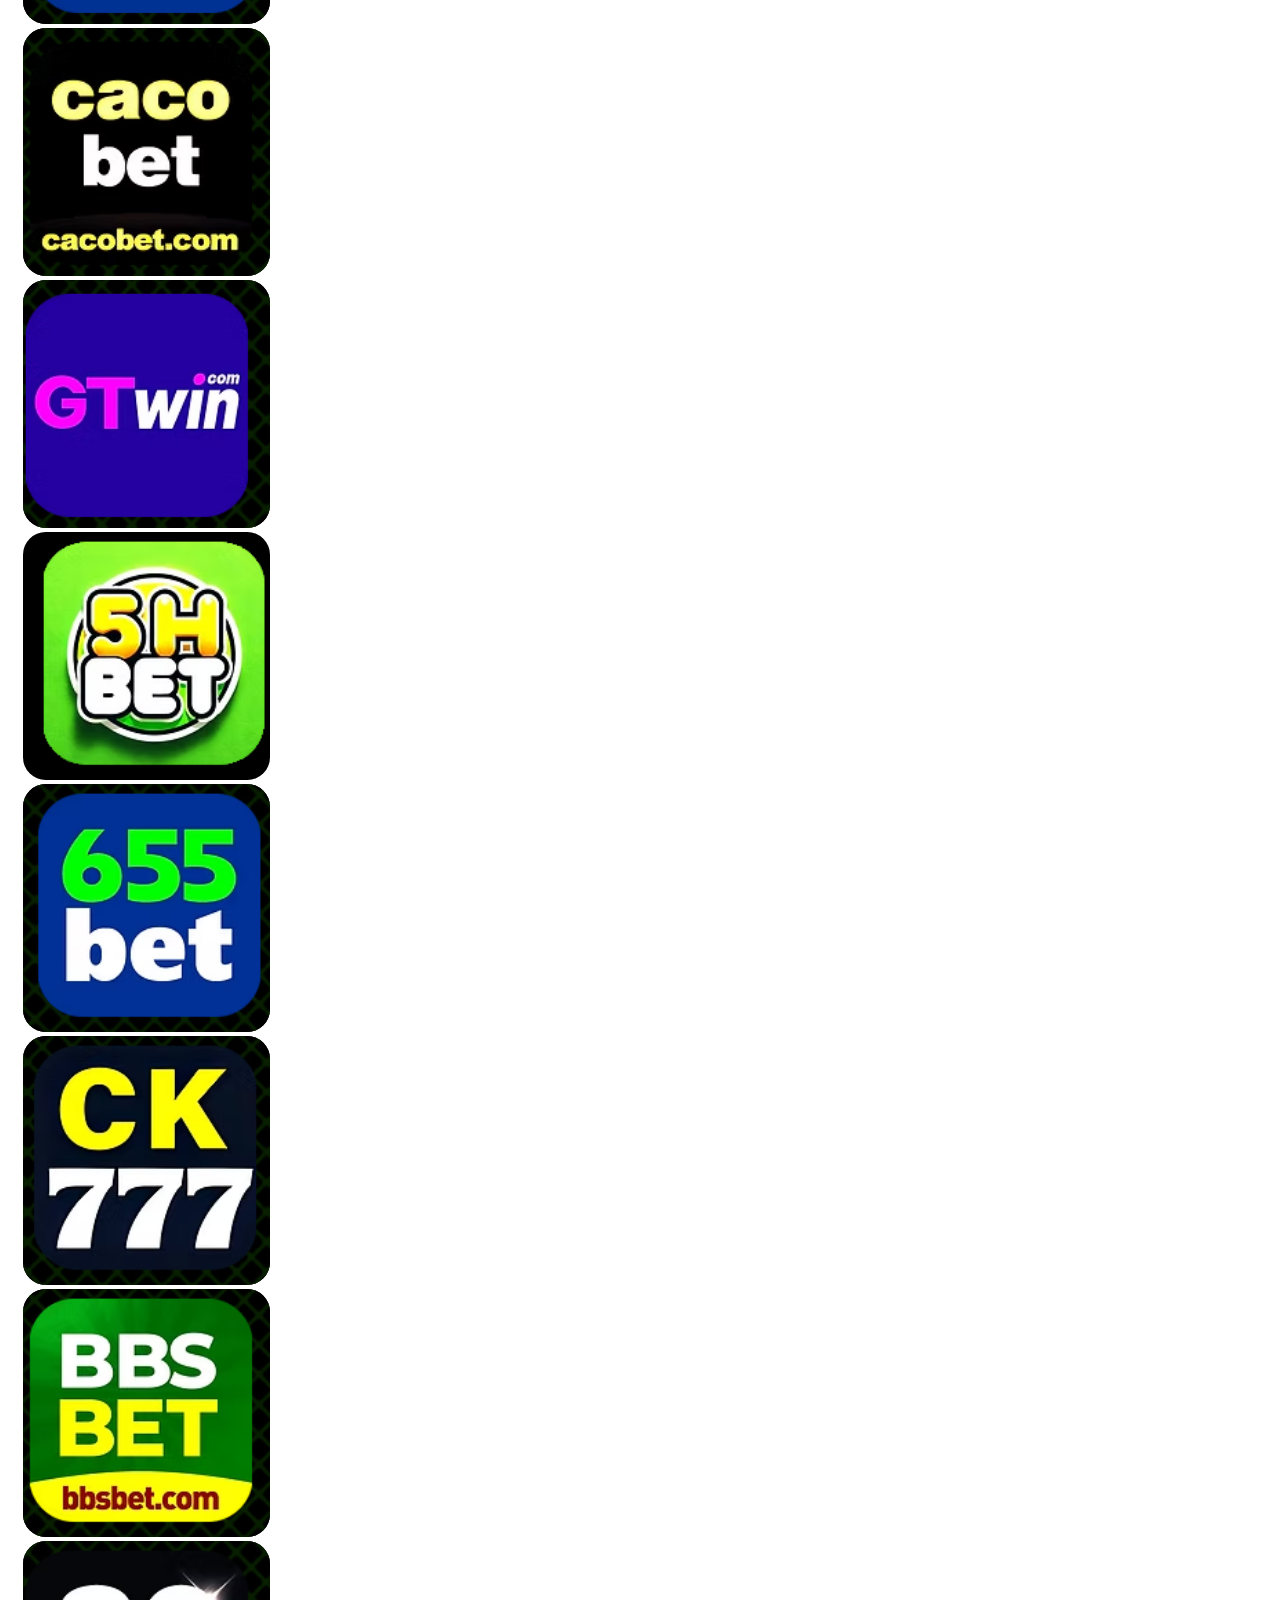
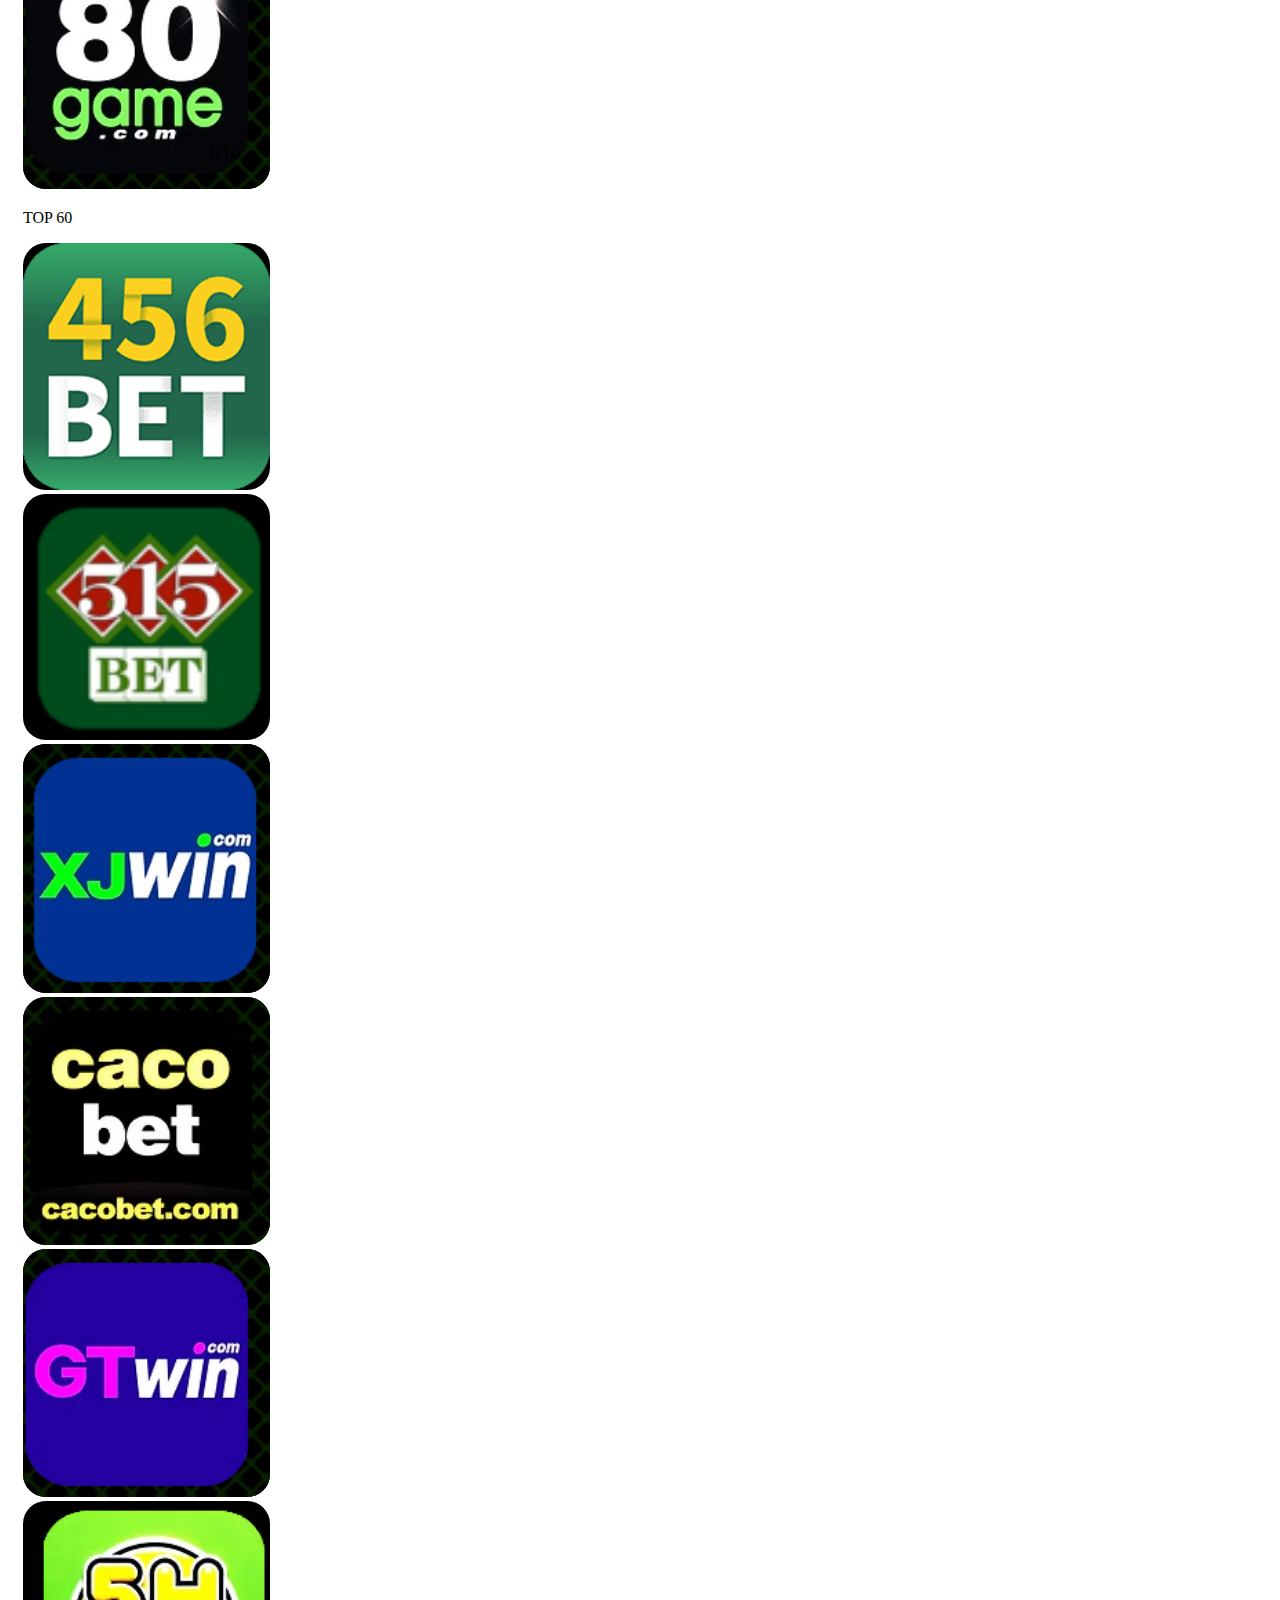
==== commit cdcfd8f7: "background e contato" ====
--- a/index.html
+++ b/index.html
@@ -25,7 +25,7 @@
     }
 
     main {
-      background-image: url("fundo4.png");
+      background-image: url("fundo6.png");
       background-size: cover;
       background-position: center;
       background-repeat: no-repeat;
@@ -36,6 +36,14 @@
 
     footer {
       background-color: rgba(40, 40, 40);
+      && a {
+        color: #f2f2f2;
+        margin: 0 15px;
+        text-decoration: none;
+        font-weight: bold;
+        font-size: 14pt;
+        transition: color 0.3s;
+      }
     }
 
     section {
@@ -140,7 +148,7 @@
     }
 
     #contato .card{
-      background-color: rgb(0, 0, 0, 0.6);
+      background-color: rgb(0, 0, 0, 0.9);
       border: solid;
       border-color: gold;
     }
@@ -777,8 +785,10 @@
         <div class="card m-5 p-5">
           <p class="m-0 fw-bold text-center h2" style="color: gold;">
             ENTRE PARA O NOSSO <br> 
-            <a href="https://chat.whatsapp.com/LD5F1v8ODpPAJA9XKPakQC" target="_blank" style="color: green;"> GRUPO EXCLUSIVO NO WHATSAPP</a> <br>
-            E CONCORRA A PRÊMIOS VIA PIX TODA SEMANA!
+            <a href="https://chat.whatsapp.com/LD5F1v8ODpPAJA9XKPakQC" target="_blank" style="color: green;">
+              GRUPO EXCLUSIVO NO WHATSAPP
+            </a> <br>
+            E CONCORRA A PRÊMIOS VIA PIX!
           </p>
         </div>
       </section>
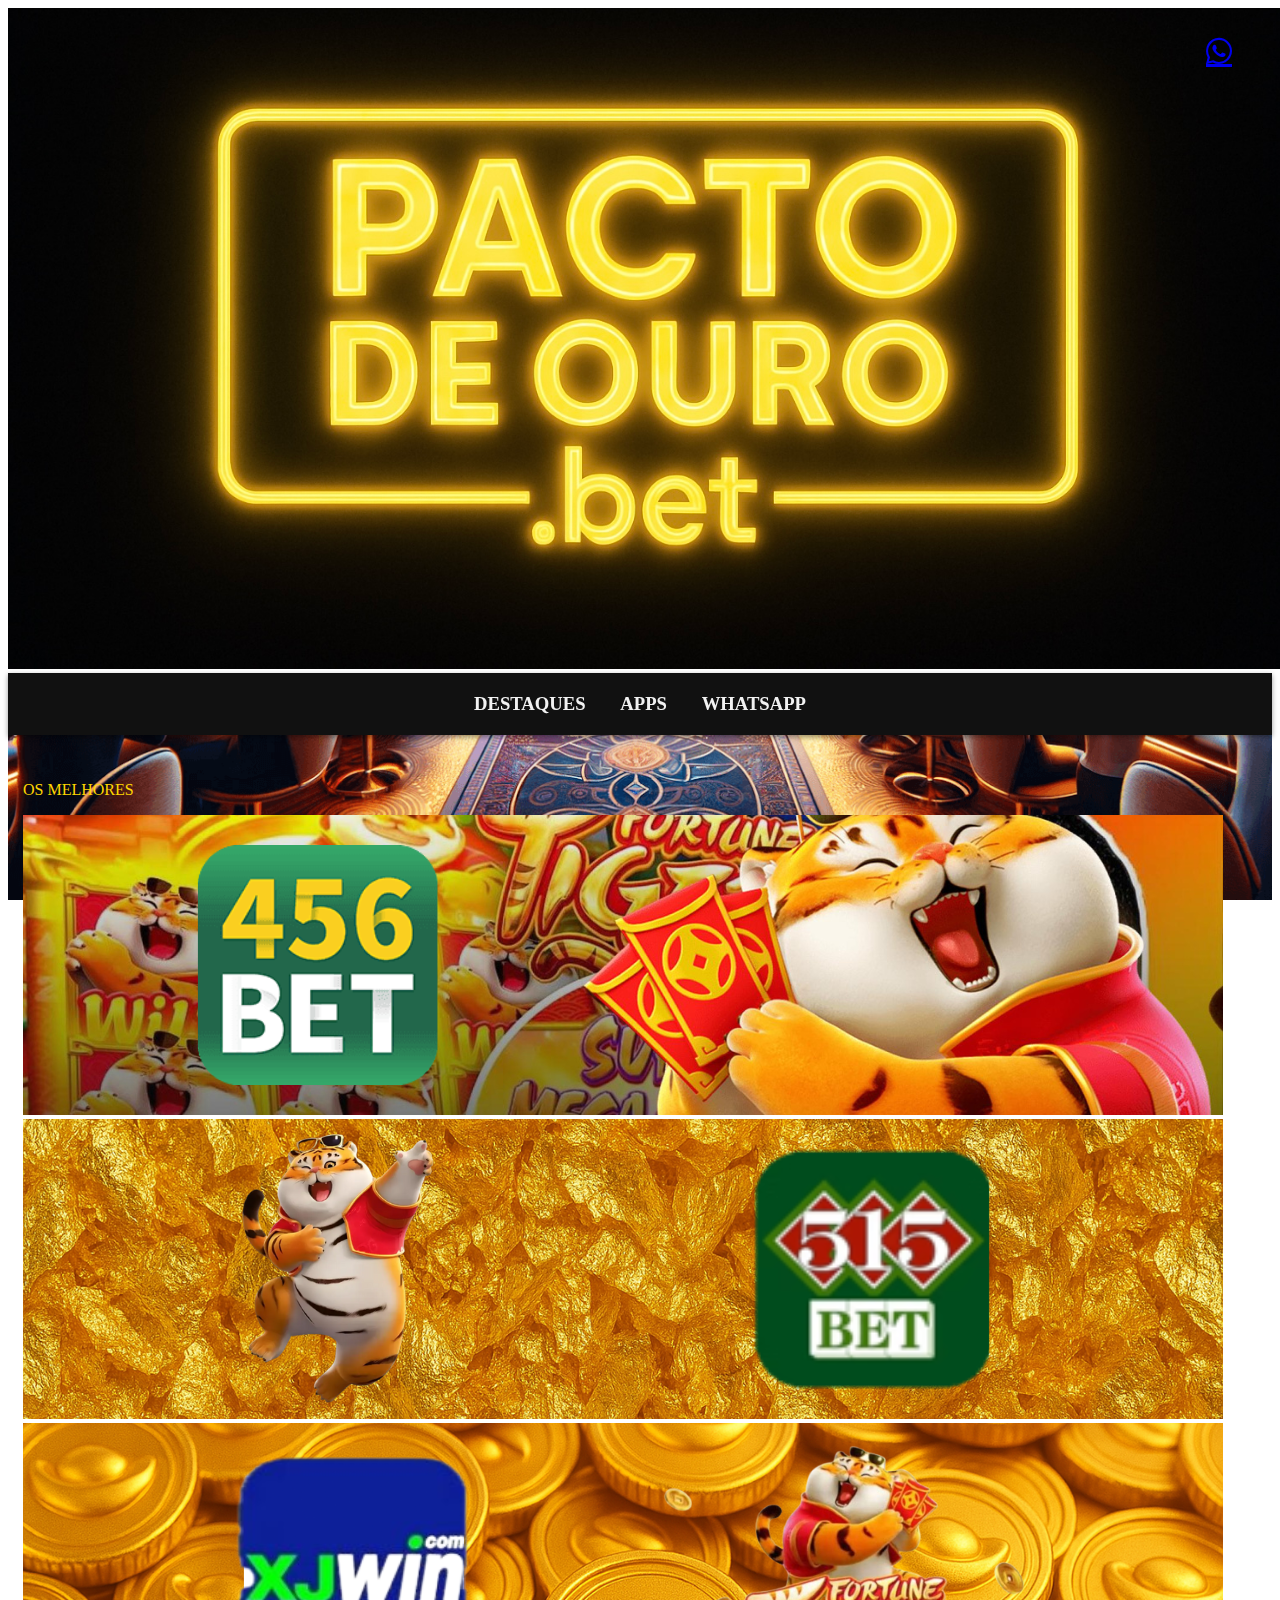
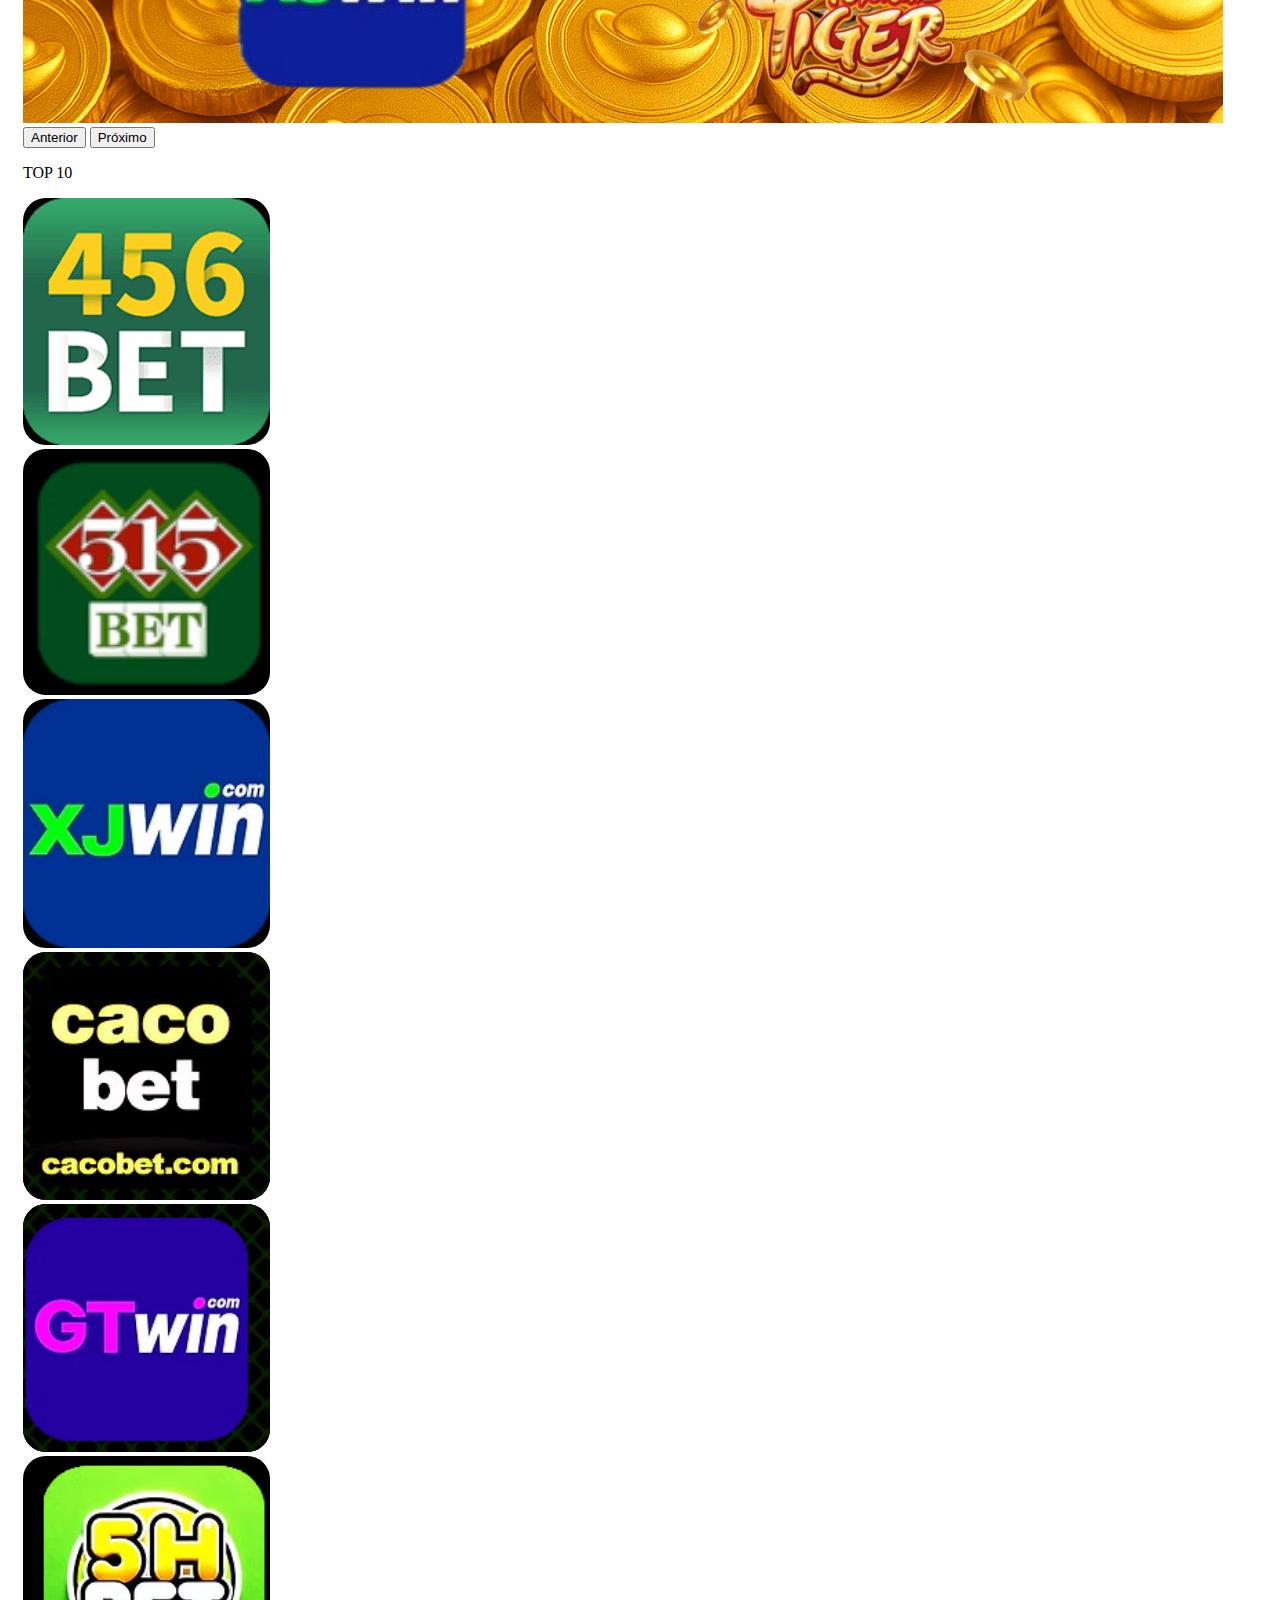
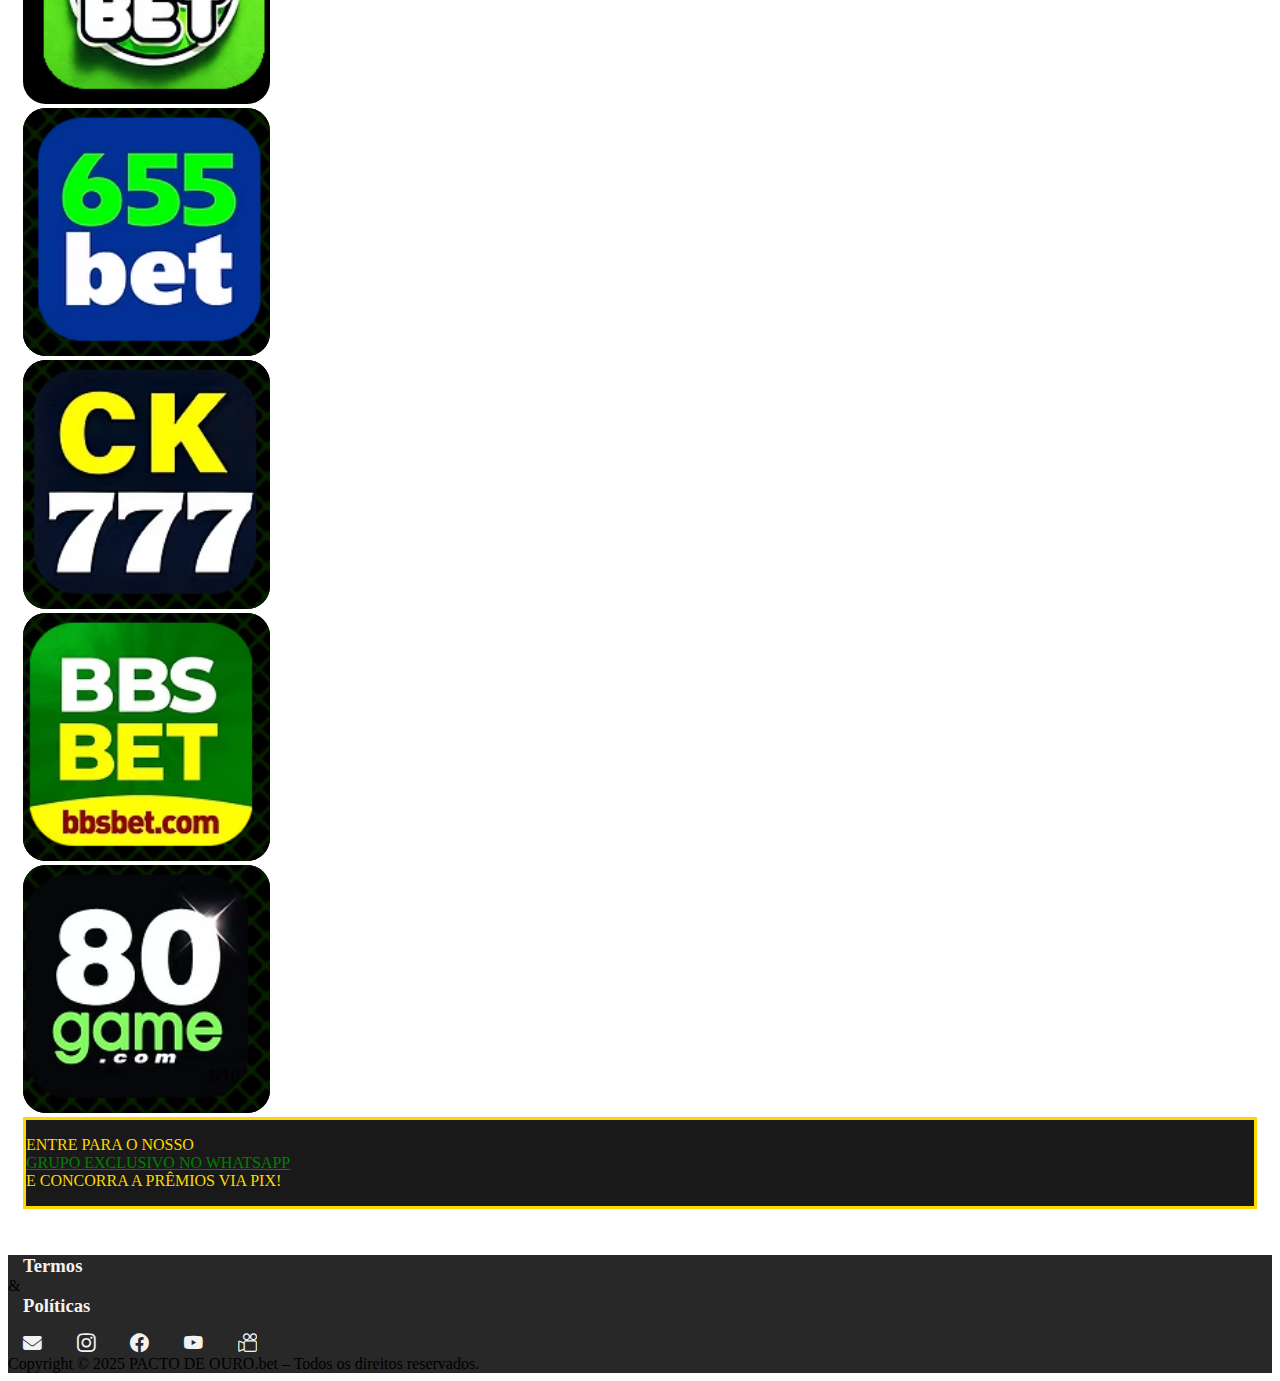
==== commit e66724be: "prep para images" ====
--- a/index.html
+++ b/index.html
@@ -276,7 +276,7 @@
             </div>
           </div>
           
-          <div class="my-5 mx-3" id="top20">
+          <!-- <div class="my-5 mx-3" id="top20">
             <p class="h1 text-center fw-bold text-white">TOP 20</p>
             <div class="row g-3 justify-content-center">
               <div class="col-custom-5">
@@ -778,7 +778,7 @@
                 </a>
               </div>
             </div>
-          </div>
+          </div> -->
         </div>
       </section>
       <section id="contato">
@@ -798,7 +798,8 @@
       <div class="row py-3">
         <div class="col-6 d-flex align-items-center justify-content-center" id="termos">
           <p class="m-0">
-            <a href="#">Termos</a> &
+            <a href="#">Termos</a> <br>
+            & <br>
             <a href="#">Políticas</a>
           </p>
         </div>
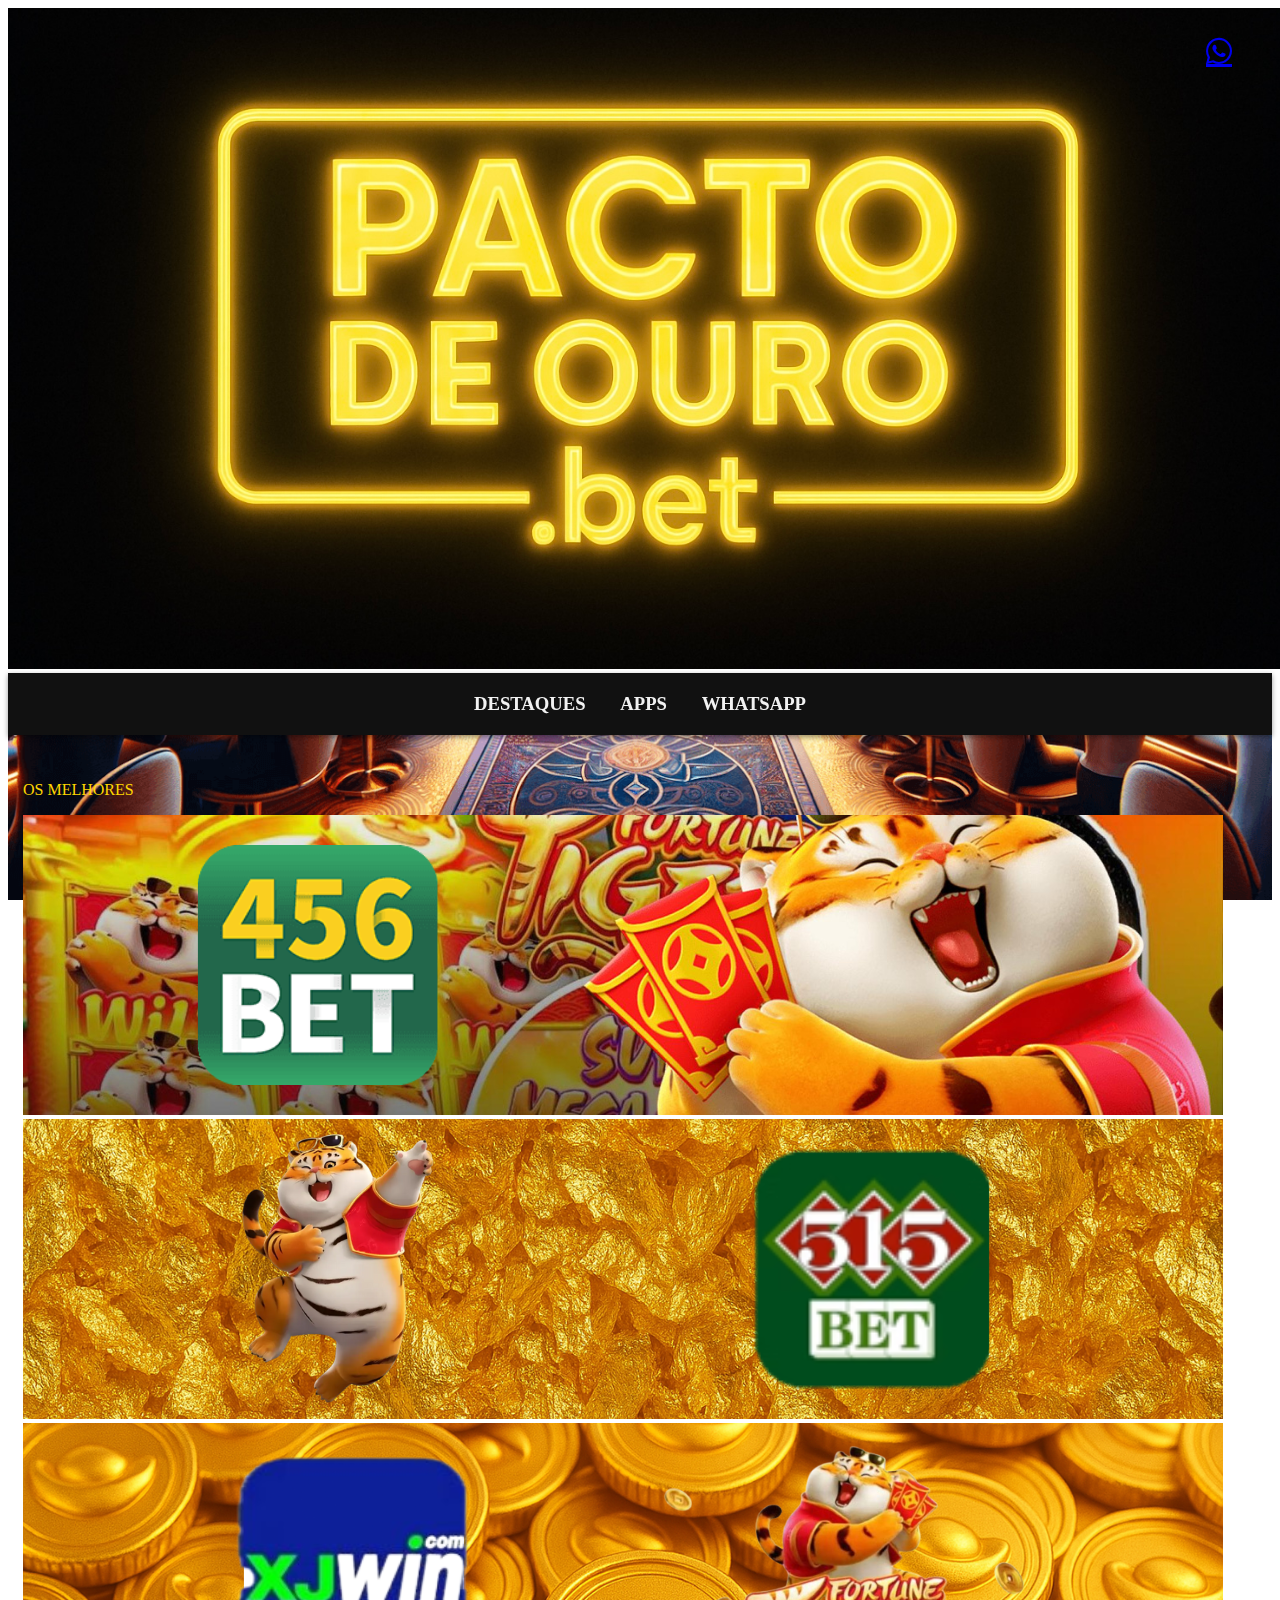
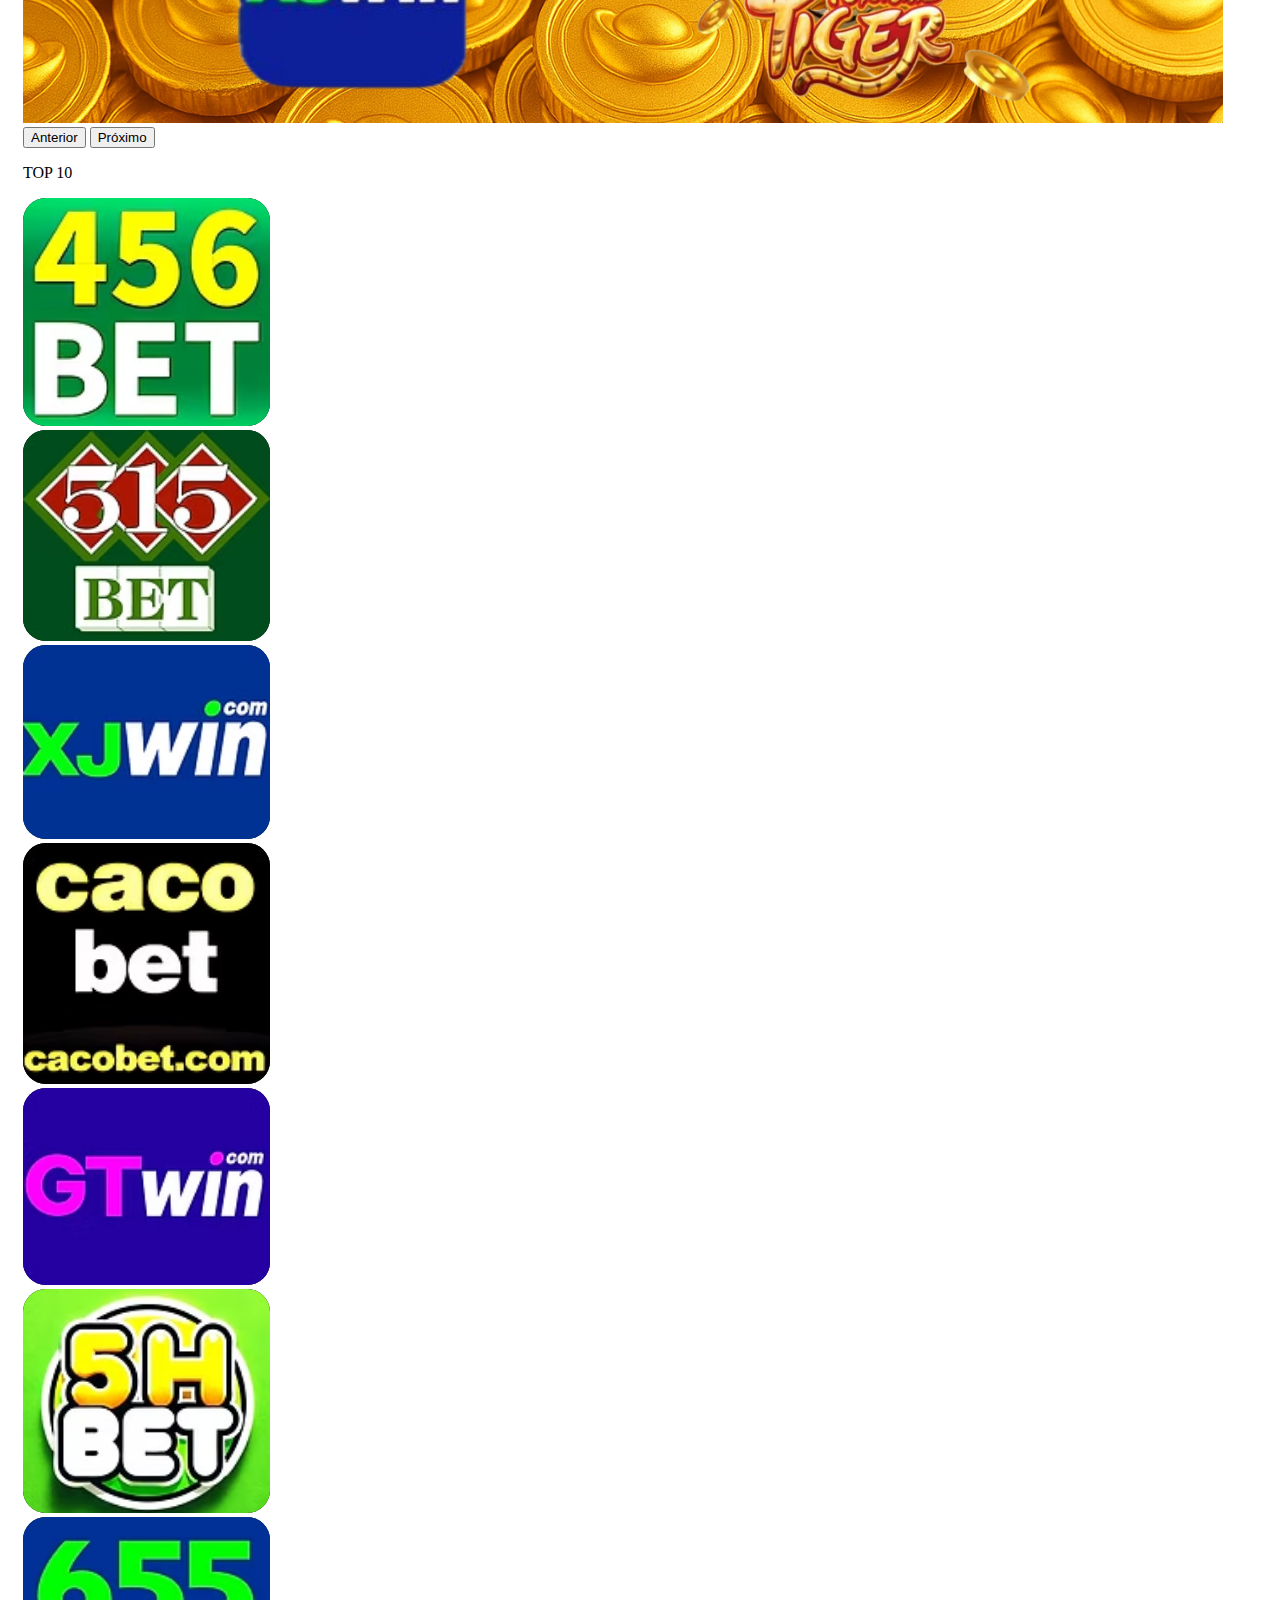
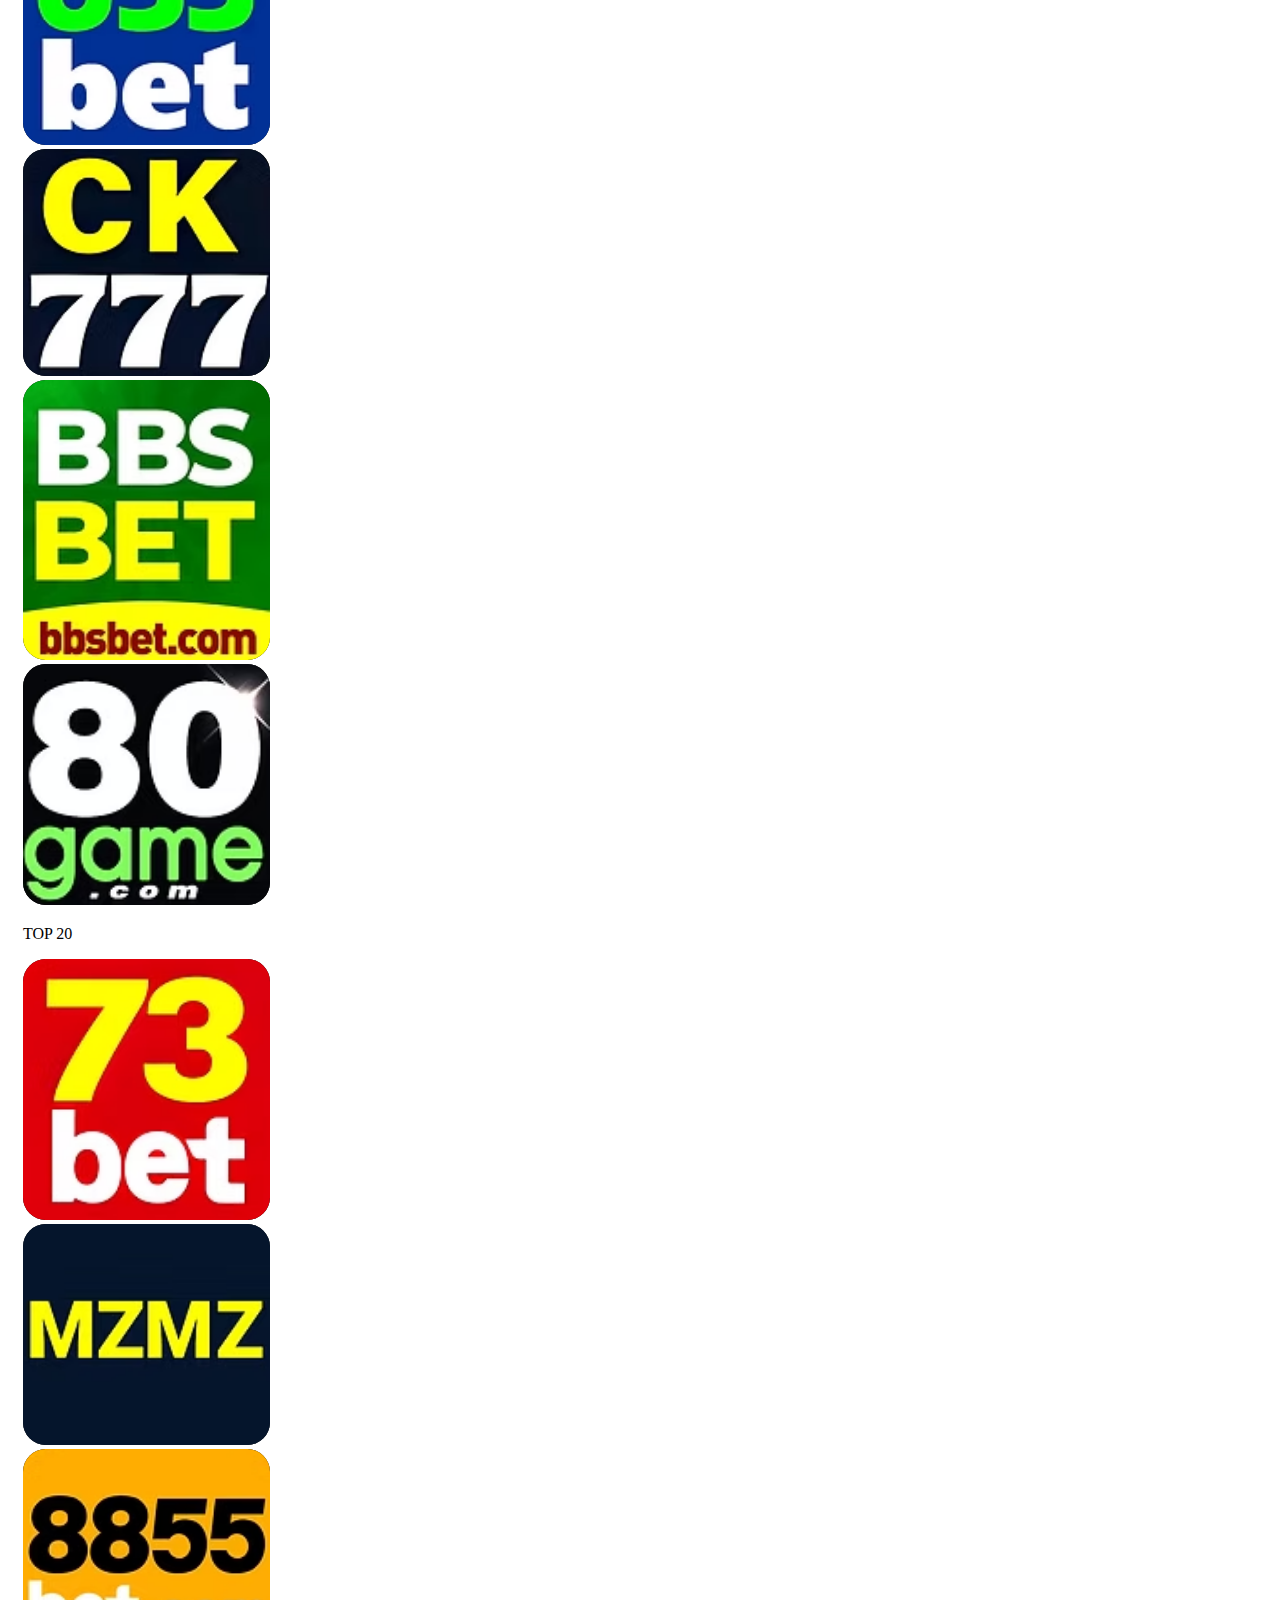
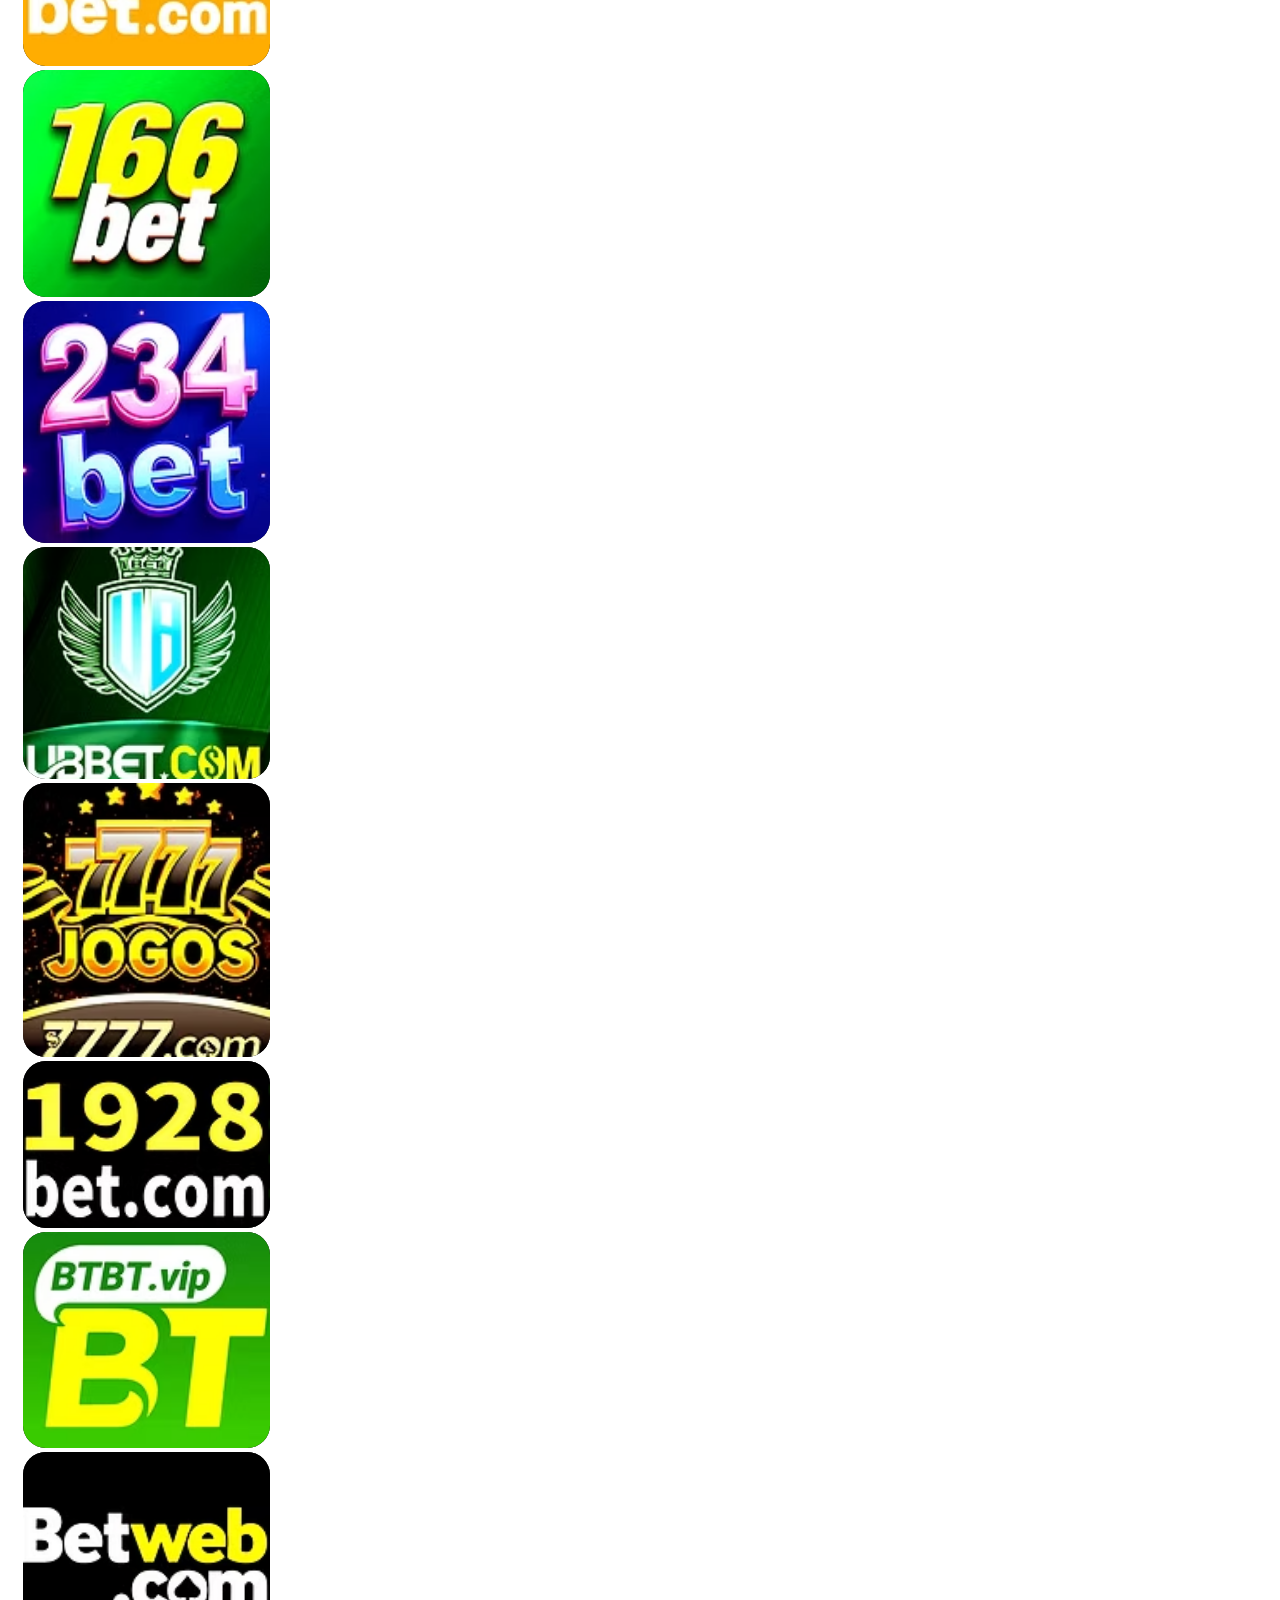
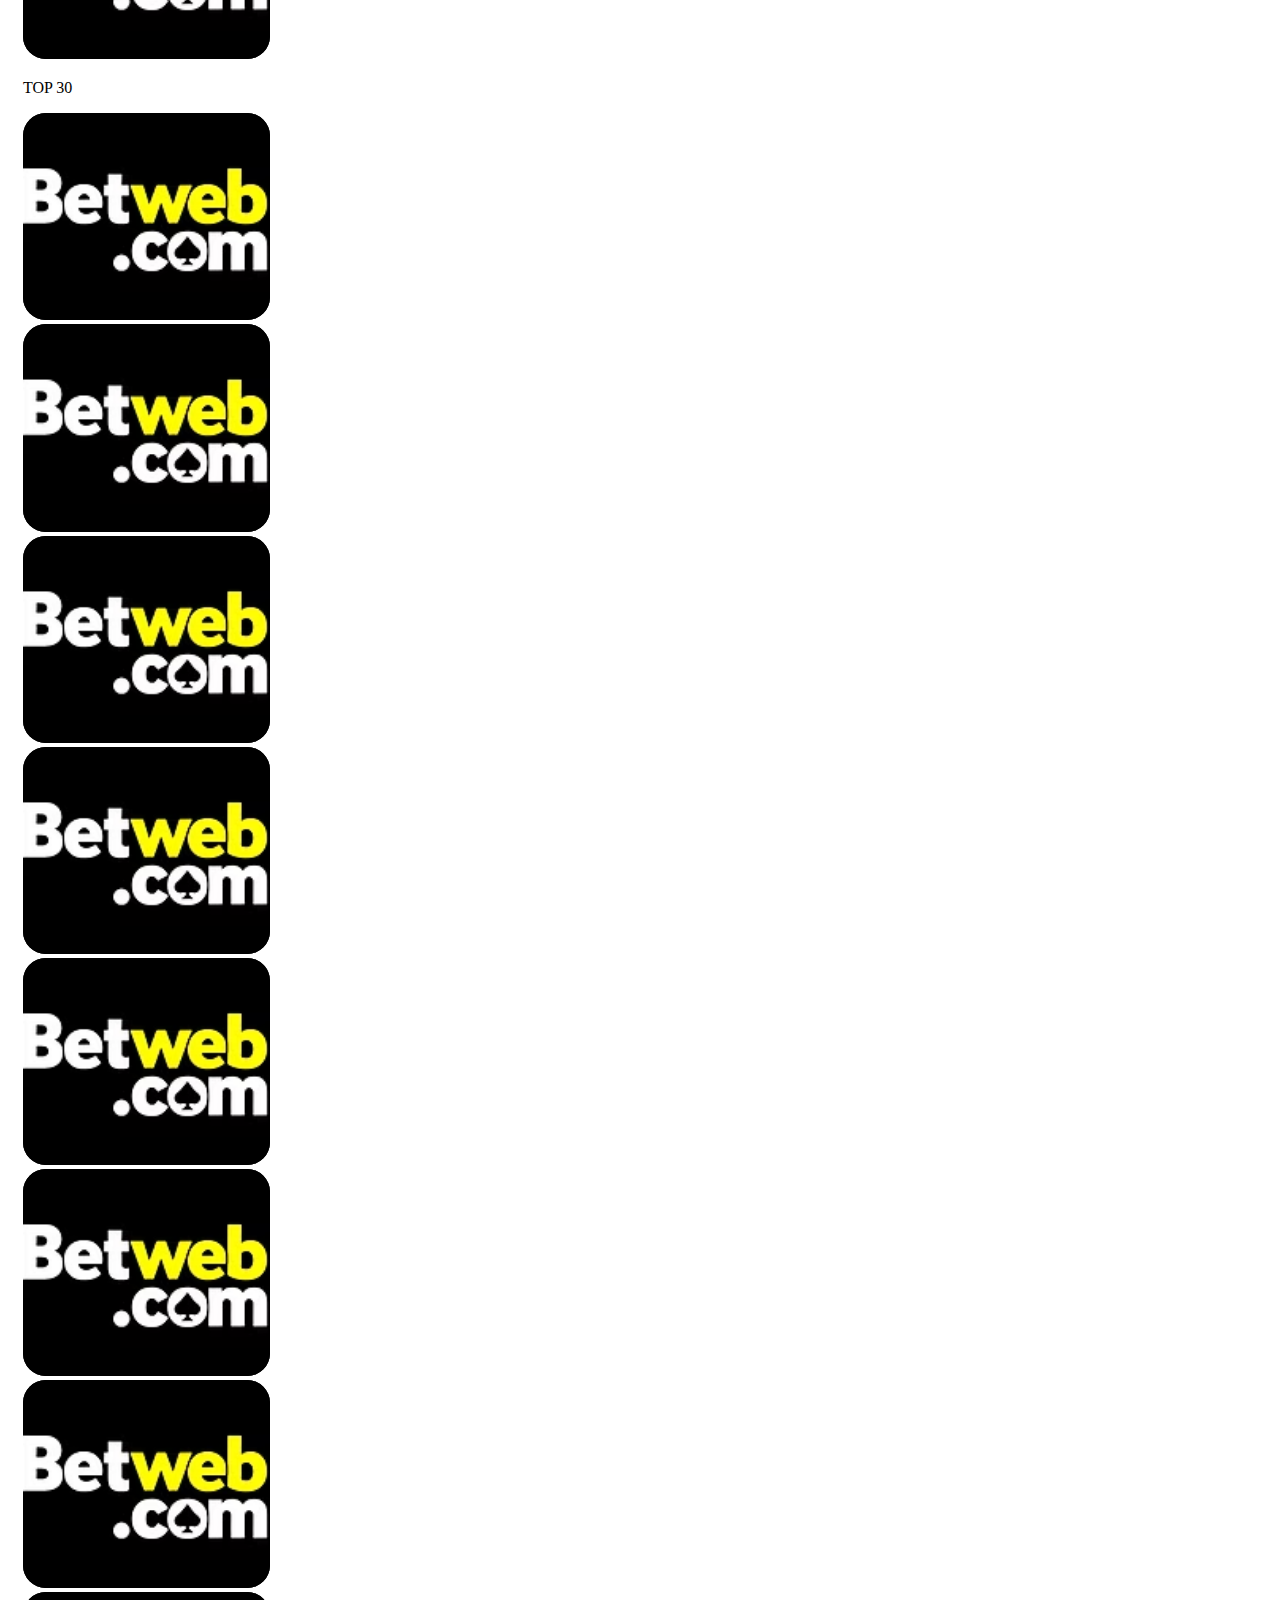
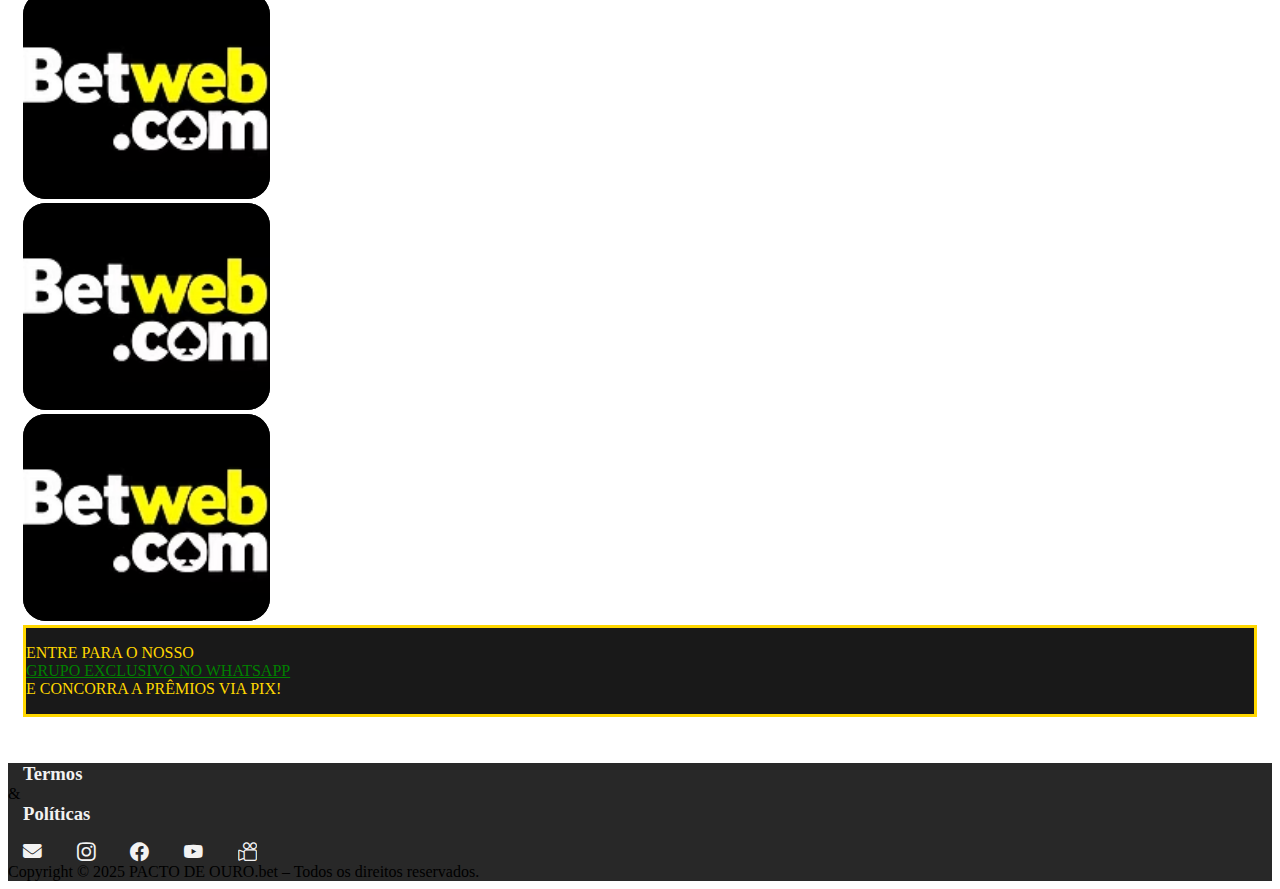
==== commit e8379f89: "images" ====
--- a/index.html
+++ b/index.html
@@ -98,6 +98,7 @@
 
     .card{
       background-color: rgba(255, 255, 255, 0.5);
+      
     }
 
     .col-custom-5 {
@@ -225,169 +226,169 @@
             <div class="row g-3 justify-content-center">
               <div class="col-custom-5">
                 <a href="https://456bet8888.com/?id=815041421&currency=BRL&type=2" target="_blank" class="link card text-center">
-                  <img src="456bet.png" alt="">
+                  <img src="./images/1.png" alt="">
                 </a>
               </div>
               <div class="col-custom-5">
                 <a href="https://www.515bet.me/?id=71142558&currency=BRL&type=2" target="_blank" class="link card text-center">
-                  <img src="515bet.png" alt="" style="width: 100%; height: 100%;">
+                  <img src="./images/2.png" alt="">
                 </a>
               </div>
               <div class="col-custom-5">
                 <a href="https://www.xjwin33.com/?id=80065042&currency=BRL&type=2" target="_blank" class="link card text-center">
-                  <img src="xjwin.avif" alt="">
+                  <img src="./images/3.png" alt="">
                 </a>
               </div>
               <div class="col-custom-5">
                 <a href="https://www.fbkjogo20.com/?dl=$1kson1$BRL$4" target="_blank" class="link card text-center">
-                  <img src="icon_4.png" alt="">
+                  <img src="./images/4.png" alt="">
                 </a>
               </div>
               <div class="col-custom-5">
                 <a href="https://211.43.149.71:5001/?id=391858147&currency=BRL&type=2" target="_blank" class="link card text-center">
-                  <img src="icon_5.png" alt="">
+                  <img src="./images/5.png" alt="">
                 </a>
               </div>
               <div class="col-custom-5">
                 <a href="https://www.shdnaee.vip/?id=39551880&currency=BRL&type=2" target="_blank" class="link card text-center">
-                  <img src="icon_6.png" alt="">
+                  <img src="./images/6.png" alt="">
                 </a>
               </div>
               <div class="col-custom-5">
                 <a href="https://www.655bet44.com/?id=71321395&currency=BRL&type=2" target="_blank" class="link card text-center">
-                  <img src="icon_7.png" alt="">
+                  <img src="./images/7.png" alt="">
                 </a>
               </div>
               <div class="col-custom-5">
                 <a href="https://www.ck777global.vip/?dl=$cxds6v$BRL$2" target="_blank" class="link card text-center">
-                  <img src="icon_8.png" alt="">
+                  <img src="./images/8.png" alt="">
                 </a>
               </div>
               <div class="col-custom-5">
                 <a href="https://www.bbs5.bet/?id=47988099&currency=BRL&type=4" target="_blank" class="link card text-center">
-                  <img src="icon_9.png" alt="">
+                  <img src="./images/9.png" alt="">
                 </a>
               </div>
               <div class="col-custom-5">
                 <a href="https://80a01.com/main/inicio?pid=90187586" target="_blank" class="link card text-center">
-                  <img src="icon_10.png" alt="">
+                  <img src="./images/10.png" alt="">
                 </a>
               </div>
             </div>
           </div>
           
-          <!-- <div class="my-5 mx-3" id="top20">
+          <div class="my-5 mx-3" id="top20">
             <p class="h1 text-center fw-bold text-white">TOP 20</p>
             <div class="row g-3 justify-content-center">
               <div class="col-custom-5">
-                <a href="" target="_blank" class="link card text-center">
-                  <img src="456bet.png" alt="">
-                </a>
-              </div>
-              <div class="col-custom-5">
-                <a href="" target="_blank" class="link card text-center">
-                  <img src="515bet.png" alt="">
-                </a>
-              </div>
-              <div class="col-custom-5">
-                <a href="" target="_blank" class="link card text-center">
-                  <img src="icon_3.png" alt="">
-                </a>
-              </div>
-              <div class="col-custom-5">
-                <a href="" target="_blank" class="link card text-center">
-                  <img src="icon_4.png" alt="">
-                </a>
-              </div>
-              <div class="col-custom-5">
-                <a href="" target="_blank" class="link card text-center">
-                  <img src="icon_5.png" alt="">
-                </a>
-              </div>
-              <div class="col-custom-5">
-                <a href="" target="_blank" class="link card text-center">
-                  <img src="icon_6.png" alt="">
-                </a>
-              </div>
-              <div class="col-custom-5">
-                <a href="" target="_blank" class="link card text-center">
-                  <img src="icon_7.png" alt="">
-                </a>
-              </div>
-              <div class="col-custom-5">
-                <a href="" target="_blank" class="link card text-center">
-                  <img src="icon_8.png" alt="">
-                </a>
-              </div>
-              <div class="col-custom-5">
-                <a href="" target="_blank" class="link card text-center">
-                  <img src="icon_9.png" alt="">
-                </a>
-              </div>
-              <div class="col-custom-5">
-                <a href="" target="_blank" class="link card text-center">
-                  <img src="icon_10.png" alt="">
-                </a>
-              </div>
-            </div>
-          </div>
-  
+                <a href="https://211.43.149.102:5002/?id=338920086&currency=BRL&type=2" target="_blank" class="link card text-center">
+                  <img src="./images/11.png" alt="">
+                </a>
+              </div>
+              <div class="col-custom-5">
+                <a href="https://ckuk67ie.com/main/inicio?pid=8310281" target="_blank" class="link card text-center">
+                  <img src="./images/12.png" alt="">
+                </a>
+              </div>
+              <div class="col-custom-5">
+                <a href="https://www.8855bet66.com/?id=701944548&currency=BRL&type=2" target="_blank" class="link card text-center">
+                  <img src="./images/13.png" alt="">
+                </a>
+              </div>
+              <div class="col-custom-5">
+                <a href="https://211.43.149.101/?id=85972243&currency=BRL&type=2" target="_blank" class="link card text-center">
+                  <img src="./images/14.png" alt="">
+                </a>
+              </div>
+              <div class="col-custom-5">
+                <a href="https://www.nshyddy.com/?id=19307507&currency=BRL&type=2" target="_blank" class="link card text-center">
+                  <img src="./images/15.png" alt="">
+                </a>
+              </div>
+              <div class="col-custom-5">
+                <a href="https://ubbet.com/?id=581007349&currency=BRL&type=2" target="_blank" class="link card text-center">
+                  <img src="./images/16.png" alt="">
+                </a>
+              </div>
+              <div class="col-custom-5">
+                <a href="https://www.7777.red/?dl=$4no3v7$BRL$2" target="_blank" class="link card text-center">
+                  <img src="./images/17.png" alt="">
+                </a>
+              </div>
+              <div class="col-custom-5">
+                <a href="https://1928bet.net/?dl=$3jzif0$BRL$2" target="_blank" class="link card text-center">
+                  <img src="./images/18.png" alt="">
+                </a>
+              </div>
+              <div class="col-custom-5">
+                <a href="https://bt9.bet/?id=43894281&currency=BRL&type=2" target="_blank" class="link card text-center">
+                  <img src="./images/19.png" alt="">
+                </a>
+              </div>
+              <div class="col-custom-5">
+                <a href="https://www.betweb21.com/?id=985663507&currency=BRL&type=4" target="_blank" class="link card text-center">
+                  <img src="./images/20.png" alt="">
+                </a>
+              </div>
+            </div>
+          </div>
+
           <div class="my-5 mx-3" id="top30">
             <p class="h1 text-center fw-bold text-white">TOP 30</p>
             <div class="row g-3 justify-content-center">
               <div class="col-custom-5">
                 <a href="" target="_blank" class="link card text-center">
-                  <img src="456bet.png" alt="">
-                </a>
-              </div>
-              <div class="col-custom-5">
-                <a href="" target="_blank" class="link card text-center">
-                  <img src="515bet.png" alt="">
-                </a>
-              </div>
-              <div class="col-custom-5">
-                <a href="" target="_blank" class="link card text-center">
-                  <img src="icon_3.png" alt="">
-                </a>
-              </div>
-              <div class="col-custom-5">
-                <a href="" target="_blank" class="link card text-center">
-                  <img src="icon_4.png" alt="">
-                </a>
-              </div>
-              <div class="col-custom-5">
-                <a href="" target="_blank" class="link card text-center">
-                  <img src="icon_5.png" alt="">
-                </a>
-              </div>
-              <div class="col-custom-5">
-                <a href="" target="_blank" class="link card text-center">
-                  <img src="icon_6.png" alt="">
-                </a>
-              </div>
-              <div class="col-custom-5">
-                <a href="" target="_blank" class="link card text-center">
-                  <img src="icon_7.png" alt="">
-                </a>
-              </div>
-              <div class="col-custom-5">
-                <a href="" target="_blank" class="link card text-center">
-                  <img src="icon_8.png" alt="">
-                </a>
-              </div>
-              <div class="col-custom-5">
-                <a href="" target="_blank" class="link card text-center">
-                  <img src="icon_9.png" alt="">
-                </a>
-              </div>
-              <div class="col-custom-5">
-                <a href="" target="_blank" class="link card text-center">
-                  <img src="icon_10.png" alt="">
-                </a>
-              </div>
-            </div>
-          </div>
-  
+                  <img src="./images/20.png" alt="">
+                </a>
+              </div>
+              <div class="col-custom-5">
+                <a href="" target="_blank" class="link card text-center">
+                  <img src="./images/20.png" alt="">
+                </a>
+              </div>
+              <div class="col-custom-5">
+                <a href="" target="_blank" class="link card text-center">
+                  <img src="./images/20.png" alt="">
+                </a>
+              </div>
+              <div class="col-custom-5">
+                <a href="" target="_blank" class="link card text-center">
+                  <img src="./images/20.png" alt="">
+                </a>
+              </div>
+              <div class="col-custom-5">
+                <a href="" target="_blank" class="link card text-center">
+                  <img src="./images/20.png" alt="">
+                </a>
+              </div>
+              <div class="col-custom-5">
+                <a href="" target="_blank" class="link card text-center">
+                  <img src="./images/20.png" alt="">
+                </a>
+              </div>
+              <div class="col-custom-5">
+                <a href="" target="_blank" class="link card text-center">
+                  <img src="./images/20.png" alt="">
+                </a>
+              </div>
+              <div class="col-custom-5">
+                <a href="" target="_blank" class="link card text-center">
+                  <img src="./images/20.png" alt="">
+                </a>
+              </div>
+              <div class="col-custom-5">
+                <a href="" target="_blank" class="link card text-center">
+                  <img src="./images/20.png" alt="">
+                </a>
+              </div>
+              <div class="col-custom-5">
+                <a href="" target="_blank" class="link card text-center">
+                  <img src="./images/20.png" alt="">
+                </a>
+              </div>
+            </div>
+          </div>
+  <!--
           <div class="my-5 mx-3" id="top40">
             <p class="h1 text-center fw-bold text-white">TOP 40</p>
             <div class="row g-3 justify-content-center">
@@ -809,15 +810,15 @@
             <i class="fa-solid fa-envelope"></i>
           </a>
 
-          <a href="#" target="_blank" rel="noopener noreferrer">
+          <a href="https://www.instagram.com/pactodeourobet/" target="_blank" rel="noopener noreferrer">
             <i class="bi bi-instagram"></i>
           </a>
           
-          <a href="#" target="_blank" rel="noopener noreferrer">
+          <a href="https://www.facebook.com/profile.php?id=61575048184888" target="_blank" rel="noopener noreferrer">
             <i class="bi bi-facebook"></i>
           </a>
           
-          <a href="#" target="_blank" rel="noopener noreferrer">
+          <a href="https://www.youtube.com/channel/UCLWs6sV2D1FL96GcSH13rUQ" target="_blank" rel="noopener noreferrer">
             <i class="bi bi-youtube"></i>
           </a>
           
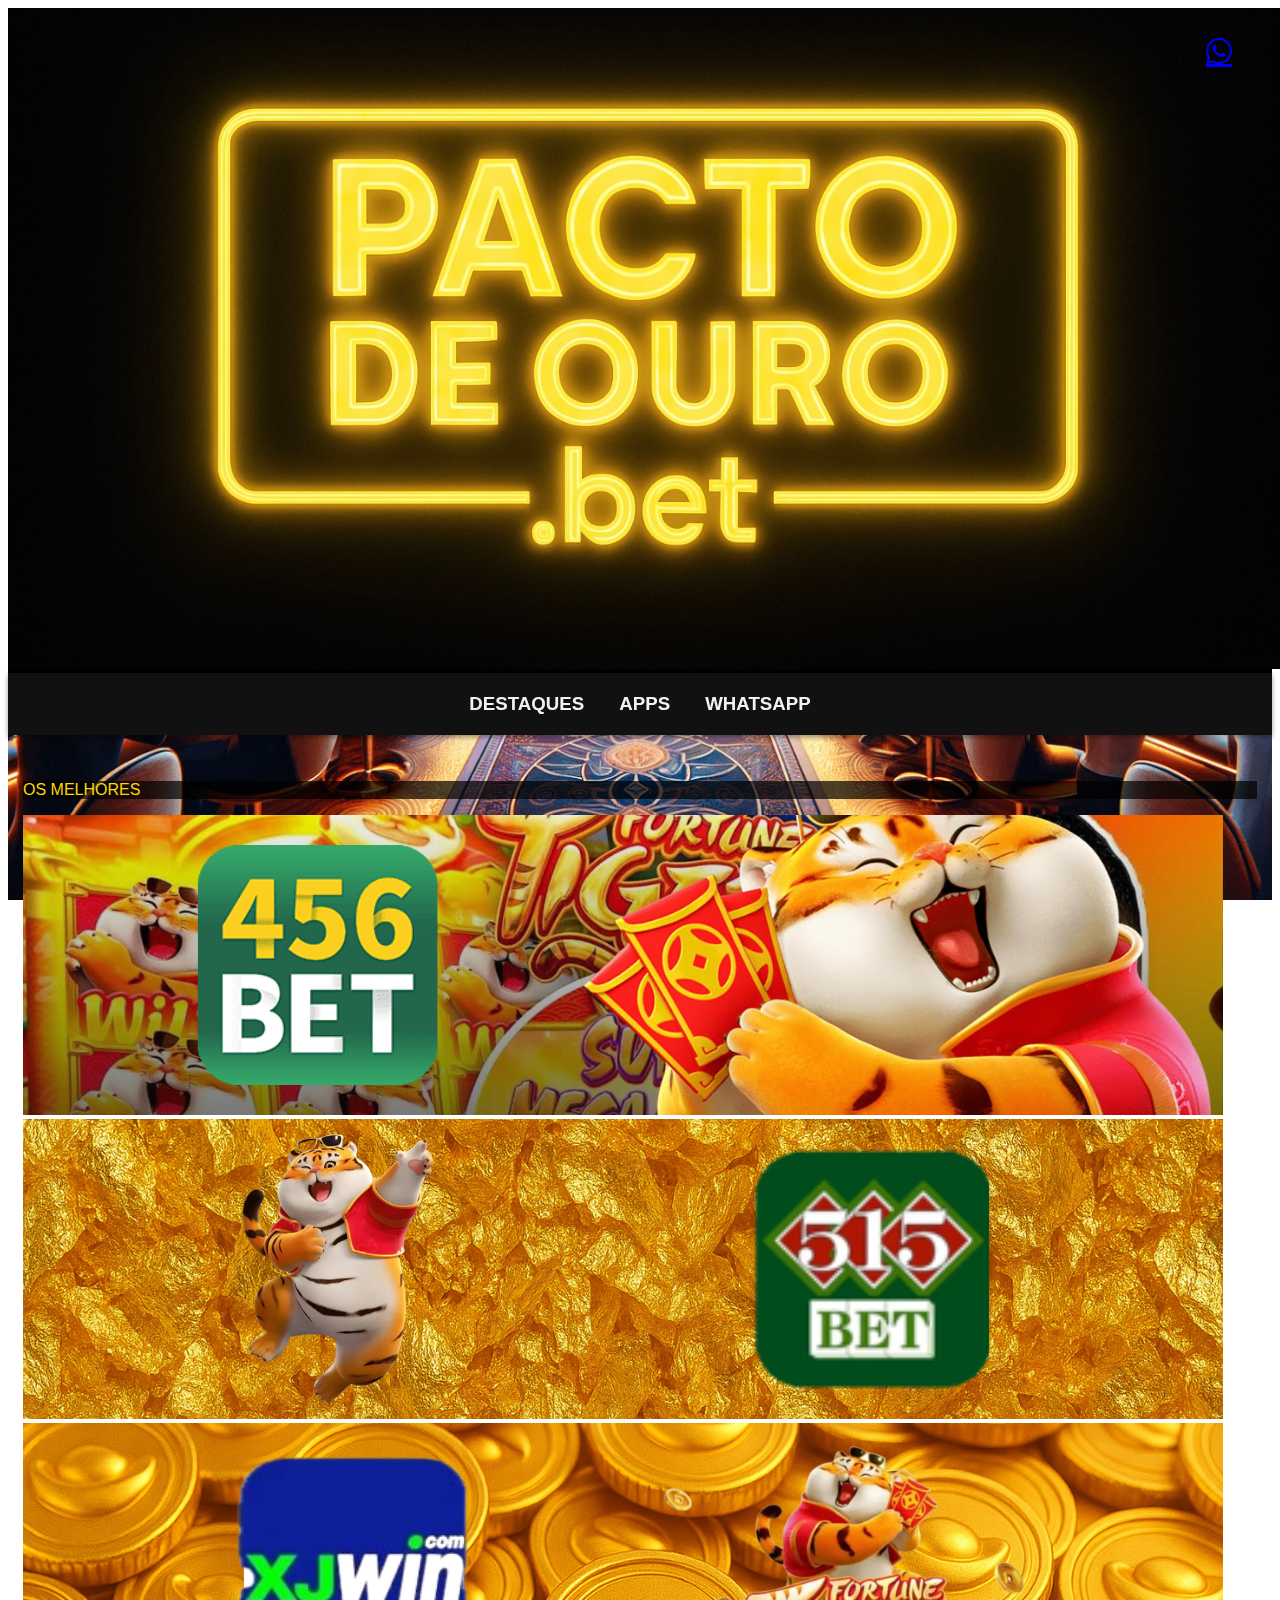
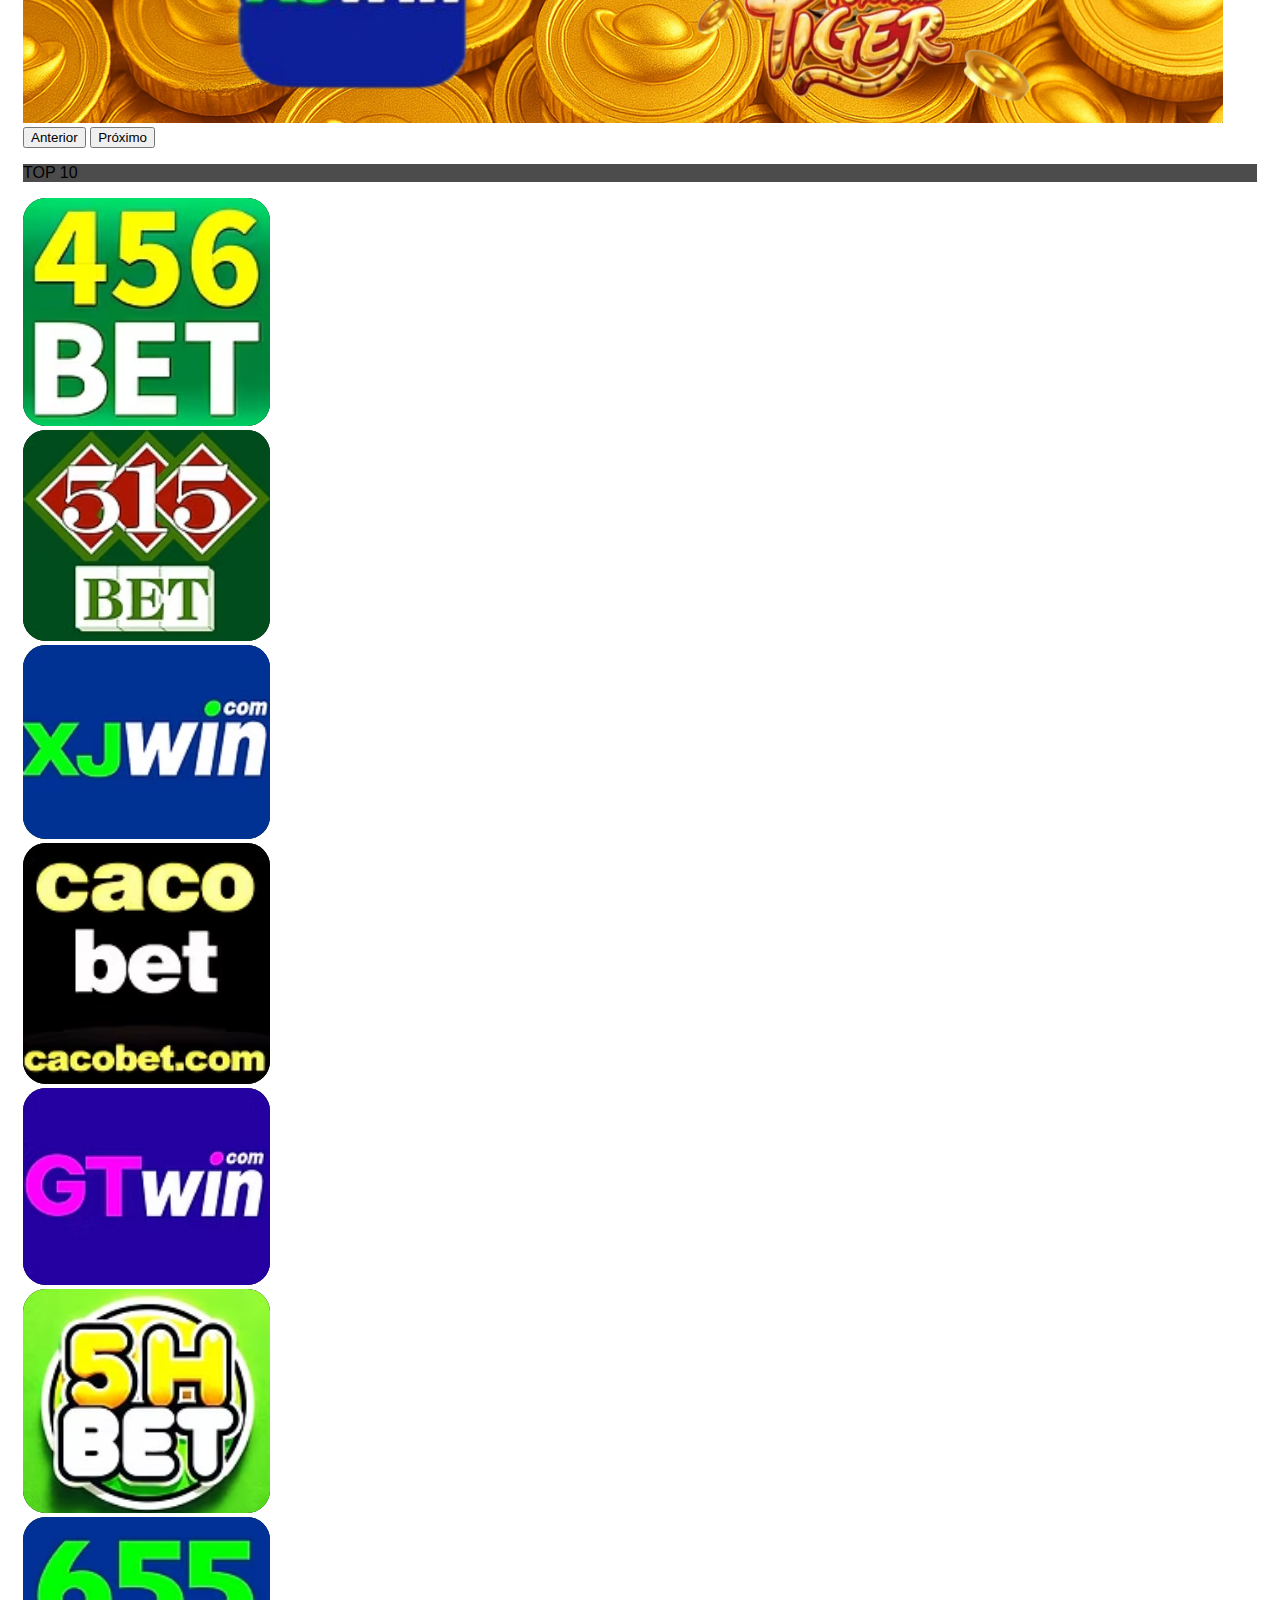
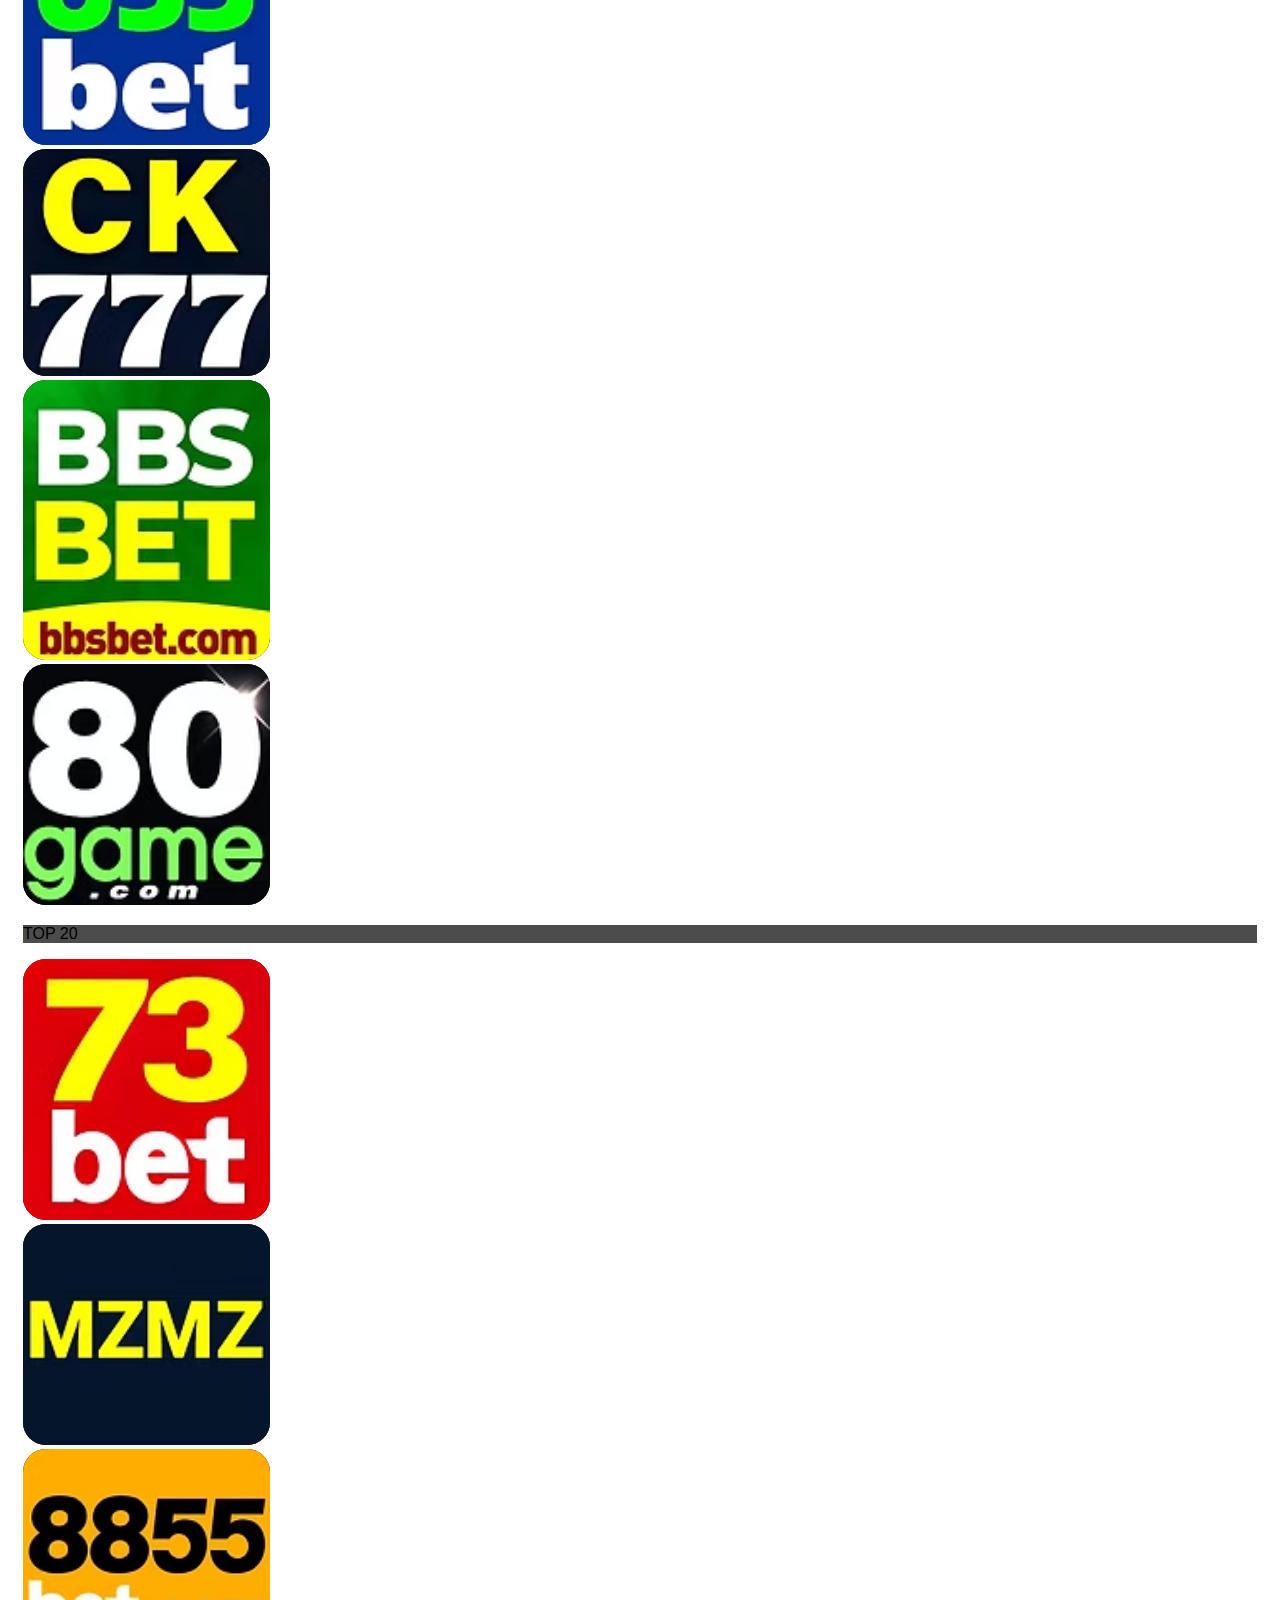
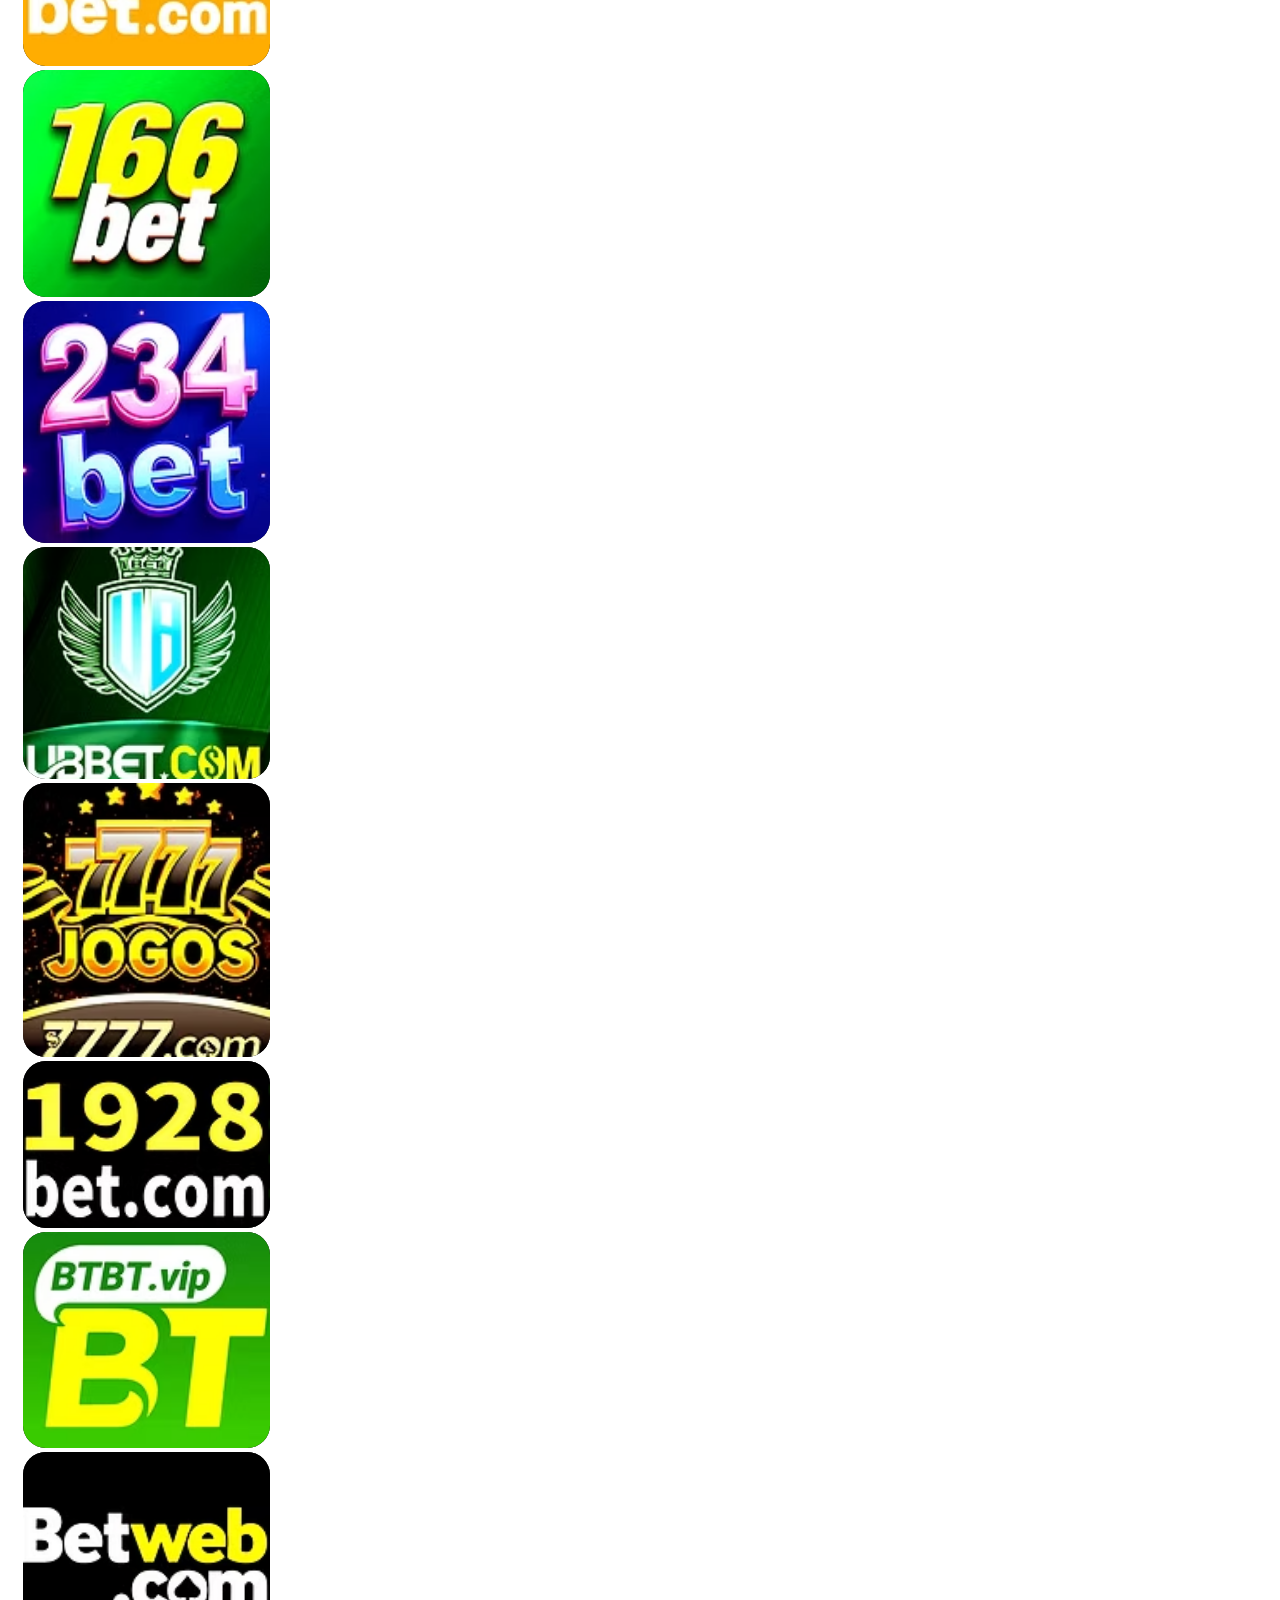
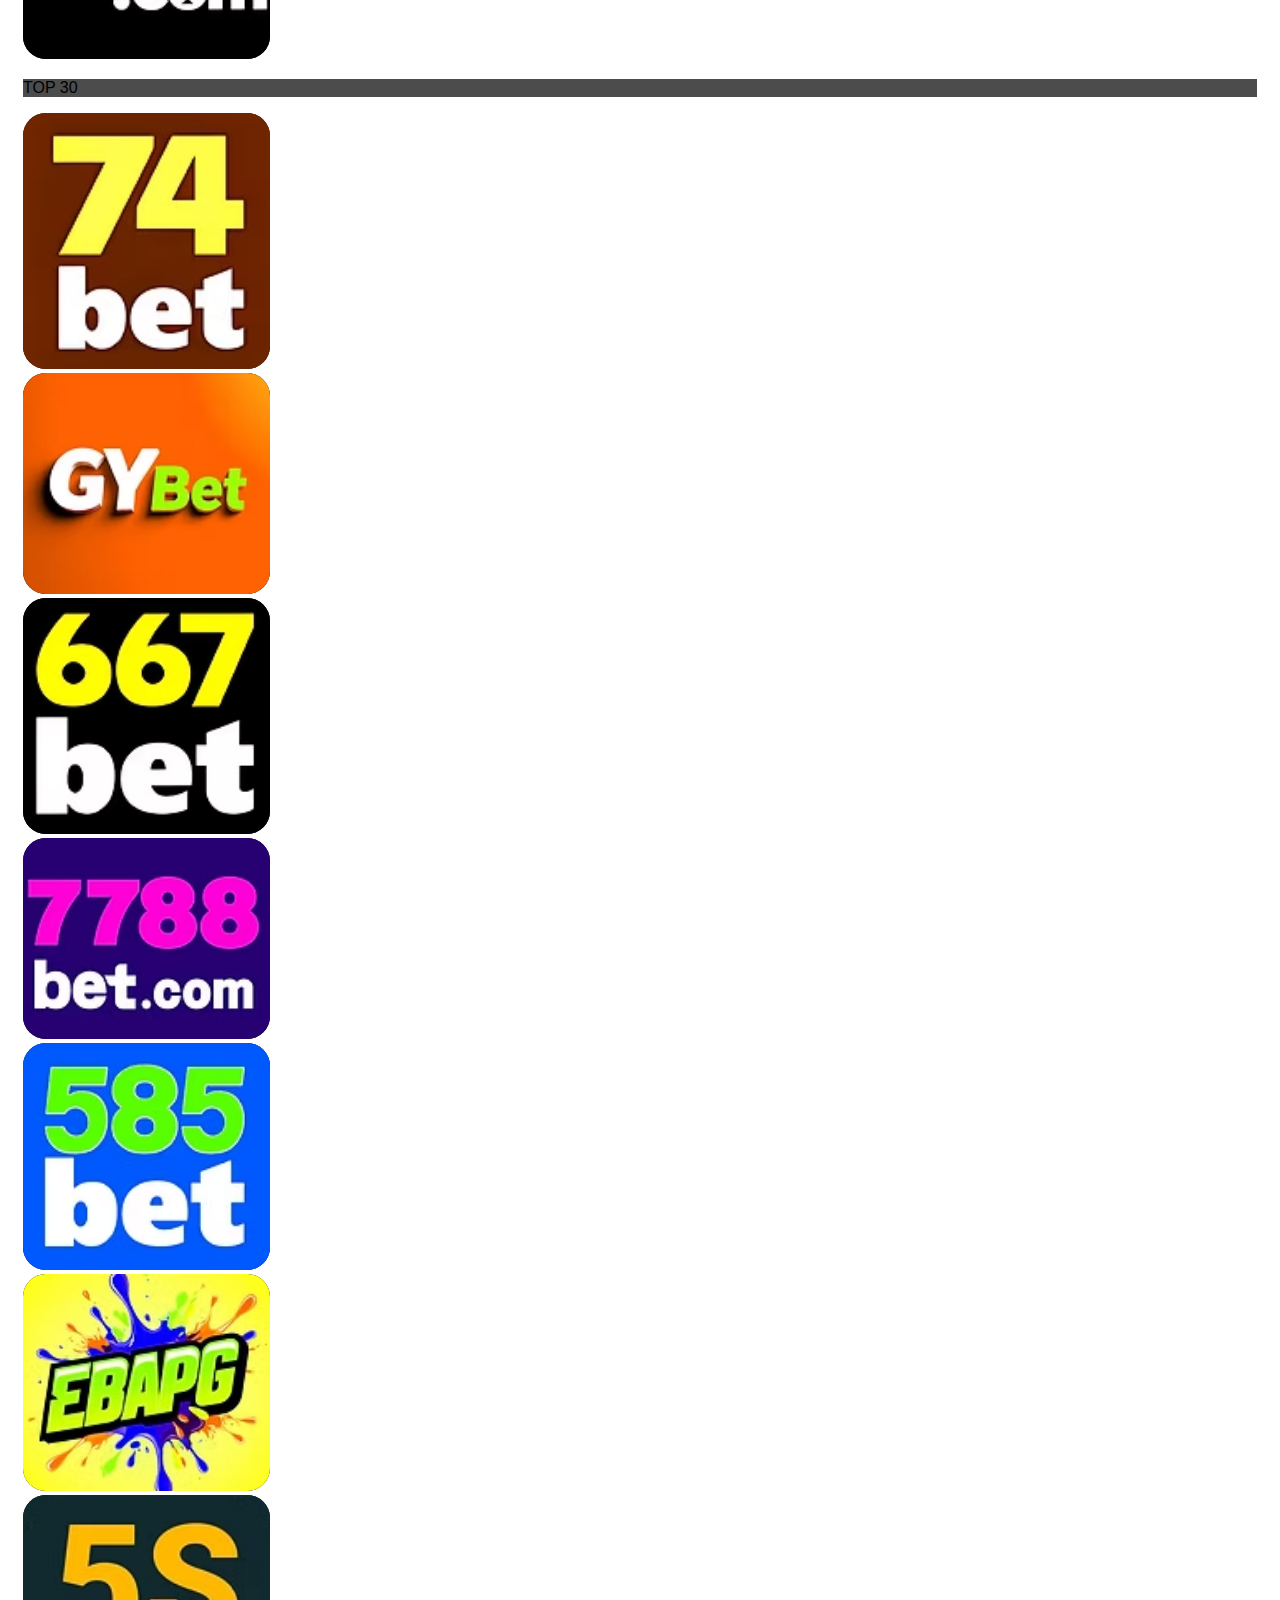
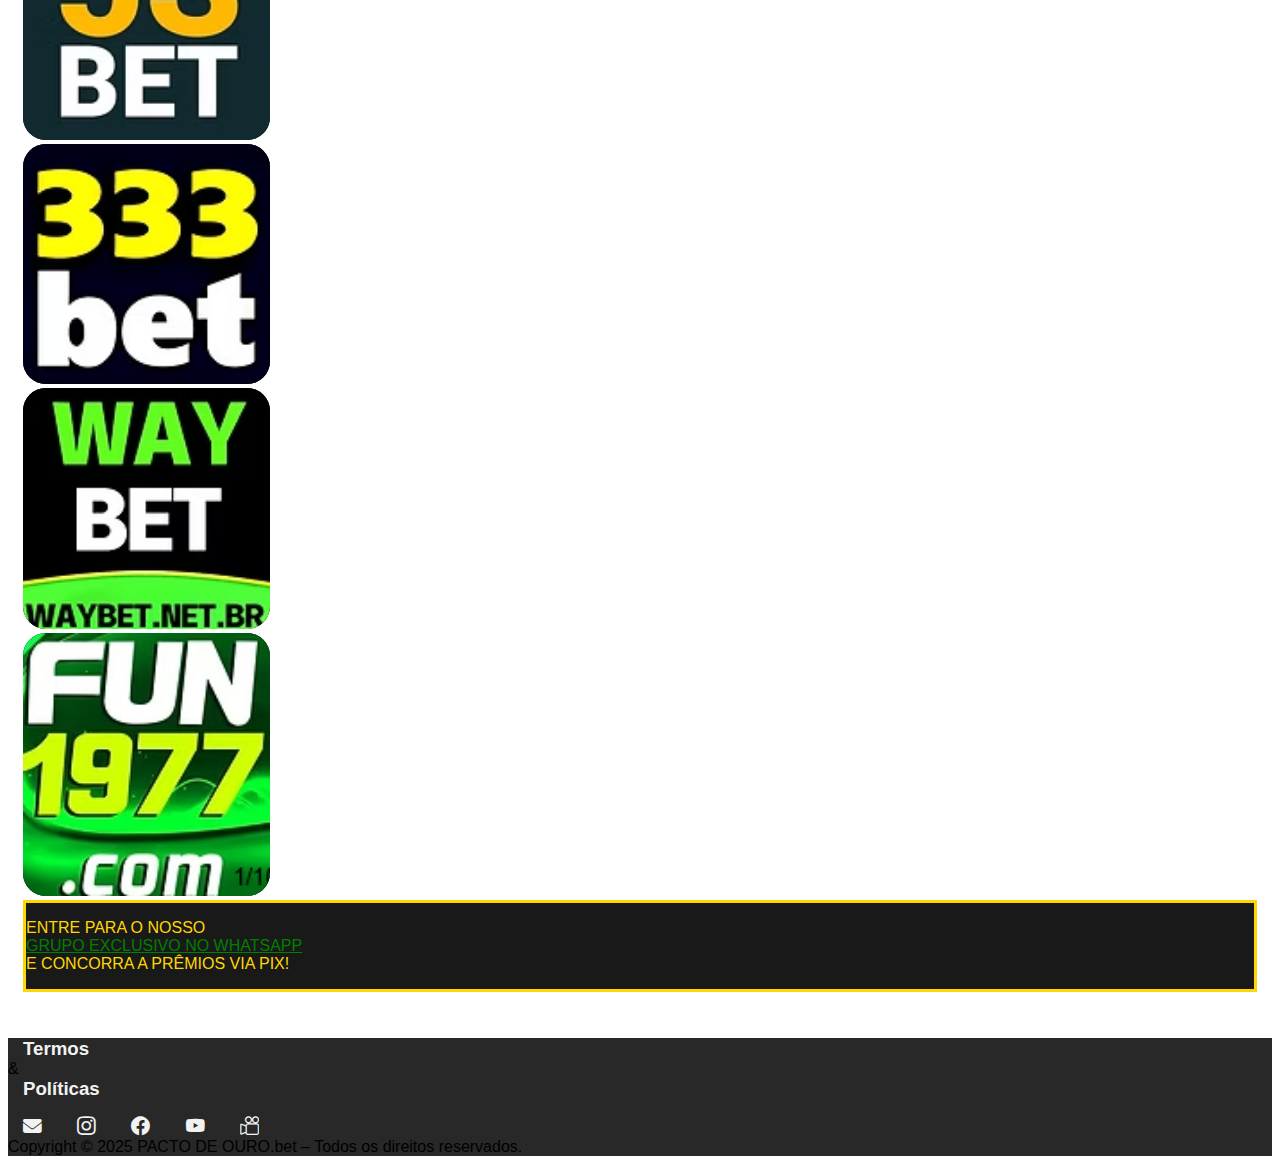
==== commit f35aeacf: "details" ====
--- a/index.html
+++ b/index.html
@@ -21,7 +21,11 @@
     body{
         background-position: center;
         background-size: cover;
-        font-family: 'lato';
+        font-family: 'Bebas Neue', sans-serif;
+    }
+
+    #cabecalho{
+      background-color: black;
     }
 
     main {
@@ -98,7 +102,6 @@
 
     .card{
       background-color: rgba(255, 255, 255, 0.5);
-      
     }
 
     .col-custom-5 {
@@ -154,6 +157,15 @@
       border-color: gold;
     }
 
+    .container .h1{
+      background-color: rgb(0, 0, 0, 0.7);
+    }
+
+    #best .card.h3{
+      background-color: rgb(0, 0, 0, 0.7);
+      bore
+    }
+
     .flip-horizontal{
       transform: scaleX(-1) !important;
       display: inline-block;
@@ -182,7 +194,7 @@
 
     <main>
       <section id="best">
-        <p class="h3 text-center fw-bold" style="color: gold;">OS MELHORES</p>
+        <p class="card h3 text-center fw-bold p-3" style="color: gold;">OS MELHORES</p>
         <div id="carouselTop3" class="mb-5 carousel slide" data-bs-ride="carousel">
           <div class="carousel-inner">
             <div class="carousel-item active">
@@ -222,7 +234,7 @@
       <section id="apps">
         <div class="container">
           <div class="mt-2 mb-5 mx-3" id="top10">
-            <p class="h1 text-center fw-bold text-white">TOP 10</p>
+            <p class="card h1 text-center fw-bold text-white">TOP 10</p>
             <div class="row g-3 justify-content-center">
               <div class="col-custom-5">
                 <a href="https://456bet8888.com/?id=815041421&currency=BRL&type=2" target="_blank" class="link card text-center">
@@ -278,7 +290,7 @@
           </div>
           
           <div class="my-5 mx-3" id="top20">
-            <p class="h1 text-center fw-bold text-white">TOP 20</p>
+            <p class="card h1 text-center fw-bold text-white">TOP 20</p>
             <div class="row g-3 justify-content-center">
               <div class="col-custom-5">
                 <a href="https://211.43.149.102:5002/?id=338920086&currency=BRL&type=2" target="_blank" class="link card text-center">
@@ -334,56 +346,56 @@
           </div>
 
           <div class="my-5 mx-3" id="top30">
-            <p class="h1 text-center fw-bold text-white">TOP 30</p>
-            <div class="row g-3 justify-content-center">
-              <div class="col-custom-5">
-                <a href="" target="_blank" class="link card text-center">
-                  <img src="./images/20.png" alt="">
-                </a>
-              </div>
-              <div class="col-custom-5">
-                <a href="" target="_blank" class="link card text-center">
-                  <img src="./images/20.png" alt="">
-                </a>
-              </div>
-              <div class="col-custom-5">
-                <a href="" target="_blank" class="link card text-center">
-                  <img src="./images/20.png" alt="">
-                </a>
-              </div>
-              <div class="col-custom-5">
-                <a href="" target="_blank" class="link card text-center">
-                  <img src="./images/20.png" alt="">
-                </a>
-              </div>
-              <div class="col-custom-5">
-                <a href="" target="_blank" class="link card text-center">
-                  <img src="./images/20.png" alt="">
-                </a>
-              </div>
-              <div class="col-custom-5">
-                <a href="" target="_blank" class="link card text-center">
-                  <img src="./images/20.png" alt="">
-                </a>
-              </div>
-              <div class="col-custom-5">
-                <a href="" target="_blank" class="link card text-center">
-                  <img src="./images/20.png" alt="">
-                </a>
-              </div>
-              <div class="col-custom-5">
-                <a href="" target="_blank" class="link card text-center">
-                  <img src="./images/20.png" alt="">
-                </a>
-              </div>
-              <div class="col-custom-5">
-                <a href="" target="_blank" class="link card text-center">
-                  <img src="./images/20.png" alt="">
-                </a>
-              </div>
-              <div class="col-custom-5">
-                <a href="" target="_blank" class="link card text-center">
-                  <img src="./images/20.png" alt="">
+            <p class="card h1 text-center fw-bold text-white">TOP 30</p>
+            <div class="row g-3 justify-content-center">
+              <div class="col-custom-5">
+                <a href="" target="_blank" class="link card text-center">
+                  <img src="./images/21.png" alt="">
+                </a>
+              </div>
+              <div class="col-custom-5">
+                <a href="" target="_blank" class="link card text-center">
+                  <img src="./images/22.png" alt="">
+                </a>
+              </div>
+              <div class="col-custom-5">
+                <a href="" target="_blank" class="link card text-center">
+                  <img src="./images/23.png" alt="">
+                </a>
+              </div>
+              <div class="col-custom-5">
+                <a href="" target="_blank" class="link card text-center">
+                  <img src="./images/24.png" alt="">
+                </a>
+              </div>
+              <div class="col-custom-5">
+                <a href="" target="_blank" class="link card text-center">
+                  <img src="./images/25.png" alt="">
+                </a>
+              </div>
+              <div class="col-custom-5">
+                <a href="" target="_blank" class="link card text-center">
+                  <img src="./images/26.png" alt="">
+                </a>
+              </div>
+              <div class="col-custom-5">
+                <a href="" target="_blank" class="link card text-center">
+                  <img src="./images/27.png" alt="">
+                </a>
+              </div>
+              <div class="col-custom-5">
+                <a href="" target="_blank" class="link card text-center">
+                  <img src="./images/28.png" alt="">
+                </a>
+              </div>
+              <div class="col-custom-5">
+                <a href="" target="_blank" class="link card text-center">
+                  <img src="./images/29.png" alt="">
+                </a>
+              </div>
+              <div class="col-custom-5">
+                <a href="" target="_blank" class="link card text-center">
+                  <img src="./images/30.png" alt="">
                 </a>
               </div>
             </div>
